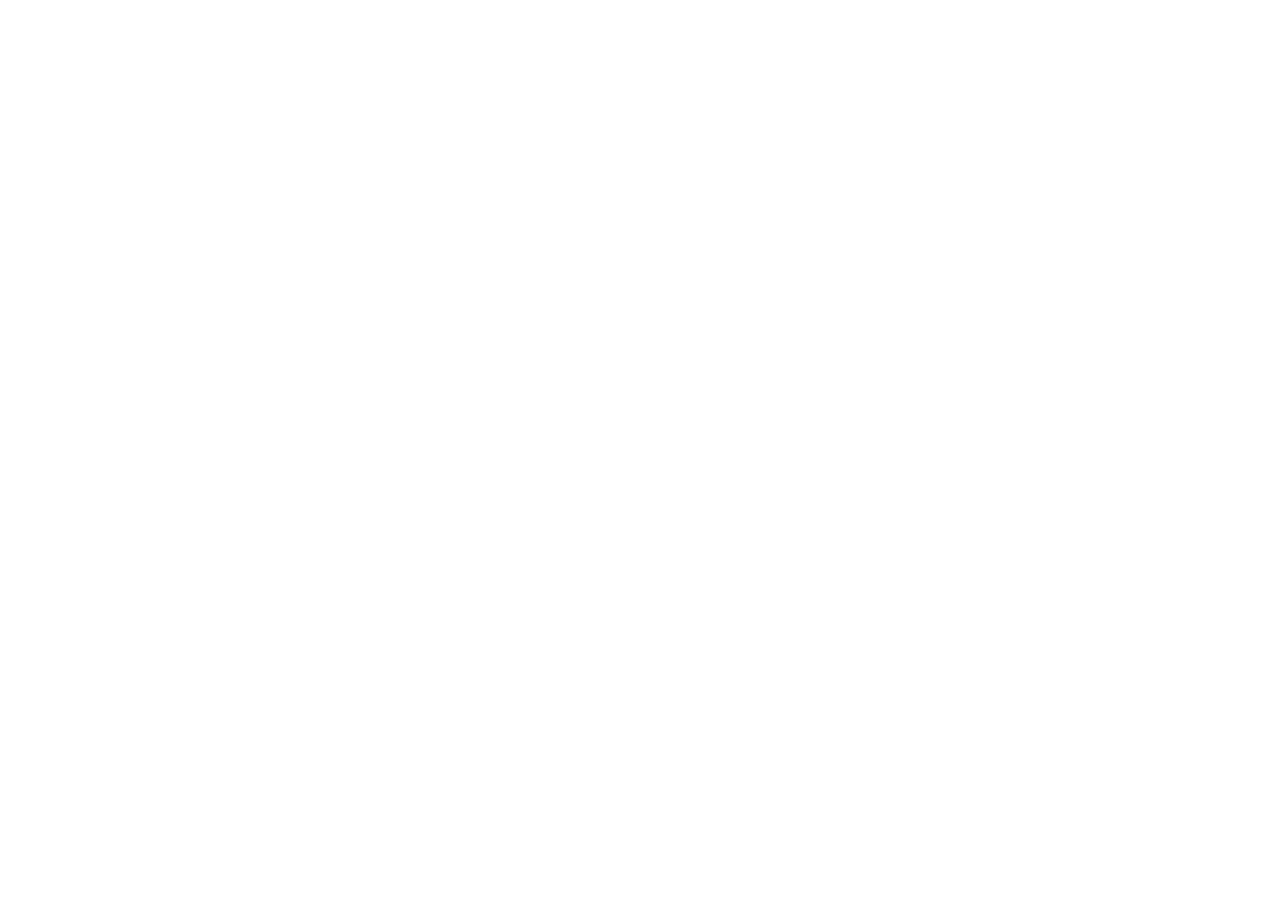
==== invoice_app.html @ fb54866a "Add files via upload" ====
<!-- MS請求書システム 基礎整理版 2026-08-27 -->
<!DOCTYPE html>

<html lang="ja">
<head>
<meta charset="utf-8"/>
<meta content="width=device-width,initial-scale=1" name="viewport"/>
<title>MS請求書作成システム</title>
<link href="invoice_style.css" rel="stylesheet"/>
<style>
#view-sites .grid{display:grid!important;grid-template-columns:minmax(320px,1fr) minmax(0,2fr)!important;gap:12px;max-width:1400px;margin:0 auto;align-items:start}
#view-sites .basic-grid,#view-sites .money-grid,#view-sites .condition-grid{grid-template-columns:1fr!important}
#view-sites .ms-band-field.span-2{grid-column:auto!important}
#view-sites .ms-calc-strip{grid-template-columns:1fr 1fr!important}
.ms-sites-list-card{min-width:0;border-radius:14px;overflow:hidden}
.ms-sites-list-card>h2{background:linear-gradient(180deg,#0e74b7,#075f9d);color:#fff;font-family:var(--fontNum);font-size:15px;font-weight:900;padding:10px 14px;margin:0}
.ms-sites-list-card .body{padding:10px 12px 12px}
.ms-sites-list-note{margin-bottom:8px;padding:7px 9px;border:1px solid #d6e3ec;border-radius:8px;background:#f5f9fc;color:#657a88;font-size:10px;font-family:var(--fontNum)}
.table-scroll{overflow-x:auto}
@media(max-width:980px){#view-sites .grid{grid-template-columns:1fr!important}}
</style>
<style>
/* ===== 工事情報：請求条件を提出先設定へ移行 ===== */
.ms-site-condition-note{
  margin:8px 0 10px;
  padding:7px 9px;
  background:#f5f8fa;
  border:1px solid #d7e2e9;
  border-radius:8px;
  color:#6a7c88;
  font-size:10px;
  line-height:1.5;
  font-family:var(--fontNum);
}

/* 右側：MS積算風 工事一覧 */
.ms-sites-toolbar{
  display:flex;
  align-items:center;
  justify-content:space-between;
  gap:12px;
  padding:8px 10px;
  margin-bottom:9px;
  background:#f6faff;
  border:1px solid #d4e5f4;
  border-radius:9px;
  font-family:var(--fontNum);
}
.ms-sites-toolbar-title{
  color:#245b80;
  font-size:12px;
  font-weight:900;
}
.ms-sites-toolbar-sub{
  margin-top:2px;
  color:#748695;
  font-size:9.5px;
}
.ms-sites-count{
  flex:0 0 auto;
  min-width:48px;
  padding:5px 9px;
  border-radius:999px;
  background:#e6f2fb;
  color:#17638f;
  text-align:center;
  font-size:11px;
  font-weight:900;
}

.ms-sites-card-list{
  display:grid;
  gap:8px;
  max-height:520px;
  overflow:auto;
  padding-right:2px;
}
.ms-site-card{
  display:grid;
  grid-template-columns:minmax(0,1fr) auto;
  gap:10px;
  align-items:center;
  border:1px solid #d3e4f1;
  border-radius:11px;
  background:#fff;
  padding:10px 11px;
  box-shadow:0 3px 10px rgba(20,80,120,.06);
}
.ms-site-card.selected{
  background:#eef7fd;
  border-color:#84b9da;
  box-shadow:inset 4px 0 0 #177bb5;
}
.ms-site-card-name{
  color:#1f5577;
  font-family:var(--fontNum);
  font-size:13px;
  font-weight:900;
  line-height:1.35;
}
.ms-site-card-meta{
  margin-top:4px;
  display:flex;
  flex-wrap:wrap;
  gap:5px 10px;
  color:#6a7d89;
  font-family:var(--fontNum);
  font-size:9.5px;
}
.ms-site-card-money{
  margin-top:5px;
  color:#405d70;
  font-family:var(--fontNum);
  font-size:10px;
}
.ms-site-card-money b{
  color:#174f73;
  font-size:12px;
}
.ms-site-card-actions{
  display:flex;
  gap:6px;
  align-items:center;
}
.ms-site-card-actions button{
  min-width:52px;
  height:29px;
  padding:0 9px;
  border-radius:7px;
  font-size:10px;
  font-weight:900;
  font-family:var(--fontNum);
}
.ms-site-edit{
  background:#eaf5fc;
  color:#17638f;
  border:1px solid #9cc7e0;
}
.ms-site-delete{
  background:#fff;
  color:#a44949;
  border:1px solid #d8aaaa;
}

.ms-sites-legacy{display:none !important;}
.ms-sites-bottom-actions{
  display:flex;
  justify-content:flex-end;
  gap:7px;
  margin-top:10px;
}
.ms-sites-bottom-actions button{
  width:auto;
  min-width:120px;
  height:32px;
  padding:0 10px;
  border-radius:7px;
  font-size:10px;
  font-family:var(--fontNum);
}
</style>
<style>
/* 工事情報・登録済み工事一覧のすぐ上に置くシンプルな帯 */
#view-sites .ms-simple-topband{
  display:flex;
  align-items:center;
  justify-content:space-between;
  width:100%;
  max-width:1400px;
  height:42px;
  box-sizing:border-box;
  margin:0 auto 8px;
  padding:0 12px;
  border-radius:10px;
  background:linear-gradient(180deg,#0e74b7,#075f9d);
  color:#fff;
  font-family:var(--fontNum);
}
.ms-simple-topband-title{
  font-size:14px;
  font-weight:900;
  letter-spacing:.02em;
}
.ms-simple-back{
  width:auto;
  min-width:125px;
  height:30px;
  padding:0 11px;
  border:1px solid rgba(255,255,255,.85);
  border-radius:7px;
  background:rgba(255,255,255,.12);
  color:#fff;
  font-size:10.5px;
  font-weight:900;
  font-family:var(--fontNum);
  cursor:pointer;
}
.ms-simple-back:hover{
  background:#fff;
  color:#075f9d;
}
</style>
<style>
/* ===== 工事情報：ご指定の行構成 ===== */

/* 基本情報は2列 */
#view-sites .basic-grid{
  grid-template-columns:1fr 1fr !important;
}
/* 工事名・請求先はそれぞれ1行全部 */
#view-sites .basic-grid .span-2{
  grid-column:1 / -1 !important;
}

/* 注文金額も2列 */
#view-sites .money-grid{
  grid-template-columns:1fr 1fr !important;
}
/* 当初金額と最終注文金額はそれぞれ1行全部 */
#view-sites .money-grid .span-2{
  grid-column:1 / -1 !important;
}
</style>
<style>
/* 一番上のブルー帯を少し厚く */
#view-sites .ms-simple-topband{
  height:54px !important;
  padding-left:14px !important;
  padding-right:14px !important;
}
.ms-simple-topband-title{
  font-size:15px !important;
}
.ms-simple-back{
  height:32px !important;
}
</style>
<style>
/* ===== MS積算と同じ、画面端から端までのブルー帯 ===== */
#view-sites .ms-simple-topband{
  width:calc(100vw - 0px) !important;
  max-width:none !important;
  margin-left:calc(50% - 50vw) !important;
  margin-right:calc(50% - 50vw) !important;
  border-radius:0 !important;
  padding-left:18px !important;
  padding-right:18px !important;
  box-sizing:border-box !important;
}

/* 工事場所は工事名・請求先と同じ1行全幅 */
#view-sites #p_workLocation{
  width:100%;
}
</style>
<style>
/* ===== L型擁壁アプリと同じ考え方の上部ヘッダー ===== */
#view-sites .invoice-lwall-header{
  position:relative;
  width:100vw;
  margin-left:calc(50% - 50vw);
  margin-right:calc(50% - 50vw);
  background:linear-gradient(135deg,#0070C0,#2b8ae2);
  color:#fff;
  padding:18px 4px;
  box-sizing:border-box;
  border-radius:0;
}

#view-sites .invoice-lwall-wrap{
  max-width:1500px;
  margin:0 auto;
  display:flex;
  gap:12px;
  align-items:center;
  justify-content:space-between;
  flex-wrap:wrap;
}

#view-sites .invoice-lwall-header h1{
  font-size:18px;
  margin:0;
  color:#fff;
  font-weight:900;
  font-family:system-ui,-apple-system,"Segoe UI",Roboto,"Noto Sans JP","Hiragino Kaku Gothic ProN","Meiryo",sans-serif;
}

#view-sites .invoice-lwall-header .sub{
  margin-top:3px;
  font-size:12px;
  opacity:.95;
  color:#fff;
  font-family:system-ui,-apple-system,"Segoe UI",Roboto,"Noto Sans JP","Hiragino Kaku Gothic ProN","Meiryo",sans-serif;
}

#view-sites .invoice-home-link{
  display:inline-flex;
  align-items:center;
  justify-content:center;
  gap:6px;
  min-width:150px;
  height:38px;
  padding:0 14px;
  border-radius:999px;
  background:rgba(255,255,255,.18);
  color:#fff;
  border:1px solid rgba(255,255,255,.55);
  text-decoration:none;
  font-size:13px;
  font-weight:900;
  box-shadow:0 6px 14px rgba(0,0,0,.12);
  white-space:nowrap;
  box-sizing:border-box;
  font-family:system-ui,-apple-system,"Segoe UI",Roboto,"Noto Sans JP","Hiragino Kaku Gothic ProN","Meiryo",sans-serif;
}

#view-sites .invoice-home-link:hover{
  background:rgba(255,255,255,.28);
}

/* ヘッダーと下の工事情報の間隔 */
#view-sites .invoice-lwall-header + .grid{
  margin-top:16px !important;
}

@media(max-width:700px){
  #view-sites .invoice-home-link{
    width:100%;
    margin-top:8px;
  }
}

@media print{
  #view-sites .invoice-lwall-header{
    display:none !important;
  }
}
</style>
<style id="invoice-header-position-final">
/* =========================================================
   上部ブルー帯：位置調整はここだけ変更してください
   ========================================================= */
#view-sites{
  --invoice-header-left: 830px;   /* ← MS請求書システムを右へ: 数字を大きく / 左へ: 小さく */
  --invoice-header-right: 830px;  /* ← 戻るボタンを左へ: 数字を大きく / 右へ: 小さく */
}

#view-sites .invoice-lwall-header{
  width:100vw !important;
  margin-left:calc(50% - 50vw) !important;
  margin-right:calc(50% - 50vw) !important;
  padding:18px 0 !important;
  box-sizing:border-box !important;
  background:linear-gradient(135deg,#0070C0,#2b8ae2) !important;
}

#view-sites .invoice-lwall-wrap{
  width:100% !important;
  max-width:none !important;
  margin:0 !important;
  padding-left:var(--invoice-header-left) !important;
  padding-right:var(--invoice-header-right) !important;
  box-sizing:border-box !important;
  display:flex !important;
  align-items:center !important;
  justify-content:space-between !important;
  gap:12px !important;
  flex-wrap:nowrap !important;
}

#view-sites .invoice-lwall-wrap > div:first-child{
  margin:0 !important;
  min-width:0 !important;
}

#view-sites .invoice-home-link{
  margin:0 !important;
  flex:0 0 auto !important;
}

@media(max-width:700px){
  #view-sites{
    --invoice-header-left: 16px;
    --invoice-header-right: 16px;
  }
  #view-sites .invoice-lwall-wrap{
    flex-wrap:wrap !important;
  }
}
</style>
<style id="client-master-link-style">
#view-sites #p_clientName,#view-sites #p_orderManager{width:100%;min-height:34px;border:1px solid #c9dce9;border-radius:7px;padding:7px 9px;background:#fff;color:#263f50;font:inherit}
.ms-client-condition-preview{grid-column:1/-1;padding:7px 9px;border:1px solid #d6e3ec;border-radius:8px;background:#f5f9fc;color:#657a88;font-size:9.5px;line-height:1.55}
</style>
<style id="ms-font-size-up-20260826">
/* ===== 全体文字サイズを少し大きくして見やすく ===== */
.ms-invoice-page{font-size:15px;}
.ms-invoice-page input,
.ms-invoice-page select,
.ms-invoice-page textarea,
.ms-invoice-page button{font-size:13px;}
.ms-invoice-page label{font-size:12px;}
.ms-invoice-page .hint,
.ms-invoice-page .ms-sites-toolbar-sub,
.ms-invoice-page .ms-site-card-meta,
.ms-invoice-page .ms-site-condition-note{font-size:11px;}
.ms-invoice-page .ms-sites-toolbar-title{font-size:13px;}
.ms-invoice-page .ms-site-card-name{font-size:14px;}
.ms-invoice-page .ms-site-card-money{font-size:11px;}
.ms-invoice-page .ms-site-card-money b{font-size:13px;}
.ms-invoice-page .ms-band-title,
.ms-invoice-page .card>h2,
.ms-invoice-page .ms-sites-list-card>h2{font-size:16px;}
.ms-invoice-page .ms-band-field>span{font-size:12px;}
.ms-invoice-page .ms-calc-strip span{font-size:11px;}
.ms-invoice-page .ms-calc-strip b{font-size:14px;}
.ms-invoice-page .ms-nav .tab,
.ms-invoice-page .ms-action{font-size:12px;}
.ms-invoice-page .ms-current-label{font-size:11px;}
.ms-invoice-page .ms-current-name{font-size:15px;}
.ms-invoice-page .ms-current-note,
.ms-invoice-page .ms-notice,
.ms-invoice-page .ms-work-guide{font-size:11px;}
</style>
<style id="invoice-app-edit-actions-one-row">
#view-sites .ms-threeband-actions{
  display:grid !important;
  grid-template-columns:repeat(3,minmax(0,1fr)) !important;
  align-items:center !important;
  gap:6px !important;
  width:100% !important;
  box-sizing:border-box !important;
}
#view-sites .ms-threeband-actions button{
  width:100% !important;
  min-width:0 !important;
  height:34px !important;
  padding:0 6px !important;
  margin:0 !important;
  white-space:nowrap !important;
  overflow:hidden !important;
  text-overflow:ellipsis !important;
  box-sizing:border-box !important;
  font-size:10px !important;
}
@media(max-width:700px){
  #view-sites .ms-threeband-actions{
    grid-template-columns:1fr !important;
  }
}
</style>
<style id="invoice-app-update-message-style">
#view-sites .ms-save-message{
  display:none;
  margin:9px 0 0;
  padding:10px 12px 10px 14px;
  border:1px solid #74ad82;
  border-left:6px solid #3f8b52;
  border-radius:9px;
  background:#e4f4e8;
  color:#245f35;
  box-shadow:0 3px 10px rgba(63,139,82,.14);
  box-sizing:border-box;
}
#view-sites .ms-save-message.show{
  display:block;
}
#view-sites .ms-save-message .ms-save-title{
  display:block;
  font-size:13px;
  font-weight:900;
  line-height:1.35;
}
#view-sites .ms-save-message .ms-save-amount{
  display:block;
  margin-top:3px;
  font-size:12px;
  font-weight:900;
  line-height:1.35;
  color:#1f5630;
}
</style>
<style id="vector-invoice-print-style">
#view-print .paper.vector-ready{
  width:210mm !important;
  min-height:297mm !important;
  padding:0 !important;
  margin:0 auto !important;
  box-sizing:border-box !important;
  background:#fff !important;
}
#view-print .paper.vector-ready #vectorInvoiceSheet{
  display:block;
  width:210mm;
  height:297mm;
}
@media print{
  #view-print .paper.vector-ready{
    width:210mm !important;
    height:297mm !important;
    min-height:297mm !important;
    margin:0 !important;
    padding:0 !important;
    box-shadow:none !important;
  }
  #view-print .paper.vector-ready #vectorInvoiceSheet{
    width:210mm !important;
    height:297mm !important;
  }
}
</style><style id="direct-print-clean-ui">
body.ms-direct-print .ms-topbar,
body.ms-direct-print .ms-nav,
body.ms-direct-print .ms-current,
body.ms-direct-print .ms-notice,
body.ms-direct-print .ms-work-guide{display:none !important;}

/* 直接印刷時：旧「印刷（現場別）」カードを完全に隠す */
body.ms-direct-print #view-print > .card{display:none !important;}
body.ms-direct-print #view-print #printControlCard{display:none !important;}



body.ms-direct-print .wrap.wrap-wide{padding-top:0 !important;}

@media print{
  #directPrintActions{display:none !important;}
}
</style>









<style id="vector-print-clone-style">
@page{
  size:A4 portrait;
  margin:0;
}

#msVectorPrintOnly{
  display:none;
}

@media print{
  html,body{
    margin:0 !important;
    padding:0 !important;
    width:210mm !important;
    height:297mm !important;
    background:#fff !important;
  }

  body > #appRoot{
    display:none !important;
  }

  body > #msVectorPrintOnly{
    display:block !important;
    position:absolute !important;
    left:0 !important;
    top:0 !important;
    width:210mm !important;
    height:297mm !important;
    margin:0 !important;
    padding:0 !important;
    overflow:hidden !important;
    background:#fff !important;
  }

  #msVectorPrintOnly svg{
    display:block !important;
    width:210mm !important;
    height:297mm !important;
    margin:0 !important;
    padding:0 !important;
  }
}
</style>


<style id="legacy-print-initial-hide-fix">
/* 旧印刷画面は現在の通常操作では使用しないため、初期描画から完全非表示 */
#view-print{display:none !important;}
body.ms-direct-print #view-print{display:block !important;}
</style>

<style id="invoice-own-preview-actions-style">
body.ms-direct-print #view-print #directPrintActions{
  display:flex !important;
  position:static !important;
  justify-content:flex-end !important;
  gap:8px !important;
  margin:10px 0 12px !important;
  padding:0 !important;
  border:none !important;
  background:transparent !important;
  box-shadow:none !important;
}
body.ms-direct-print #directPrintActions button{
  width:auto !important;
  min-width:100px !important;
  height:34px !important;
  padding:0 14px !important;
  border-radius:7px !important;
  font-size:12px !important;
  font-weight:800 !important;
}
body.ms-direct-print #directPrintActions .print-cancel{
  background:#eef3f7 !important;
  color:#40586a !important;
  border:1px solid #bdcbd6 !important;
}
body.ms-direct-print #directPrintActions .print-now{
  background:#177bb5 !important;
  color:#fff !important;
  border:1px solid #116b9f !important;
}
@media print{
  #directPrintActions{display:none !important;}
}
</style>


<!-- MS請求書システム 簡易パスワード保護（SHA-256 / セッション中のみ認証保持） -->
<style id="ms-password-gate-style">
html.ms-password-locked body{visibility:hidden!important;}
</style>
<script id="ms-password-gate">
(function(){
  'use strict';
  var KEY='ms_invoice_auth_v1';
  var HASH='60d523c99e38a30e4b889688cf2563ae6b745aa77b41c3d5b7a7fa9606aaa4cf';
  try{ if(sessionStorage.getItem(KEY)==='ok') return; }catch(e){}
  document.documentElement.classList.add('ms-password-locked');
  function hex(buf){return Array.from(new Uint8Array(buf)).map(function(b){return b.toString(16).padStart(2,'0');}).join('');}
  async function check(pw){
    if(!window.crypto || !window.crypto.subtle){ return false; }
    var data=new TextEncoder().encode(pw);
    return hex(await crypto.subtle.digest('SHA-256',data))===HASH;
  }
  async function ask(){
    while(true){
      var pw=window.prompt('MS請求書システム\nパスワードを入力してください。');
      if(pw===null){ document.body && (document.body.innerHTML=''); return; }
      try{
        if(await check(pw)){
          try{sessionStorage.setItem(KEY,'ok');}catch(e){}
          document.documentElement.classList.remove('ms-password-locked');
          return;
        }
      }catch(e){}
      window.alert('パスワードが違います。');
    }
  }
  if(document.readyState==='loading'){document.addEventListener('DOMContentLoaded',ask,{once:true});}else{ask();}
})();
</script>


<style id="ms-sites-filter-style">
/* ===== 登録済み工事一覧：発注先・工事名検索・完了工事表示 ===== */
#view-sites .ms-sites-filter-panel{
  display:grid;
  grid-template-columns:minmax(150px,.9fr) minmax(200px,1.2fr) auto auto;
  gap:8px;
  align-items:end;
  margin:0 0 10px;
  padding:9px 10px;
  border:1px solid #d4e5f4;
  border-radius:9px;
  background:#f8fbfe;
  box-sizing:border-box;
}
#view-sites .ms-sites-filter-field{
  display:grid;
  gap:4px;
  min-width:0;
}
#view-sites .ms-sites-filter-field>span{
  color:#405f73;
  font-size:10.5px;
  font-weight:900;
  font-family:var(--fontNum);
}
#view-sites .ms-sites-filter-panel select,
#view-sites .ms-sites-filter-panel input[type="search"]{
  width:100%;
  min-width:0;
  height:34px;
  padding:0 9px;
  border:1px solid #bfd3e1;
  border-radius:7px;
  background:#fff;
  color:#263f50;
  font:inherit;
  box-sizing:border-box;
}
#view-sites .ms-sites-complete-toggle{
  display:flex;
  align-items:center;
  gap:7px;
  height:34px;
  padding:0 10px;
  border:1px solid #bfd3e1;
  border-radius:7px;
  background:#fff;
  color:#405f73;
  font-size:10.5px;
  font-weight:900;
  white-space:nowrap;
  cursor:pointer;
  box-sizing:border-box;
}
#view-sites .ms-sites-complete-toggle input{
  width:17px;
  height:17px;
  margin:0;
}
#view-sites .ms-sites-new-button{
  width:auto;
  min-width:120px;
  height:34px;
  padding:0 11px;
  border:1px solid #78adce;
  border-radius:7px;
  background:#eaf5fc;
  color:#17638f;
  font-size:10.5px;
  font-weight:900;
  white-space:nowrap;
}
#view-sites .ms-sites-filter-status{
  grid-column:1/-1;
  min-height:16px;
  color:#657a88;
  font-size:10px;
  line-height:1.4;
}
#view-sites .ms-sites-filter-status.ok{color:#17638f;font-weight:800;}
#view-sites .ms-sites-filter-status.none{color:#a44949;font-weight:800;}
#view-sites .ms-site-card:focus{
  outline:none;
  border-color:#8A4653;
  box-shadow:0 0 0 3px rgba(138,70,83,.14), inset 4px 0 0 #8A4653;
}
#view-sites #msSiteListClientFilter.ms-kb-choice{
  border:2px solid #8A4653 !important;
  background:#fff8f9 !important;
  box-shadow:0 0 0 3px rgba(138,70,83,.14) !important;
}
.ms-sites-client-popup{
  position:fixed;
  z-index:10020;
  display:none;
  max-height:300px;
  overflow:auto;
  padding:4px;
  border:2px solid #8A4653;
  border-radius:8px;
  background:#fff;
  box-shadow:0 10px 28px rgba(0,0,0,.18);
  font-size:12px;
}
.ms-sites-client-popup.show{display:block;}
.ms-sites-client-popup button{
  display:block;
  width:100%;
  min-width:210px;
  padding:7px 9px;
  border:0;
  border-radius:5px;
  background:#fff;
  color:#263f50;
  text-align:left;
  cursor:pointer;
}
.ms-sites-client-popup button.active{
  background:#fff0f3;
  color:#6e3040;
  font-weight:900;
}
@media(max-width:900px){
  #view-sites .ms-sites-filter-panel{grid-template-columns:1fr 1fr;}
}
@media(max-width:620px){
  #view-sites .ms-sites-filter-panel{grid-template-columns:1fr;}
  #view-sites .ms-sites-filter-status{grid-column:auto;}
}
</style>


<style id="ms-data-management-style">
#view-data-management{max-width:980px;margin:0 auto;}
.ms-data-management-card{overflow:hidden;}
.ms-data-management-intro{
  padding:10px 12px;
  margin-bottom:12px;
  border:1px solid #d6e3ec;
  border-radius:9px;
  background:#f5f9fc;
  color:#4f697a;
  font-size:12px;
  font-weight:800;
}
.ms-data-management-grid{
  display:grid;
  grid-template-columns:1fr 1fr;
  gap:12px;
}
.ms-data-main-btn{
  display:grid;
  gap:6px;
  min-height:96px;
  padding:14px 16px;
  border:1px solid #8ebedb;
  border-radius:10px;
  background:#eaf5fc;
  color:#17638f;
  text-align:left;
  cursor:pointer;
}
.ms-data-main-btn.restore{
  border-color:#9fc7aa;
  background:#eef8f0;
  color:#356b42;
}
.ms-data-main-btn b{font-size:15px;}
.ms-data-main-btn span{font-size:10.5px;line-height:1.55;font-weight:700;color:#617785;}
.ms-data-main-btn.restore span{color:#667c6c;}
.ms-backup-last{
  margin-top:12px;
  padding:8px 10px;
  border-radius:8px;
  background:#f8fafb;
  color:#617785;
  font-size:11px;
  font-weight:800;
}
.ms-data-note{
  margin-top:8px;
  color:#758794;
  font-size:10px;
  line-height:1.6;
}
.ms-danger-zone{
  display:flex;
  justify-content:space-between;
  align-items:center;
  gap:14px;
  margin-top:24px;
  padding:12px;
  border:1px solid #e2c7c7;
  border-radius:9px;
  background:#fffafa;
}
.ms-danger-zone>div{display:grid;gap:3px;}
.ms-danger-zone b{color:#9a4545;font-size:12px;}
.ms-danger-zone span{color:#8a7474;font-size:10px;}
.ms-danger-zone button{width:auto;min-width:140px;height:34px;}
@media(max-width:700px){
  .ms-data-management-grid{grid-template-columns:1fr;}
  .ms-danger-zone{align-items:stretch;flex-direction:column;}
  .ms-danger-zone button{width:100%;}
}
</style>


<style id="ms-data-management-head-fix">
.ms-data-management-head{
  display:flex;
  align-items:center;
  justify-content:space-between;
  gap:12px;
  padding:0 0 10px;
}
.ms-data-management-head h2{margin:0;}
.ms-data-management-head button{
  width:auto;
  min-width:130px;
  height:34px;
  padding:0 12px;
  white-space:nowrap;
}
@media(max-width:560px){
  .ms-data-management-head{
    align-items:stretch;
    flex-direction:column;
  }
  .ms-data-management-head button{width:100%;}
}
</style>

</head>
<body class="ms-invoice-page">
<div id="appRoot">
<div class="ms-topbar">
<div class="ms-brand">
<div class="ms-logo">MS</div>
<div>
<div class="ms-title">MS 請求書作成システム</div>
<div class="ms-subtitle">工事別の請求・履歴・印刷を一元管理</div>
</div>
</div>
<div class="ms-actions">
<button class="ms-action" onclick="showMsNotice()">お知らせ</button>
<button class="ms-action" onclick="switchView('data-management')" type="button">データ管理</button>
<button class="ms-action" onclick="switchView('sites')">保存データ</button>
<button class="ms-action" onclick="switchView('settings')">設定</button>
</div>
</div>
<div class="ms-nav">
<button class="tab active" data-view="home" onclick="switchView('home')">ホーム</button>
<button class="tab" data-view="sites" onclick="switchView('sites')">工事情報</button>
<button class="tab" data-view="monthly" onclick="switchView('monthly')">開く</button>
<button class="tab" data-view="print" onclick="switchView('print')" style="display:none!important;">請求書印刷</button>
<button class="tab" data-view="summary" onclick="switchView('summary')">総括請求書</button>
</div>
<div class="ms-current">
<div class="ms-current-box">
<div>
<div class="ms-current-label">選択中の工事</div>
<div class="ms-current-name" id="msCurrentSite">工事を選択してください</div>
</div>
<div class="ms-current-note" id="msCurrentDetail">未請求工事一覧から「今月の請求」を選ぶと、対象工事へ直接移動します。</div>
</div>
</div>
<div class="ms-notice">
<div class="ms-notice-box">
<div class="ms-notice-mark">●</div>
<div><b>お知らせ</b>　工事は請求状況に応じて「未請求の工事」と「請求完了した工事」に自動整理されます。</div>
</div>
</div>
<div class="ms-work-guide">
<div class="ms-work-guide-inner">
<span>操作の流れ</span>
<span class="ms-guide-chip">① 工事情報</span>
<span>→</span>
<span class="ms-guide-chip">② 今月の請求</span>
<span>→</span>
<span class="ms-guide-chip">③ 請求書印刷</span>
<span>→</span>
<span class="ms-guide-chip">④ 総括請求書</span>
</div>
</div>
<div class="wrap wrap-wide">
<!-- ホーム：MS積算システム風 請求ダッシュボード -->
<!-- 設定 -->
<section class="hide" id="view-settings">
<div class="grid">
<div class="card">
<h2>自社情報（マスタ）</h2>
<div class="body">
<label>自社名</label>
<input id="s_myName" value="エムエス・ランドスケープ"/>
<label>住所</label>
<input id="s_myAddr" value="静岡県伊豆の国市田京1021-5"/>
<div class="row">
<div>
<label>TEL</label>
<input id="s_myTel" value="055-999-9999"/>
</div>
<div>
<label>署名（担当者）</label>
<input id="s_mySigner" value="菅尾基弘"/>
</div>
</div>
<div class="row">
<div>
<label>印表示</label>
<select id="s_useStamp">
<option selected="" value="1">表示する</option>
<option value="0">表示しない</option>
</select>
</div>
<div>
<label>税率（%）</label>
<input id="s_taxRate" step="0.1" type="number" value="10"/>
</div>
</div>
<label>振込先（表示文）</label>
<input id="s_bankText" value="【振込先】 静岡銀行　三島支店　普通　9999999　菅尾基弘"/>
<div class="btns">
<button onclick="saveAll()">保存</button>
<button class="secondary" onclick="loadAll(true)">読み込み</button>
</div>
<div class="hint">※ここで入力した内容は印刷レイアウトに自動反映します。</div>
</div>
</div>
<div class="card">
<h2>請求先（会社）</h2>
<div class="body">
<label>請求先名（例：○○株式会社 御中）</label>
<input id="s_clientName" value="鶴よし建設株式会社 御中"/>
<div class="hint">※現場ごとに請求先が違う場合は、次段階で「現場側」に持たせます（今は共通）。</div>
<div class="btns">
<button onclick="saveAll()">保存</button>
</div>
</div>
</div>
</div>
</section>

<!-- データ管理 -->
<section class="hide" id="view-data-management">
  <div class="card ms-data-management-card">
    <div class="ms-data-management-head">
      <h2>データ管理</h2>
      <button class="secondary" type="button" onclick="location.href='index.html'">メイン画面に戻る</button>
    </div>
    <div class="body">
      <div class="ms-data-management-intro">
        大切な請求データをバックアップ・復元します。
      </div>
      <div class="ms-data-management-grid">
        <button class="ms-data-main-btn" id="msBackupSaveBtn" type="button">
          <b>バックアップを保存</b>
          <span>工事情報・請求履歴・発注先マスター・設定などを1つのJSONファイルに保存します。</span>
        </button>
        <button class="ms-data-main-btn restore" id="msBackupRestoreBtn" type="button">
          <b>バックアップから復元</b>
          <span>保存したバックアップファイルを選び、内容を確認してから復元します。</span>
        </button>
      </div>
      <div class="ms-backup-last" id="msBackupLast">最終バックアップ：まだありません</div>
      <div class="ms-data-note">
        ※ 復元すると現在の保存データは、選択したバックアップの内容に置き換わります。<br/>
        ※ 心配な場合は、復元前に「バックアップを保存」を実行してください。<br/>
        ※ 復元後は画面を再読み込みして、復元したデータを反映します。
      </div>
      <input class="hide" id="msBackupRestoreFile" type="file" accept=".json,application/json"/>

      <div class="ms-danger-zone">
        <div>
          <b>危険な操作</b>
          <span>通常は使用しません。システム内の保存データをすべて削除します。</span>
        </div>
        <button class="danger" id="msAllDeleteBtn" type="button">全データを削除</button>
      </div>
    </div>
  </div>
</section>

<!-- 現場 -->
<section class="hide" id="view-sites">
<header class="invoice-lwall-header">
<div class="invoice-lwall-wrap">
<div>
<h1>MS請求書システム</h1>
<div class="sub">工事情報の登録・編集／登録済み工事の管理</div>
</div>
<div class="invoice-header-actions" style="display:flex;gap:8px;align-items:center;">
<button class="invoice-home-link hide" id="invoiceReturnMonthly" onclick="returnToMonthly()" style="cursor:pointer;" type="button">← 今月の請求に戻る</button>
<a class="invoice-home-link" href="index.html">🏠 メイン画面に戻る</a>
</div>
</div>
</header>
<div class="grid">
<div class="card ms-project-card ms-threeband-input">
<h2>工事情報</h2>
<div class="body">
<!-- ① 基本情報 -->
<section class="ms-band band-basic">
<div class="ms-band-title">
<span class="ms-band-no">①</span>
<b>基本情報</b>
</div>
<div class="ms-band-body">
<div class="ms-band-grid basic-grid">
<label class="ms-band-field span-2">
<span>工事名</span>
<input id="p_name" placeholder="工事名を入力"/>
</label>
<label class="ms-band-field span-2">
<span>請求先</span>
<select id="p_clientName" onchange="msApplyClientMaster()"><option value="">発注先マスターから選択してください</option></select>
</label>
<label class="ms-band-field span-2">
<span>工事場所</span>
<input id="p_workLocation" placeholder="工事場所を入力"/>
</label>
<label class="ms-band-field">
<span>注文番号</span>
<input id="p_orderNo" placeholder="注文番号"/>
</label>
<label class="ms-band-field">
<span>工事番号</span>
<input id="p_workNo" placeholder="工事番号"/>
</label>
<label class="ms-band-field">
<span>発注担当者</span>
<select id="p_orderManager"><option value="">担当者を選択してください</option></select>
</label>
<label class="ms-band-field">
<span>請求担当者</span>
<select id="p_billingManager"><option value="">請求担当者を選択してください</option></select>
</label>
<label class="ms-band-field">
<span>登録日</span>
<input id="p_regDate" type="date"/>
</label>
</div>
</div>
</section>
<!-- ② 注文金額 -->
<section class="ms-band band-money">
<div class="ms-band-title">
<span class="ms-band-no">②</span>
<b>注文金額</b>
</div>
<div class="ms-band-body">
<div class="ms-band-grid money-grid">
<label class="ms-band-field money-field span-2">
<span>当初金額（税抜）</span>
<input id="p_contractNet" inputmode="numeric" oninput="formatCommaInput(this)" placeholder="0"/>
</label>
<label class="ms-band-field money-field">
<span>増額（税抜）</span>
<input id="p_increaseNet" inputmode="numeric" oninput="formatCommaInput(this)" value="0"/>
</label>
<label class="ms-band-field money-field">
<span>減額（税抜）</span>
<input id="p_reductionNet" inputmode="numeric" oninput="formatCommaInput(this)" value="0"/>
</label>
<label class="ms-band-field auto-field span-2">
<span>最終注文金額（自動）</span>
<input class="readonly" disabled="" id="p_displayContract" value="—"/>
</label>
</div>
<div class="ms-calc-strip">
<div>
<span>最終注文金額</span>
<b id="p_autoFinal">—</b>
</div>
<div>
<span>請求済額</span>
<b id="p_autoReceived">—</b>
</div>
<div class="important">
<span>請求残金</span>
<b id="p_autoBalance">—</b>
</div>
<div>
<span>保留金残</span>
<b id="p_autoRetention">—</b>
</div>
</div>
</div>
</section>
<div class="ms-site-condition-note">
      ※ 保留金・安全管理費などの請求条件は、提出先（請求先）ごとの設定で管理します。
    </div>
<div class="hide" id="msClientTermsRefreshArea" style="margin:8px 0 10px;">
<button class="secondary" onclick="msRefreshSiteClientTerms()" style="width:100%;height:34px;" type="button">
        会社情報の最新請求条件をこの工事に反映
      </button>
<div style="font-size:10px;color:#667085;margin-top:4px;line-height:1.5;">
        ※ 請求履歴がある工事は、確認してから反映します。
      </div>
</div>
<div class="ms-threeband-actions">
<button id="btnSiteSave" onclick="msSaveSite()">工事を登録</button>
<button class="secondary" onclick="resetSiteForm()">新しい入力を開始</button>
<button class="secondary hide" id="btnSiteCancel" onclick="cancelEditSite()">編集キャンセル</button>
</div>
<div aria-live="polite" class="ms-save-message" id="msSiteSaveMessage" role="status"></div>
</div>
</div>
<div class="card ms-sites-list-card">
<h2>登録済み工事一覧</h2>
<div class="body">
<div class="ms-sites-toolbar">
<div>
<div class="ms-sites-toolbar-title">工事を選択して編集・削除できます</div>
<div class="ms-sites-toolbar-sub">MS積算システムの保存データ一覧と同じ考え方で表示します</div>
</div>
<div class="ms-sites-count" id="msSitesCount">0件</div>
</div>

<div class="ms-sites-filter-panel" id="msSitesFilterPanel">
  <label class="ms-sites-filter-field">
    <span>発注先で絞る</span>
    <select id="msSiteListClientFilter">
      <option value="">すべての発注先</option>
    </select>
  </label>
  <label class="ms-sites-filter-field">
    <span>工事名で検索</span>
    <input id="msSiteListNameSearch" type="search" placeholder="工事名の一部を入力"/>
  </label>
  <label class="ms-sites-complete-toggle">
    <input id="msSiteListShowCompleted" type="checkbox"/>
    <span>完了工事を表示</span>
  </label>
  <button class="ms-sites-new-button" id="msSiteListNewButton" type="button">新しい工事を入力</button>
  <div class="ms-sites-filter-status" id="msSitesFilterStatus">発注先または工事名で絞り込めます。</div>
</div>
<div class="ms-sites-card-list" id="msSitesCardList"></div>
<!-- 既存JS互換用：従来テーブルは非表示で残す -->
<div class="ms-sites-legacy">
<table class="list" id="sitesTable">
<thead>
<tr>
<th>現場</th>
<th class="nowrap col-order">注文/工事</th>
<th class="right col-money">最終注文金額（税抜）</th>
<th class="right col-money">既受領（税抜）</th>
<th class="right col-money">請求残金（税抜）</th>
<th class="right">操作</th>
</tr>
</thead>
<tbody></tbody>
</table>
</div>
<textarea class="hide" id="exportBox" spellcheck="false"></textarea>
</div>
</div>
</div>
</section>
<!-- 月次 -->
<section class="hide" id="view-monthly">
<div class="grid">
<div class="card">
<h2>月次入力（当月出来高）</h2>
<div class="body">
<div class="row">
<div>
<label>対象月（YYYY-MM）</label>
<input id="m_month" type="month"/>
</div>
<div>
<label>現場を選択</label>
<select id="m_site"></select>
</div>
</div>
<!-- 現場サマリー -->
<div class="kv" id="siteSummary">
<div class="item">
<div class="k">注文金額（当初金額・税抜）</div>
<div class="v mono" id="sum_contract">—</div>
<div class="s">現場マスタ</div>
</div>
<div class="item">
<div class="k">最終注文金額（税抜）</div>
<div class="v mono" id="sum_displayContract">—</div>
<div class="s">当初＋増額−減額</div>
</div>
<div class="item">
<div class="k">増額（税抜）</div>
<div class="v mono" id="sum_increase">—</div>
<div class="s">発注先マスター設定に従う</div>
</div>
<div class="item">
<div class="k">減額（税抜）</div>
<div class="v mono" id="sum_reduction">—</div>
<div class="s">発注先マスター設定に従う</div>
</div>
<div class="item">
<div class="k">保留金判定額（税抜）</div>
<div class="v mono" id="sum_effective">—</div>
<div class="s">当初＋対象増額−対象減額</div>
</div>
<div class="item">
<div class="k">保留金残（未請求・税抜）</div>
<div class="v mono" id="sum_retRemain">—</div>
<div class="s">95%到達後：上限−控除済み</div>
</div>
<div class="item">
<div class="k">保留上限（税抜）</div>
<div class="v mono" id="sum_retCap">—</div>
<div class="s">保留計算用×保留金率</div>
</div>
<div class="item">
<div class="k">発生ライン（税抜）</div>
<div class="v mono" id="sum_trigger">—</div>
<div class="s">保留計算用×発生ライン%</div>
</div>
<div class="item">
<div class="k">前月まで累計（税抜）＝既受領</div>
<div class="v mono" id="sum_prevCum">—</div>
<div class="s">月次履歴から自動</div>
</div>
<div class="item">
<div class="k">請求残金（税抜）</div>
<div class="v mono" id="sum_balance">—</div>
<div class="s">最終注文金額−累計出来高−保留金残</div>
</div>
</div>
<label>当月出来高（税抜）</label>
<input class="money" id="m_thisMonthNet" inputmode="numeric" oninput="formatCommaInput(this)" value="0"/>
<label>最終月（保留金を残り請求して完了）</label>
<select id="m_isFinal">
<option selected="" value="0">通常月</option>
<option value="1">最終月</option>
</select>
<!-- ★ 保留金アラート（3行コンパクト版：保存ボタン直前）★ -->
<div aria-live="polite" class="ret-alert hide" id="retAlert" role="alert">
<div class="title">⚠ 保留金が残っています</div>
<div>未請求の保留金残： <span class="amt" id="retAlertAmt">0</span> 円</div>
<div class="hint">※「保留金だけ請求（月次出来高0）」が可能です。</div>
</div>
<div class="btns">
<button onclick="saveMonthly()">月次を保存</button>
<button class="secondary" onclick="loadMonthlyToForm()">保存済みを読み込み</button>
</div>
<div class="hint">
            ※既受領額（税抜）は <b>前月までの累計出来高</b> として自動計算します。<br/>
            ※保留金は <b>当初＋対象増額−対象減額</b> の判定額と、発注先マスターの発生基準額で判定します。
          </div>
</div>
</div>
<div class="card">
<h2>月別履歴（この現場）</h2>
<div class="body">
<div class="hint" style="margin-bottom:8px;">
            下は現場ごとの月別出来高の履歴です。<br/>
            「この月へ」で月次入力にジャンプできます。
          </div>
<table class="list" id="siteHistoryTable">
<thead>
<tr>
<th>年月</th>
<th class="right">当月出来高（税抜）</th>
<th>状態</th>
<th class="right">操作</th>
</tr>
</thead>
<tbody></tbody>
</table>
<hr style="border:none;border-top:1px solid #eee;margin:12px 0;"/>
<h2 style="margin:0 0 6px;font-size:14px;">月次一覧（この月）</h2>
<table class="list" id="monthlyTable">
<thead>
<tr>
<th>現場</th>
<th class="right">既受領(税抜)</th>
<th class="right">当月出来高(税抜)</th>
<th>状態</th>
</tr>
</thead>
<tbody></tbody>
</table>
</div>
</div>
</div>
</section>
<!-- 印刷 -->
<section class="hide" id="view-print" style="display:none!important;">
<div class="card" id="printControlCard">
<h2>印刷（現場別）</h2>
<div class="body">
<div class="row">
<div>
<label>対象月（YYYY-MM）</label>
<input id="pr_month" type="month"/>
</div>
<div>
<label>現場を選択</label>
<select id="pr_site"></select>
</div>
</div>
<div class="row">
<div>
<label>請求日（表示用）</label>
<input id="pr_billDate" type="date"/>
</div>
<div>
<label>印刷</label>
<div class="btns" style="margin-top:6px;">
<button onclick="renderPrint()">プレビュー更新</button>
<button class="secondary" onclick="/* 自動印刷を停止：プレビューの［印刷］から実行 */">印刷 / PDF保存</button>
</div>
</div>
</div>
<div class="hint">※入力は「設定／現場／月次」で行い、ここは出力専用です。</div>
</div>
</div>
<div id="directPrintActions" style="display:none;"><button class="print-cancel" onclick="returnFromInvoicePrint()" type="button">戻る</button><button class="print-now" onclick="printCurrentInvoice()" type="button">印刷</button></div><div class="paperWrap">
<div class="vector-ready paper"><svg height="297mm" id="vectorInvoiceSheet" viewbox="0 0 210 297" width="210mm" xmlns="http://www.w3.org/2000/svg">
<title>工事別請求書 ベクトル枠 調整版</title>
<desc>A4実寸。左・上位置は維持し、右側と下側を拡張。外枠を太線化。</desc>
<rect fill="#fff" height="297" width="210" x="0" y="0"></rect>
<style>
    .thin   { fill:none; stroke:#000; stroke-width:0.22; vector-effect:non-scaling-stroke; }
    .normal { fill:none; stroke:#000; stroke-width:0.32; vector-effect:non-scaling-stroke; }
    .strong { fill:none; stroke:#000; stroke-width:0.60; vector-effect:non-scaling-stroke; }
    .detail-outer { fill:none; stroke:#000; stroke-width:1.20; vector-effect:non-scaling-stroke; }
    .invoice-title-main { font-family:"Yu Mincho","Hiragino Mincho ProN","MS PMincho",serif; font-size:8px; font-weight:700; fill:#000; text-anchor:middle; letter-spacing:1.1px; }
    .invoice-title-sub { font-family:"Yu Mincho","Hiragino Mincho ProN","MS PMincho",serif; font-size:4px; font-weight:700; fill:#000; text-anchor:start; }
    .invoice-guidance { font-family:"Yu Mincho","Hiragino Mincho ProN","MS PMincho",serif; font-size:4.0px; font-weight:400; fill:#000; }
    .project-label { font-family:"Yu Mincho","Hiragino Mincho ProN","MS PMincho",serif; font-size:3.5px; font-weight:400; fill:#000; }
    .approval-label { font-family:"Yu Mincho","Hiragino Mincho ProN","MS PMincho",serif; font-size:3px; font-weight:400; fill:#000; text-anchor:middle; }
    .approval-note { font-family:"Yu Mincho","Hiragino Mincho ProN","MS PMincho",serif; font-size:3px; font-weight:400; fill:#000; text-anchor:end; }
    .grand-total-label { font-family:"Yu Mincho","Hiragino Mincho ProN","MS PMincho",serif; font-size:5px; font-weight:700; fill:#000; text-anchor:middle; letter-spacing:1.2px; }
    .grand-total-tax { font-family:"Yu Mincho","Hiragino Mincho ProN","MS PMincho",serif; font-size:4px; font-weight:400; fill:#000; text-anchor:start; }
    .grand-total-staff { font-family:"Yu Mincho","Hiragino Mincho ProN","MS PMincho",serif; font-size:3.5px; font-weight:400; fill:#000; text-anchor:middle; }
    .detail-main { font-family:"Yu Mincho","Hiragino Mincho ProN","MS PMincho",serif; font-size:4.5px; font-weight:400; fill:#000; dominant-baseline:middle; }
    .detail-sub { font-family:"Yu Mincho","Hiragino Mincho ProN","MS PMincho",serif; font-size:3.5px; font-weight:400; fill:#000; dominant-baseline:middle; }
    .retention-label { font-family:"Yu Mincho","Hiragino Mincho ProN","MS PMincho",serif; font-size:4.5px; font-weight:400; fill:#000; text-anchor:middle; dominant-baseline:middle; }
    .detail-amount {
 font-family:"Yu Gothic","Meiryo","Hiragino Kaku Gothic ProN",sans-serif;
 font-size:4.5px; font-weight:600; fill:#000; text-anchor:end; dominant-baseline:middle;
}
.grand-total-amount {
 font-family:"Yu Gothic","Meiryo","Hiragino Kaku Gothic ProN",sans-serif;
 font-size:6px; font-weight:700; fill:#000; text-anchor:end; dominant-baseline:middle;
}


    .creation-note { font-family:"Yu Mincho","Hiragino Mincho ProN","MS PMincho",serif; font-size:3.5px; font-weight:400; fill:#000; }
  
    .data-client { font-family:"Yu Mincho","Hiragino Mincho ProN","MS PMincho",serif; font-size:5px; font-weight:400; fill:#000; }
    .data-project { font-family:"Yu Mincho","Hiragino Mincho ProN","MS PMincho",serif; font-size:4.5px; font-weight:400; fill:#000; }
    .data-meta { font-family:"Yu Mincho","Hiragino Mincho ProN","MS PMincho",serif; font-size:4px; font-weight:400; fill:#000; }
    .data-date { font-family:"Yu Mincho","Hiragino Mincho ProN","MS PMincho",serif; font-size:3.5px; font-weight:400; fill:#000; }
    .data-company-name { font-family:"Yu Mincho","Hiragino Mincho ProN","MS PMincho",serif; font-size:4.8px; font-weight:700; fill:#000; }
    .data-company { font-family:"Yu Mincho","Hiragino Mincho ProN","MS PMincho",serif; font-size:3.7px; font-weight:400; fill:#000; }

    .data-staff { font-family:"Yu Mincho","Hiragino Mincho ProN","MS PMincho",serif; font-size:3.8px; font-weight:400; fill:#000; text-anchor:middle; }

    
</style>
<!-- 請求書タイトル文字 -->
<text class="invoice-title-main" x="105.5" y="35.0">請 求 書</text>
<text class="invoice-title-sub" x="123.5" y="35.0">（現場別）</text>
<!-- タイトル下線 -->
<g id="title-rule">
<line class="detail-outer" x1="76.5" x2="146.3" y1="38.2" y2="38.2"></line>
</g>
<!-- 宛名下線 -->
<g id="recipient-rule">
<line class="detail-outer" x1="22.8" x2="112.8" y1="57.4" y2="57.4"></line>
</g>
<!-- 固定案内文 -->
<text class="invoice-guidance" x="22.8" y="68.5">工事代金を下記のとおり御請求いたします。</text>
<!-- 工事名ラベル -->
<text class="project-label" x="22.8" y="81.0">工事名</text>
<!-- 工事名下線 -->
<g id="project-rule">
<line class="detail-outer" x1="22.8" x2="111.8" y1="88.2" y2="88.2"></line>
</g>
<!-- 注文番号・工事番号ラベル -->
<text class="project-label" x="22.8" y="98.3">注文番号</text>
<text class="project-label" x="72.8" y="98.3">工事番号</text>
<!-- 注文番号・工事番号下線 -->
<g id="order-project-number-rules">
<line class="detail-outer" x1="22.8" x2="63.0" y1="105.5" y2="105.5"></line>
<line class="detail-outer" x1="72.8" x2="103.2" y1="105.5" y2="105.5"></line>
</g>
<!-- 自社代表者欄下線 -->
<g id="company-sign-rule" transform="translate(10 10)">
<line class="detail-outer" x1="123.0" x2="184.0" y1="72.5" y2="72.5"></line>
</g>
<!-- 社内承認欄：右端を広げ、外枠を太線化 -->
<g id="approval-table" transform="translate(12 10)">
<rect class="detail-outer" height="20.2" width="77.0" x="105.0" y="78.7"></rect>
<text class="approval-label" x="128.2" y="82.6">工事部長</text>
<text class="approval-label" x="143.75" y="82.6">現場担当</text>
<text class="approval-label" x="159.05" y="82.6">総 務</text>
<text class="approval-label" x="174.35" y="82.6">経 理</text>
<line class="thin" x1="105.0" x2="182.0" y1="84.2" y2="84.2"></line>
<line class="thin" x1="120.3" x2="120.3" y1="78.7" y2="98.9"></line>
<line class="thin" x1="136.1" x2="136.1" y1="78.7" y2="98.9"></line>
<line class="thin" x1="151.4" x2="151.4" y1="78.7" y2="98.9"></line>
<line class="thin" x1="166.7" x2="166.7" y1="78.7" y2="98.9"></line>
<text class="approval-note" x="180.8" y="102.4">※弊社使用欄</text>
</g>
<!-- 請求額合計枠：右端を184mmへ、外枠太線 -->
<g id="grand-total-box" transform="translate(0 14)">
<text class="grand-total-label" x="55.0" y="114.0">請 求 額 合 計</text>
<text class="grand-total-tax" x="77.5" y="114.0">（税込）</text>
<rect class="detail-outer" height="14.0" width="157.9" x="30.1" y="105.1"></rect>
<line class="thin" x1="95.0" x2="95.0" y1="105.1" y2="119.1"></line>
<line class="detail-outer" x1="153.0" x2="153.0" y1="105.1" y2="119.1"></line>
<text class="grand-total-staff" x="170.5" y="110.3">＜弊社担当者＞</text>
<text class="data-staff" id="pvStaff" x="170.5" y="116.7">—</text><text class="grand-total-amount" id="pvTotalGross" x="147.0" y="112.95">￥0-</text></g>
<!-- 明細表：右端184mm、下端228mmへ拡張 -->
<g id="detail-table" transform="translate(4 16)">
<rect class="detail-outer" height="109.7" width="157.9" x="26.1" y="122.8"></rect>
<!-- 明細項目文字 -->
<text dominant-baseline="middle" x="28.0" y="128.9"><tspan class="detail-main">①　注文金額</tspan><tspan class="detail-sub" dx="2.0">（税抜）</tspan></text>
<text id="pvRow2Label" dominant-baseline="middle" x="28.0" y="141.1"><tspan class="detail-main">②　追加工事</tspan></text>
<text class="detail-sub" dominant-baseline="middle" text-anchor="middle" x="72.0" y="139.3">（最終請求時）</text>
<text class="detail-sub" dominant-baseline="middle" text-anchor="middle" x="72.0" y="143.3">（税抜）</text>
<text id="pvRow3Label" dominant-baseline="middle" x="28.0" y="153.3"><tspan class="detail-main">③　減額工事</tspan></text>
<text class="detail-sub" dominant-baseline="middle" text-anchor="middle" x="72.0" y="151.5">（最終請求時）</text>
<text class="detail-sub" dominant-baseline="middle" text-anchor="middle" x="72.0" y="155.5">（税抜）</text>
<text id="pvRow4Label" dominant-baseline="middle" x="28.0" y="165.5"><tspan class="detail-main">④　最終注文金額</tspan></text>
<text class="detail-sub" dominant-baseline="middle" text-anchor="middle" x="76.0" y="163.7">②＋③</text>
<text class="detail-sub" dominant-baseline="middle" text-anchor="middle" x="76.0" y="167.7">（税抜）</text>
<text id="pvRow5Label" dominant-baseline="middle" x="28.0" y="177.7"><tspan class="detail-main">⑤　既受領額</tspan><tspan class="detail-sub" dx="2.0">（税抜）</tspan></text>
<text id="pvRow6Label" dominant-baseline="middle" x="28.0" y="189.9"><tspan class="detail-main">⑥　当月出来高</tspan><tspan class="detail-sub" dx="2.0">（税抜）</tspan></text>
<text id="pvRow7Label" dominant-baseline="middle" x="28.0" y="202.1"><tspan class="detail-main">⑦　累計出来高</tspan></text>
<text id="pvCumFormula" class="detail-sub" dominant-baseline="middle" text-anchor="middle" x="70.0" y="200.3">⑤＋⑥</text>
<text class="detail-sub" dominant-baseline="middle" text-anchor="middle" x="70.0" y="204.3">（税抜）</text>
<text id="pvRow8Label" dominant-baseline="middle" x="28.0" y="214.3"><tspan class="detail-main">⑧　当月合計金額</tspan></text>
<text class="detail-sub" dominant-baseline="middle" text-anchor="middle" x="76.0" y="212.5">10％対象</text>
<text class="detail-sub" dominant-baseline="middle" text-anchor="middle" x="76.0" y="216.5">（税抜）</text>
<text dominant-baseline="middle" x="37.0" y="226.45"><tspan class="detail-main">消費税</tspan><tspan class="detail-sub" dx="2.0">10％</tspan></text>
<text class="retention-label" id="pvRetentionLabel" x="166.5" y="128.9">＜保留金額＞</text>
<text class="detail-amount" id="pvRetentionAmount" x="181.0" y="141.1">　</text>
<text class="detail-amount" id="pvContractNet" x="146.5" y="128.9">0 円</text>
<text class="detail-amount" id="pvIncreaseNet" x="146.5" y="141.1">0 円</text>
<text class="detail-amount" id="pvReductionNet" x="146.5" y="153.3">0 円</text>
<text class="detail-amount" id="pvFinalOrderNet" x="146.5" y="165.5">0 円</text>
<text class="detail-amount" id="pvReceivedNet" x="146.5" y="177.7">0 円</text>
<text class="detail-amount" id="pvThisMonthNet" x="146.5" y="189.9">0 円</text>
<text class="detail-amount" id="pvCumNet" x="146.5" y="202.1">0 円</text>
<text class="detail-amount" id="pvBillNet" x="146.5" y="214.3">0 円</text>
<text class="detail-amount" id="pvTax" x="146.5" y="226.45">0 円</text>

<!-- 主縦線 -->
<line class="thin" x1="91.0" x2="91.0" y1="122.8" y2="232.5"></line>
<line class="thin" x1="100.0" x2="100.0" y1="122.8" y2="232.5"></line>
<line class="detail-outer" x1="149.0" x2="149.0" y1="122.8" y2="232.5"></line>
<!-- 横線：9段を均等化 -->
<line class="thin" x1="26.1" x2="184.0" y1="135.0" y2="135.0"></line>
<line class="thin" x1="26.1" x2="184.0" y1="147.2" y2="147.2"></line>
<line class="thin" x1="26.1" x2="184.0" y1="159.4" y2="159.4"></line>
<line class="thin" x1="26.1" x2="184.0" y1="171.6" y2="171.6"></line>
<line class="thin" x1="26.1" x2="184.0" y1="183.8" y2="183.8"></line>
<line class="thin" x1="26.1" x2="184.0" y1="196.0" y2="196.0"></line>
<line class="thin" x1="26.1" x2="184.0" y1="208.2" y2="208.2"></line>
<line class="thin" x1="26.1" x2="184.0" y1="220.4" y2="220.4"></line>
</g>
<!-- 作成上の注意 -->
<text class="creation-note" x="30.1" y="259.0">（作成上の注意）</text>
<text class="creation-note" x="30.1" y="264.0">１．注文書単位に請求書を作成してください。</text>
<text class="creation-note" x="30.1" y="269.0">２．①「注文金額」～⑦「当月合計金額」欄は消費税抜金額で記入してください。</text>
<text class="creation-note" x="30.1" y="274.0">３．注文№、工事番号の記入の無いものはお支払い出来ない場合があります。</text>
<text class="creation-note" x="30.1" y="279.0">４．追加工事、減額工事は最終請求時に内訳書を必ず添付してください。</text>
<text class="creation-note" id="pvRetentionThresholdNote" x="30.1" y="284.0">５．注文金額が30万円以上になる場合は保留金が発生します。</text>
<g id="dynamic-top-data">
<text class="data-client" id="pvClient" x="22.8" y="54.2">（請求先）</text>
<text class="data-project" id="pvSite" x="24.8" y="86.1">（工事名）</text>
<text class="data-meta" id="pvOrderNo" x="24.8" y="103.3">—</text>
<text class="data-meta" id="pvWorkNo" x="74.8" y="103.3">—</text>
<text class="data-date" id="pvDate" x="188.0" y="54.2" text-anchor="end">—</text>
<text class="data-company-name" id="pvMyName" x="133.0" y="63.0">—</text>
<text class="data-company" id="pvMyAddr" x="133.0" y="69.0">—</text>
<text class="data-company" x="133.0" y="75.0">TEL. <tspan id="pvMyTel">—</tspan></text>
<text class="data-company" x="133.0" y="86.5">登録番号 <tspan id="pvRegistrationNo">—</tspan></text>
<text class="data-company" id="pvSigner" x="194.0" y="80.5" text-anchor="end">—</text>
</g></svg><div id="legacyPrintLayout" style="display:none !important;">
<h2 class="title">請 求 書（現場別）</h2>
<div class="topGrid">
<div class="toBlock">
<div style="font-size:24px; font-weight:800; margin-bottom:0.5mm; line-height:1.2;">
<span id="legacy_pvClient">（請求先）</span> <span class="toLine"></span>
</div>
<div class="midInfo">工事代金を下記のとおり御請求いたします。</div>
<div class="midInfo" style="margin-top:4mm;">
<div class="metaLabel" style="font-size:13px; font-weight:800;">工事名</div>
<div class="metaValue"><span class="pv-uline" id="legacy_pvSite">（現場名）</span></div>
</div>
<div class="metaGrid">
<div class="metaBox">
<div class="metaLabel">注文番号</div>
<div class="metaValue" id="legacy_pvOrderNo">—</div>
</div>
<div class="metaBox">
<div class="metaLabel">工事番号</div>
<div class="metaValue" id="legacy_pvWorkNo">—</div>
</div>
</div>
</div>
<div class="rightBlock">


<div style="font-size:10px; margin-top:1mm;">※弊社使用欄</div>
<div class="apprBox" style="margin-top:0mm;   /* ← 上に8mm食い込ませる */
                         border:1px solid #000;height:22mm; /* ← 14mm + 8mm */
                         display:grid;
                         grid-template-columns:repeat(4,1fr);">
<div style="border-right:1px solid #000; padding:2mm; font-size:10px;"><div class="apprLabel">工事部長</div><div class="apprLine"></div></div>
<div style="border-right:1px solid #000; padding:2mm; font-size:10px;"><div class="apprLabel">現場担当</div><div class="apprLine"></div></div>
<div style="border-right:1px solid #000; padding:2mm; font-size:10px;"><div class="apprLabel">総務</div><div class="apprLine"></div></div>
<div style="padding:2mm; font-size:10px;"><div class="apprLabel">経理</div><div class="apprLine"></div></div>
</div>
</div>
</div>
<div class="bigTotal">
<div class="left">請求額合計　<small>（税込）</small></div>
<div class="right"><span id="legacy_pvTotalGross">¥0</span><small>.-</small></div>
<div style="border-left:1.3px solid #000; padding:5mm; font-size:12px; display:flex; flex-direction:column; justify-content:center; gap:4px;">
<div style="font-weight:800;">（（弊社担当者名））</div>
<div id="legacy_pvStaff" style="border-bottom:1px solid #000; padding-bottom:2px; font-size:16px; font-weight:900;">　</div>
</div>
</div>
<table class="sheet" id="pvTableDetailed">
<tr>
<th style="width:65mm;">① 注文金額（税抜）</th>
<td class="num" id="legacy_pvContractNet">0 円</td>
<th id="legacyPvRetentionLabel" style="width:42mm; text-align:center;">〈保留金額〉</th>
</tr>
<tr>
<th><span id="pvLblIncrease">② 追加工事（税抜）</span></th>
<td class="num" id="legacy_pvIncreaseNet">0 円</td>
<td class="num" id="pvRetentionBox" style="text-align:center; font-size:18px; font-weight:900;">　</td>
</tr>
<tr>
<th><span id="pvLblReduction">③ 減額工事（税抜）</span></th>
<td class="num" id="legacy_pvReductionNet">0 円</td>
<td rowspan="6"></td>
</tr>
<tr>
<th>④ 最終注文金額（税抜）</th>
<td class="num" id="legacy_pvFinalOrderNet">0 円</td>
</tr>
<tr>
<th>⑤ 既受領額（税抜）</th>
<td class="num" id="legacy_pvReceivedNet">0 円</td>
</tr>
<tr>
<th>⑥ 当月出来高（税抜）</th>
<td class="num" id="legacy_pvThisMonthNet">0 円</td>
</tr>
<tr>
<th>⑦ 累計出来高（税抜）</th>
<td class="num" id="legacy_pvCumNet">0 円</td>
</tr>
<tr>
<th>⑧ 当月合計金額（税抜）</th>
<td class="num" id="legacy_pvBillNet">0 円</td>
</tr>
<tr>
<th>消費税額</th>
<td class="num" id="legacy_pvTax">0 円</td>
<td></td>
</tr>
</table>
<table class="sheet hide" id="pvTableSimple">
<tr>
<th style="width:65mm;">① 注文金額（税抜）</th>
<td class="num"><span data-bind="pvContractNet">0 円</span></td>
</tr>
<tr>
<th>② 既受領額（税抜）</th>
<td class="num"><span data-bind="pvReceivedNet">0 円</span></td>
</tr>
<tr>
<th>③ 当月出来高（税抜）</th>
<td class="num"><span data-bind="pvThisMonthNet">0 円</span></td>
</tr>
<tr>
<th>④ 累計出来高（税抜）</th>
<td class="num"><span data-bind="pvCumNet">0 円</span></td>
</tr>
<tr>
<th>⑤ 当月合計金額（税抜）</th>
<td class="num"><span data-bind="pvBillNet">0 円</span></td>
</tr>
<tr>
<th>消費税額</th>
<td class="num"><span data-bind="pvTax">0 円</span></td>
</tr>
</table>
<div class="note">
          （作成上の注意）<br/>
          1．注文書単位に請求書を作成してください。<br/>
          2．金額欄は原則、消費税抜金額で記入してください。<br/>
          3．注文No、工事番号の記入の無いものはお支払い出来ない場合があります。<br/>
          4．追加工事、減額工事は最終請求時に内訳書を必ず添付してください。<br/>
          5．保留金の扱いは契約条件に従います（本アプリは設定により計算）。<br/>
          ※保留金は発注先マスターの「発生基準額」「増額・減額の取扱設定」に従います。
        </div>
<!--  <div class="bank" id="pvBank">—</div> -->
<!--<div class="foot">
          ※請求書は月末締めで翌月5日までに必着でお願いします。<br>
          ※尚、支払いは翌月末となります。
        </div>-->
</div></div>
</div>
</section>
<!-- 総括（一覧） -->
<section class="hide" id="view-summary">
<div class="card">
<h2>印刷（総括請求書）</h2>
<div class="body">
<div class="row">
<div>
<label>対象月（YYYY-MM）</label>
<input id="sr_month" type="month"/>
</div>
<div>
<label>請求日（表示用）</label>
<input id="sr_billDate" type="date"/>
</div>
</div>
<div class="row">
<div>
<label>安全管理費率（%）</label>
<input id="sr_safeRate" onfocus="this.blur();" readonly="" step="0.001" tabindex="-1" type="number" value="0.5"/>
<div class="hint">※見本どおり 0.5%（= 0.005）です。必要なら変更できます。</div>
</div>
<div>
<label>印刷</label>
<div class="btns" style="margin-top:6px;">
<button onclick="renderSummary()">プレビュー更新</button>
<button class="secondary" onclick="window.print()">印刷 / PDF保存</button>
</div>
</div>
</div>
<div class="hint">※指定月に請求がある現場を自動で集計します。</div>
<div class="hint" id="svDebug" style="margin-top:6px;">（データ確認中…）</div>
</div>
</div>
<div class="paperWrap">
<div class="paper" id="summaryPaper">
<h2 class="title">総 括 請 求 書</h2>
<div class="topGrid" style="grid-template-columns: 1.25fr .95fr;">
<div class="toBlock">
<div style="font-size:22px; font-weight:800; margin-bottom:0.5mm; line-height:1.2;">
<span class="pv-uline" id="svClient">（請求先）</span>
</div>
<div class="midInfo">下記のとおり御請求申し上げます。</div>
</div>
<div class="rightBlock">
<div id="svDate">—</div>
<div style="margin-top:3mm;">
<div class="issuerName" id="svMyName">—</div>
<div id="svMyAddr">—</div>
<div>TEL. <span id="svMyTel">—</span></div>
<div class="signRow">
<span class="nameLine">
<span id="svSigner">—</span>
</span>
</div>
</div>
</div>
</div>
<table class="sheet" id="svTable" style="margin-top:8mm;">
<thead>
<tr>
<th style="width:110mm; text-align:center;">工 事 名（現 場 名）</th>
<th style="width:30mm; text-align:center;">請求回数</th>
<th style="width:45mm; text-align:center;">請求金額（税込）</th>
</tr>
</thead>
<tbody id="svTbody">
<tr><td class="hint" colspan="3">対象月を選択してください。</td></tr>
</tbody>
<tfoot>
<tr>
<th colspan="2">① 請求金額合計</th>
<td class="num" id="svSum1">0 円</td>
</tr>
<tr>
<th colspan="1">② 安全管理費（①×0.005）</th>
<td style="text-align:center; font-weight:900;">△</td>
<td class="num" id="svSafe">0 円</td>
</tr>
<tr>
<th colspan="2">合　計（①−②）</th>
<td class="num" id="svSumNet">0 円</td>
</tr>
</tfoot>
</table>
<div class="bank" id="svBank" style="margin-top:8mm;">—</div>
<div class="foot" style="margin-top:4mm;">
          ※請求書は月末締めで翌月5日までに必着でお願いします。<br/>
          ※尚、支払いは翌月末となります。<br/>
          ※注文金額が30万円以上になる場合は保留金が発生します。
        </div>
</div>
</div>
</section>
</div>
<!-- === 月次：自動読み込み（確定・完全版） === -->
<!-- === 金額表示：3桁カンマ対応（完全版） === -->
</div>
<script id="invoice-print-route-prebootstrap">
(function(){
  try{
    const q=new URLSearchParams(location.search||"");
    if(q.get("print")==="1"){
      window.__msDirectPrintRoute=true;
      localStorage.setItem("ms_invoice_open_view","print");
      const site=q.get("site")||"";
      if(site) localStorage.setItem("ms_invoice_selected_site",site);
    }
  }catch(e){}
})();
</script>
<script src="invoice_storage.js"></script>
<script src="invoice_common.js"></script>
<script>
(function(){
  function yen2(n){
    try{return Math.round(Number(n||0)).toLocaleString("ja-JP");}
    catch(e){return "0";}
  }

  window.renderMsSitesCards = function(){
    const box = document.getElementById("msSitesCardList");
    const count = document.getElementById("msSitesCount");
    if(!box || typeof state==="undefined") return;

    const sites = Array.isArray(state.sites) ? state.sites : [];
    if(count) count.textContent = sites.length + "件";
    box.innerHTML = "";

    if(!sites.length){
      box.innerHTML = '<div style="padding:22px;text-align:center;color:#7a8c98;font-size:11px;">登録済み工事はありません。</div>';
      return;
    }

    sites.forEach(function(s){
      let finalOrder = 0, received = 0, balance = 0;
      try{ finalOrder = typeof displayContract==="function" ? displayContract(s) : Number(s.contractNet||0); }catch(e){}
      try{ received = typeof sumAllMonths==="function" ? sumAllMonths(s.id) : 0; }catch(e){}
      balance = Math.max(0, finalOrder - received);

      const card = document.createElement("div");
      card.className = "ms-site-card" + ((typeof editingSiteId!=="undefined" && editingSiteId===s.id) ? " selected" : "");

      const client = s.clientName || "";
      const location = s.workLocation || "";
      const order = s.orderNo || "—";
      const work = s.workNo || "—";

      card.innerHTML = `
        <div>
          <div class="ms-site-card-name">${typeof escapeHtml==="function" ? escapeHtml(s.name||"") : (s.name||"")}</div>
          <div class="ms-site-card-meta">
            ${client ? `<span>請求先：${typeof escapeHtml==="function" ? escapeHtml(client) : client}</span>` : ""}
            ${location ? `<span>工事場所：${typeof escapeHtml==="function" ? escapeHtml(location) : location}</span>` : ""}
            <span>注文：${typeof escapeHtml==="function" ? escapeHtml(order) : order}</span>
            <span>工事：${typeof escapeHtml==="function" ? escapeHtml(work) : work}</span>
          </div>
          <div class="ms-site-card-money">
            最終注文 <b>${yen2(finalOrder)}円</b>
            　請求済 ${yen2(received)}円
            　残 ${yen2(balance)}円
          </div>
        </div>
        <div class="ms-site-card-actions">
          <button class="ms-site-edit" type="button" onclick="msEditSite('${s.id}')">編集</button>
          <button class="ms-site-delete" type="button" onclick="msDeleteSite('${s.id}')">削除</button>
        </div>`;
      box.appendChild(card);
    });
  };

  document.addEventListener("DOMContentLoaded", function(){
    setTimeout(function(){
      try{ renderMsSitesCards(); }catch(e){}
      if(typeof refreshSiteTable==="function" && !refreshSiteTable.__msWrapped){
        const old = refreshSiteTable;
        const wrapped = function(){
          const r = old.apply(this, arguments);
          setTimeout(renderMsSitesCards,0);
          return r;
        };
        wrapped.__msWrapped = true;
        window.refreshSiteTable = wrapped;
      }
    },120);
  });
})();
</script>
<script>
/* ===== 登録済み工事一覧：操作完成版 ===== */
(function(){

  function setVal(id, value){
    const el = document.getElementById(id);
    if(el) el.value = value ?? "";
  }

  window.msEditSite = function(id){
    if(typeof state==="undefined") return;
    const s = state.sites.find(x=>x.id===id);
    if(!s) return;

    try{ editingSiteId = id; }catch(e){}

    setVal("p_name", s.name || "");
    if(typeof msRefreshClientMaster==="function"){
      let cid=s.clientId||"";
      if(!cid && s.clientName){try{const a=JSON.parse(localStorage.getItem("ms_invoice_client_master_v1")||"[]");const x=a.find(v=>v.name===s.clientName);if(x)cid=x.id}catch(e){}}
      msRefreshClientMaster(cid, s.orderManager || s.manager || "");
    }else setVal("p_clientName", s.clientId || "");
    setVal("p_workLocation", s.workLocation || "");
    setVal("p_orderNo", s.orderNo || "");
    setVal("p_workNo", s.workNo || "");
    if(typeof msRefreshClientMaster!=="function") setVal("p_orderManager", s.orderManager || s.manager || "");
    setVal("p_billingManager", s.billingManager || "");
    setVal("p_contractNet", Number(s.contractNet||0).toLocaleString("ja-JP"));
    setVal("p_increaseNet", Number(s.increaseNet||0).toLocaleString("ja-JP"));
    setVal("p_reductionNet", Number(s.reductionNet||0).toLocaleString("ja-JP"));
    setVal("p_regDate", s.regDate || "");

    const saveBtn = document.getElementById("btnSiteSave");
    if(saveBtn) saveBtn.textContent = "工事を更新";

    const cancelBtn = document.getElementById("btnSiteCancel");
    if(cancelBtn) cancelBtn.classList.remove("hide");
    const refreshArea = document.getElementById("msClientTermsRefreshArea");
    if(refreshArea) refreshArea.classList.remove("hide");

    try{
      if(typeof updateDisplayContractPreview==="function") updateDisplayContractPreview();
      if(typeof updateProjectAutoSummary==="function") updateProjectAutoSummary(s);
    }catch(e){}

    if(typeof renderMsSitesCards==="function") renderMsSitesCards();

    const inputCard = document.querySelector("#view-sites .ms-project-card");
    if(inputCard) inputCard.scrollIntoView({behavior:"smooth", block:"start"});
  };

  window.msDeleteSite = function(id){
    if(typeof state==="undefined") return;
    const s = state.sites.find(x=>x.id===id);
    if(!s) return;

    const name = s.name || "この工事";
    if(!confirm(`「${name}」を削除しますか？\n関連する月次請求データも削除されます。`)) return;

    state.sites = state.sites.filter(x=>x.id!==id);

    if(state.monthly){
      Object.keys(state.monthly).forEach(month=>{
        if(state.monthly[month] && state.monthly[month][id]){
          delete state.monthly[month][id];
        }
        if(state.monthly[month] && Object.keys(state.monthly[month]).length===0){
          delete state.monthly[month];
        }
      });
    }

    try{
      if(typeof editingSiteId!=="undefined" && editingSiteId===id){
        resetSiteForm();
      }
    }catch(e){}

    try{ saveAll(); }catch(e){}
    try{ refreshSiteTable(); }catch(e){}
    try{ refreshSiteSelects(); }catch(e){}
    try{ refreshMonthlyTable(); }catch(e){}
    try{ refreshSiteSummaryAndHistory(); }catch(e){}
    try{ renderMsSitesCards(); }catch(e){}
  };

  window.msExportData = function(){
    if(typeof state==="undefined") return;

    try{ saveAll(); }catch(e){}

    const data = JSON.stringify(state, null, 2);
    const blob = new Blob([data], {type:"application/json;charset=utf-8"});
    const url = URL.createObjectURL(blob);
    const a = document.createElement("a");

    const d = new Date();
    const ymd = `${d.getFullYear()}${String(d.getMonth()+1).padStart(2,"0")}${String(d.getDate()).padStart(2,"0")}`;

    a.href = url;
    a.download = `MS請求書データ_${ymd}.json`;
    document.body.appendChild(a);
    a.click();
    a.remove();
    setTimeout(()=>URL.revokeObjectURL(url),1000);
  };

  window.msClearAll = function(){
    if(!confirm("登録済み工事と月次請求データをすべて削除します。\nよろしいですか？")) return;
    if(!confirm("この操作は元に戻せません。\n本当に全削除しますか？")) return;

    try{
      state.sites = [];
      state.monthly = {};
      saveAll();
      resetSiteForm();
      refreshSiteTable();
      refreshSiteSelects();
      if(typeof refreshMonthlyTable==="function") refreshMonthlyTable();
      if(typeof refreshSiteSummaryAndHistory==="function") refreshSiteSummaryAndHistory();
      renderMsSitesCards();
    }catch(e){
      console.error(e);
      alert("全削除の処理中にエラーが発生しました。");
    }
  };

  /* 共通JSの保存・リセット後にもカード一覧を必ず同期 */
  document.addEventListener("DOMContentLoaded", function(){
    setTimeout(function(){
      try{
        const saveBtn = document.getElementById("btnSiteSave");
        if(saveBtn && !saveBtn.dataset.msSync){
          saveBtn.dataset.msSync = "1";
          saveBtn.addEventListener("click", function(){
            setTimeout(function(){
              try{ renderMsSitesCards(); }catch(e){}
            }, 30);
          });
        }

        const resetButtons = document.querySelectorAll(".ms-threeband-actions button");
        resetButtons.forEach(btn=>{
          if(btn.textContent.includes("新しい入力") && !btn.dataset.msSync){
            btn.dataset.msSync = "1";
            btn.addEventListener("click", function(){
              setTimeout(function(){
                try{ renderMsSitesCards(); }catch(e){}
              }, 30);
            });
          }
        });
      }catch(e){}
    },150);
  });

})();
</script>
<script id="site-client-terms-refresh-script">
(function(){
  "use strict";

  function monthlyCount(siteId){
    try{
      if(typeof state==="undefined" || !state.monthly) return 0;
      let n=0;
      Object.keys(state.monthly).forEach(month=>{
        if(state.monthly[month] && state.monthly[month][siteId]) n++;
      });
      return n;
    }catch(e){ return 0; }
  }

  window.msRefreshSiteClientTerms=function(){
    if(typeof state==="undefined" || typeof editingSiteId==="undefined" || !editingSiteId){
      alert("先に登録済み工事から編集する工事を選択してください。");
      return;
    }

    const i=state.sites.findIndex(s=>s.id===editingSiteId);
    if(i<0) return;

    const site=state.sites[i];
    const master=(typeof msGetSelectedClientMaster==="function") ? msGetSelectedClientMaster() : null;
    if(!master){
      alert("発注先マスターを選択してください。");
      return;
    }

    const count=monthlyCount(editingSiteId);
    if(count>0){
      const ok=confirm(
        "この工事には保存済みの請求履歴が "+count+" 件あります。\n\n"+
        "会社情報の最新請求条件を反映すると、今後表示される保留金・通常請求上限が新しい条件で再計算されます。\n"+
        "保存済みの各月の請求額そのものは変更しません。\n\n反映しますか？"
      );
      if(!ok) return;
    }else{
      const ok=confirm("会社情報の最新請求条件をこの工事に反映しますか？");
      if(!ok) return;
    }

    const terms={
      closingDay:master.closingDay||"",
      paymentTerms:master.paymentTerms||"",
      retention:master.retention||"",
      retentionMinAmount:Math.max(0,Number(master.retentionMinAmount||0)),
      adjustmentTiming:master.adjustmentTiming==="final"?"final":"anytime",
      retentionIncludeIncrease:master.retentionIncludeIncrease!==false,
      retentionIncludeReduction:master.retentionIncludeReduction!==false,
      safetyFee:master.safetyFee||""
    };

    state.sites[i]={
      ...site,
      clientId:master.id||site.clientId||"",
      clientName:master.name||site.clientName||"",
      clientTerms:terms,
      retentionMinAmount:terms.retentionMinAmount,
      adjustmentTiming:terms.adjustmentTiming||"anytime",
      retentionIncludeIncrease:terms.retentionIncludeIncrease,
      retentionIncludeReduction:terms.retentionIncludeReduction
    };

    try{ if(typeof saveAll==="function") saveAll(); }catch(e){}
    try{ if(typeof refreshSiteTable==="function") refreshSiteTable(); }catch(e){}
    try{ if(typeof refreshSiteSelects==="function") refreshSiteSelects(); }catch(e){}
    try{ if(typeof renderMsSitesCards==="function") renderMsSitesCards(); }catch(e){}
    try{ if(typeof updateProjectAutoSummary==="function") updateProjectAutoSummary(state.sites[i]); }catch(e){}

    const msg=document.getElementById("msSiteSaveMessage");
    if(msg){
      const inc=terms.retentionIncludeIncrease ? "含める" : "含めない";
      const dec=terms.retentionIncludeReduction ? "含める" : "含めない";
      const min=Number(terms.retentionMinAmount||0);
      msg.innerHTML=
        '<span class="ms-save-title">✓ 会社情報の最新請求条件を反映しました</span>'+
        '<span class="ms-save-amount">発生基準額：'+(min>0?min.toLocaleString("ja-JP")+'円':'基準なし')+'　増額：'+inc+'　減額：'+dec+'</span>';
      msg.classList.add("show");
      clearTimeout(window.__msSiteSaveMessageTimer);
      window.__msSiteSaveMessageTimer=setTimeout(()=>msg.classList.remove("show"),5000);
    }
  };
})();
</script>
<script>
/* ===== 工事情報保存：工事場所対応版 ===== */
window.msSaveSite = function(){
  if(typeof state==="undefined") return;

  const nameEl = document.getElementById("p_name");
  if(!nameEl || !nameEl.value.trim()){
    alert("工事名を入力してください。");
    if(nameEl) nameEl.focus();
    return;
  }

  const val = id => {
    const el=document.getElementById(id);
    return el ? el.value.trim() : "";
  };
  const num = id => {
    const el=document.getElementById(id);
    if(!el) return 0;
    return Number(String(el.value||"").replace(/,/g,"")) || 0;
  };

  const data = {
    name: val("p_name"),
    clientId: val("p_clientName"),
    clientName: (typeof msGetSelectedClientMaster==="function" && msGetSelectedClientMaster()) ? msGetSelectedClientMaster().name : "",
    workLocation: val("p_workLocation"),
    orderNo: val("p_orderNo"),
    workNo: val("p_workNo"),
    orderManager: val("p_orderManager"),
    billingManager: val("p_billingManager"),
    contractNet: num("p_contractNet"),
    increaseNet: num("p_increaseNet"),
    reductionNet: num("p_reductionNet"),
    regDate: val("p_regDate"),
    clientTerms: (function(){const x=typeof msGetSelectedClientMaster==="function"?msGetSelectedClientMaster():null;return x?{closingDay:x.closingDay||"",paymentTerms:x.paymentTerms||"",retention:x.retention||"",retentionMinAmount:Math.max(0,Number(x.retentionMinAmount||0)),adjustmentTiming:x.adjustmentTiming==="final"?"final":"anytime",retentionIncludeIncrease:x.retentionIncludeIncrease!==false,retentionIncludeReduction:x.retentionIncludeReduction!==false,safetyFee:x.safetyFee||""}:{};})()
  };

  /* ===== 入力ミス防止：増額・減額にマイナス値は保存しない ===== */
  if(data.increaseNet < 0){
    alert("保存できません。\n\n増額金額にマイナス値は入力できません。\n減額の場合は「減額工事」に入力してください。");
    document.getElementById("p_increaseNet")?.focus();
    return;
  }
  if(data.reductionNet < 0){
    alert("保存できません。\n\n減額金額にマイナス値は入力できません。\n増額の場合は「増額工事」に入力してください。");
    document.getElementById("p_reductionNet")?.focus();
    return;
  }

  /* ===== 入力ミス防止：最終注文金額がマイナスになる工事は保存しない ===== */
  const finalContractNet = data.contractNet + data.increaseNet - data.reductionNet;
  if(finalContractNet < 0){
    alert(
      "減額金額が注文金額を超えています。\n" +
      "最終注文金額がマイナスになるため登録できません。\n" +
      "減額金額を確認してください。"
    );
    const reductionEl = document.getElementById("p_reductionNet");
    if(reductionEl) reductionEl.focus();
    return;
  }

  try{
    if(typeof editingSiteId!=="undefined" && editingSiteId){
      const i=state.sites.findIndex(s=>s.id===editingSiteId);
      if(i>=0){
        state.sites[i]={...state.sites[i], ...data};
      }
    }else{
      const id=(typeof uid==="function") ? uid() : ("S"+Date.now());
      state.sites.push({id, ...data});
    }

    if(typeof saveAll==="function") saveAll();
    if(typeof refreshSiteTable==="function") refreshSiteTable();
    if(typeof refreshSiteSelects==="function") refreshSiteSelects();
    if(typeof renderMsSitesCards==="function") renderMsSitesCards();

    // 今月の請求から工事情報を変更している場合は、
    // 更新後もフォームを残して保存内容を確認できるようにする。
    const fromMonthly = new URLSearchParams(location.search).get("from")==="monthly";
    const isEditing = (typeof editingSiteId!=="undefined" && !!editingSiteId);

    if(fromMonthly && isEditing){
      const updated = state.sites.find(s=>s.id===editingSiteId);
      if(updated){
        // 編集状態を維持。表示値は現在入力した保存済み内容をそのまま残す。
        const saveBtn=document.getElementById("btnSiteSave");
        if(saveBtn) saveBtn.textContent="工事を更新";
        const cancelBtn=document.getElementById("btnSiteCancel");
        if(cancelBtn) cancelBtn.classList.remove("hide");
        try{
          if(typeof updateDisplayContractPreview==="function") updateDisplayContractPreview();
          if(typeof updateProjectAutoSummary==="function") updateProjectAutoSummary(updated);
        }catch(e){}

        // 更新完了を明確に表示
        const msg=document.getElementById("msSiteSaveMessage");
        if(msg){
          const finalAmount =
            Number(updated.contractNet||0) +
            Number(updated.increaseNet||0) -
            Number(updated.reductionNet||0);
          msg.innerHTML=
            '<span class="ms-save-title">✓ 工事情報を更新しました</span>'+
            '<span class="ms-save-amount">最終注文金額　'+finalAmount.toLocaleString("ja-JP")+'円</span>';
          msg.classList.add("show");
          clearTimeout(window.__msSiteSaveMessageTimer);
          window.__msSiteSaveMessageTimer=setTimeout(()=>{
            msg.classList.remove("show");
          },5000);
        }
      }
    }else{
      if(typeof resetSiteForm==="function") resetSiteForm();
      const loc=document.getElementById("p_workLocation");
      if(loc) loc.value="";
    }
  }catch(e){
    console.error(e);
    alert("工事情報の保存中にエラーが発生しました。");
  }
};

/* 新しい入力開始時も工事場所をクリア */
document.addEventListener("DOMContentLoaded", ()=>{
  setTimeout(()=>{
    const buttons=document.querySelectorAll(".ms-threeband-actions button");
    buttons.forEach(btn=>{
      if(btn.textContent.includes("新しい入力") && !btn.dataset.msLocationClear){
        btn.dataset.msLocationClear="1";
        btn.addEventListener("click", ()=>{
          const el=document.getElementById("p_workLocation");
          if(el) el.value="";
        });
      }
    });
  },100);
});
</script>
<script id="client-master-link-script">
/* ===== 発注先マスター → 工事情報 連携 ===== */
(function(){
 const KEY="ms_invoice_client_master_v1";
 function clients(){try{const v=JSON.parse(localStorage.getItem(KEY)||"[]");return Array.isArray(v)?v:[]}catch(e){return[]}}
 function esc(s){return String(s??"").replace(/[&<>"']/g,c=>({"&":"&amp;","<":"&lt;",">":"&gt;",'"':"&quot;","'":"&#39;"}[c]))}
 function selected(){const el=document.getElementById("p_clientName");return clients().find(x=>x.id===el?.value)||null}
 function normalizeManagers(x){
   const raw=Array.isArray(x?.managers)?x.managers:[];
   const out=[];
   raw.forEach(v=>{
     String(v||"").split(/[、,\n\r]+|　+| {2,}/).map(s=>s.trim()).filter(Boolean).forEach(n=>{
       if(!out.includes(n))out.push(n);
     });
   });
   return out;
 }
 function fillManagers(x,selectedName){
   const el=document.getElementById("p_orderManager"); if(!el)return;
   const a=normalizeManagers(x);
   el.innerHTML='<option value="">担当者を選択してください</option>'+a.map(n=>`<option value="${esc(n)}">${esc(n)}</option>`).join("");
   if(selectedName && a.includes(selectedName))el.value=selectedName;
   else if(a.length===1)el.value=a[0];
   else el.value="";
 }
 function preview(x){
   let box=document.getElementById("msClientConditionPreview");
   if(!box){box=document.createElement("div");box.id="msClientConditionPreview";box.className="ms-client-condition-preview";document.getElementById("p_clientName")?.closest("label")?.insertAdjacentElement("afterend",box)}
   if(!x){box.textContent="請求条件：発注先を選択するとマスターの設定を表示します。";return}
   const parts=[]; if(x.closingDay)parts.push("締日："+x.closingDay); if(x.paymentTerms)parts.push("支払："+x.paymentTerms); if(x.retention)parts.push("保留金："+x.retention); if(x.safetyFee)parts.push("安全管理費："+x.safetyFee);
   box.textContent=parts.length?"請求条件　"+parts.join("　"):"請求条件：未設定";
 }
 window.msRefreshClientMaster=function(selectedId,manager){
   const el=document.getElementById("p_clientName");if(!el)return;const a=clients().sort((a,b)=>String(a.name||"").localeCompare(String(b.name||""),"ja"));
   el.innerHTML='<option value="">発注先マスターから選択してください</option>'+a.map(x=>`<option value="${x.id}">${esc(x.name||"")}</option>`).join("");
   if(selectedId && a.some(x=>x.id===selectedId))el.value=selectedId;
   const x=selected();fillManagers(x,manager);preview(x);
 };
 window.msApplyClientMaster=function(){const x=selected();fillManagers(x,"");preview(x)};
 window.msGetSelectedClientMaster=function(){return selected()};
 document.addEventListener("DOMContentLoaded",()=>setTimeout(()=>window.msRefreshClientMaster(),100));
})();
</script>
<script id="client-master-reset-hook">
document.addEventListener("DOMContentLoaded",()=>setTimeout(()=>{
 if(typeof resetSiteForm==="function" && !resetSiteForm.__clientMasterWrapped){const old=resetSiteForm;window.resetSiteForm=function(){const r=old.apply(this,arguments);setTimeout(()=>{if(typeof msRefreshClientMaster==="function")msRefreshClientMaster();},0);return r};window.resetSiteForm.__clientMasterWrapped=true;}
},180));
</script>
<!-- ===== MS請求書システム：工事情報キーボード操作 最終統一版 ===== -->
<style id="ms-screen-gothic-final">
/* 操作画面はゴシック体で見やすく。印刷帳票は既存フォントを維持 */
@media screen {
  :root{
    --fontNum:"Noto Sans JP","Yu Gothic","YuGothic","Meiryo",sans-serif !important;
  }
  body.ms-invoice-page,
  body.ms-invoice-page button,
  body.ms-invoice-page input,
  body.ms-invoice-page select,
  body.ms-invoice-page textarea,
  body.ms-invoice-page label,
  body.ms-invoice-page .card,
  body.ms-invoice-page .ms-topbar,
  body.ms-invoice-page .ms-nav,
  body.ms-invoice-page .ms-current,
  body.ms-invoice-page .ms-notice,
  body.ms-invoice-page .ms-work-guide,
  #view-sites,
  #view-sites * {
    font-family:"Noto Sans JP","Yu Gothic","YuGothic","Meiryo",sans-serif !important;
  }
}
</style>
<style id="project-master-select-style-final">
@media screen{
 #view-sites #p_clientName.ms-select-editing,
 #view-sites #p_orderManager.ms-select-editing{
   border:2px solid #8A4653 !important;
   background:#fff8f9 !important;
   box-shadow:0 0 0 3px rgba(138,70,83,.14) !important;
 }
}
</style>
<style id="ms-screen-font-clear-v2">
/* 操作画面：太くにじみにくい、くっきりしたゴシックへ */
@media screen {
  :root{
    --fontNum:"Meiryo UI","Meiryo","Yu Gothic UI","Yu Gothic",sans-serif !important;
  }
  body.ms-invoice-page,
  body.ms-invoice-page button,
  body.ms-invoice-page input,
  body.ms-invoice-page select,
  body.ms-invoice-page textarea,
  body.ms-invoice-page label,
  body.ms-invoice-page .card,
  body.ms-invoice-page .ms-topbar,
  body.ms-invoice-page .ms-nav,
  body.ms-invoice-page .ms-current,
  body.ms-invoice-page .ms-notice,
  body.ms-invoice-page .ms-work-guide,
  #view-sites,
  #view-sites * {
    font-family:"Meiryo UI","Meiryo","Yu Gothic UI","Yu Gothic",sans-serif !important;
    -webkit-font-smoothing:antialiased;
    text-rendering:optimizeLegibility;
  }

  /* 入力・説明文字は太すぎない標準ウェイト */
  body.ms-invoice-page input,
  body.ms-invoice-page select,
  body.ms-invoice-page textarea,
  body.ms-invoice-page label,
  #view-sites .ms-band-field,
  #view-sites .ms-site-card-meta,
  #view-sites .ms-site-card-money,
  #view-sites .ms-site-condition-note {
    font-weight:400 !important;
  }

  /* 見出し・主要ボタンだけ適度に強調 */
  body.ms-invoice-page button,
  #view-sites h1,
  #view-sites h2,
  #view-sites .ms-band-title,
  #view-sites .ms-site-card-name,
  #view-sites .ms-sites-toolbar-title,
  #view-sites .ms-sites-count {
    font-weight:700 !important;
  }

  /* Space選択モード：一目で分かる強調表示 */
  #view-sites select.ms-select-editing,
  #view-sites #p_clientName.ms-select-editing,
  #view-sites #p_orderManager.ms-select-editing,
  #view-sites #p_billingManager.ms-select-editing {
    border:3px solid #a23b4a !important;
    background:#fff0b8 !important;
    color:#5b1f28 !important;
    box-shadow:0 0 0 4px rgba(162,59,74,.20) !important;
    font-weight:700 !important;
  }
}
</style>
<style id="ms-manager-link-keyboard-v4">
@media screen{
  #view-sites #p_billingManager{width:100%;min-height:34px;border:1px solid #c9dce9;border-radius:7px;padding:7px 9px;background:#fff;color:#263f50;font:inherit}
  #view-sites select.ms-select-editing,
  #view-sites #p_clientName.ms-select-editing,
  #view-sites #p_orderManager.ms-select-editing,
  #view-sites #p_billingManager.ms-select-editing{
    border:3px solid #8A4653 !important;
    background:#fff8f9 !important;
    color:#5b2630 !important;
    box-shadow:0 0 0 4px rgba(138,70,83,.18) !important;
    font-weight:700 !important;
  }
  .ms-select-choice-panel{
    margin-top:5px;padding:5px;border:2px solid #8A4653;border-radius:8px;
    background:#fff;box-shadow:0 8px 18px rgba(70,30,40,.14);display:grid;gap:3px;
    max-height:190px;overflow:auto;position:relative;z-index:30;
  }
  .ms-select-choice-panel.hide{display:none!important}
  .ms-select-choice-item{
    width:100%;text-align:left;padding:7px 9px;border:1px solid #e2d1d5;border-radius:6px;
    background:#fff;color:#3f3034;font-size:12px;font-weight:400;cursor:pointer;
  }
  .ms-select-choice-item.current{background:#f6e8eb;border-color:#8A4653;color:#6e2f3c;font-weight:700}
  .ms-select-choice-item:hover{background:#fbf2f4}
}
</style>
<script id="company-billing-manager-link-v4">
/* ===== 自社マスター → 工事情報「請求担当者」連携 ===== */
(function(){
  const KEY="ms_invoice_company_master_v1";
  function load(){try{const v=JSON.parse(localStorage.getItem(KEY)||"null");return v&&typeof v==="object"?v:null}catch(e){return null}}
  function esc(s){return String(s??"").replace(/[&<>\"']/g,c=>({"&":"&amp;","<":"&lt;",">":"&gt;",'\"':"&quot;","'":"&#39;"}[c]))}
  function staff(x){
    const raw=Array.isArray(x?.staff)?x.staff:[]; const out=[];
    raw.forEach(v=>String(v||"").split(/[、,\n\r]+|　+| {2,}/).map(t=>t.trim()).filter(Boolean).forEach(n=>{if(!out.includes(n))out.push(n)}));
    return out;
  }
  window.msRefreshBillingManagers=function(selectedName, useDefault=true){
    const el=document.getElementById("p_billingManager"); if(!el)return;
    const x=load(), a=staff(x);
    el.innerHTML='<option value="">請求担当者を選択してください</option>'+a.map(n=>`<option value="${esc(n)}">${esc(n)}</option>`).join("");
    if(selectedName && a.includes(selectedName)) el.value=selectedName;
    else if(useDefault && x?.defaultStaff && a.includes(x.defaultStaff)) el.value=x.defaultStaff;
    else if(a.length===1) el.value=a[0];
    else el.value="";
  };
  document.addEventListener("DOMContentLoaded",()=>setTimeout(()=>msRefreshBillingManagers("",true),120));
})();
</script>
<style id="ms-project-input-controller-style">
@media screen{
  #view-sites select.ms-project-choice-active{
    border:3px solid #8A4653 !important;
    background:#fff8f9 !important;
    color:#5b2630 !important;
    box-shadow:0 0 0 4px rgba(138,70,83,.18) !important;
    font-weight:700 !important;
  }

  #view-sites .ms-project-choice-list{
    margin-top:5px;
    padding:5px;
    border:2px solid #8A4653;
    border-radius:8px;
    background:#fff;
    box-shadow:0 8px 18px rgba(70,30,40,.14);
    display:grid;
    gap:3px;
    max-height:190px;
    overflow:auto;
    position:relative;
    z-index:50;
  }
  #view-sites .ms-project-choice-list.hide{display:none !important;}

  #view-sites .ms-project-choice-item{
    width:100%;
    text-align:left;
    padding:7px 9px;
    border:1px solid #e2d1d5;
    border-radius:6px;
    background:#fff;
    color:#3f3034;
    font-size:12px;
    font-weight:400;
    cursor:pointer;
  }
  #view-sites .ms-project-choice-item.current{
    background:#f6e8eb;
    border-color:#8A4653;
    color:#6e2f3c;
    font-weight:700;
  }
}
</style>
<script id="ms-project-input-controller">
(function(){
  "use strict";

  const ORDER = [
    "p_name",
    "p_clientName",
    "p_workLocation",
    "p_orderNo",
    "p_workNo",
    "p_orderManager",
    "p_billingManager",
    "p_regDate",
    "p_contractNet",
    "p_increaseNet",
    "p_reductionNet"
  ];

  const CHOICE_IDS = new Set([
    "p_clientName",
    "p_orderManager",
    "p_billingManager"
  ]);

  function field(id){ return document.getElementById(id); }

  function visibleFields(){
    return ORDER.map(field).filter(el =>
      el && !el.disabled && el.offsetParent !== null
    );
  }

  function selectInputText(el){
    if(!el || el.tagName !== "INPUT" || el.type === "date") return;
    setTimeout(()=>{ try{ el.select(); }catch(e){} },0);
  }

  function move(el, step){
    const list = visibleFields();
    const i = list.indexOf(el);
    if(i < 0) return;
    const j = i + step;
    if(j < 0 || j >= list.length) return;
    list[j].focus();
    selectInputText(list[j]);
  }

  function listFor(el){
    let box = document.getElementById("msProjectChoices_" + el.id);
    if(!box){
      box = document.createElement("div");
      box.id = "msProjectChoices_" + el.id;
      box.className = "ms-project-choice-list hide";
      box.setAttribute("data-for", el.id);
      el.insertAdjacentElement("afterend", box);
    }
    return box;
  }

  function selectableOptions(el){
    if(!el || el.tagName !== "SELECT") return [];
    return [...el.options].filter(o => !o.disabled && o.value !== "");
  }

  function renderList(el){
    const box = listFor(el);
    const opts = selectableOptions(el);
    box.innerHTML = "";

    if(!opts.length){
      const d = document.createElement("div");
      d.style.cssText = "padding:7px;color:#7a8c98;font-size:11px;";
      d.textContent = "選択できる候補がありません。";
      box.appendChild(d);
      return;
    }

    opts.forEach(opt=>{
      const b = document.createElement("button");
      b.type = "button";
      b.className = "ms-project-choice-item" + (opt.value === el.value ? " current" : "");
      b.textContent = opt.textContent;
      b.dataset.value = opt.value;

      b.addEventListener("mousedown",e=>{
        e.preventDefault();
        el.value = b.dataset.value;
        fireChange(el);
        finishChoiceAndMove(el);
      });

      box.appendChild(b);
    });

    const cur = box.querySelector(".current");
    if(cur) setTimeout(()=>cur.scrollIntoView({block:"nearest"}),0);
  }

  function fireChange(el){
    try{
      el.dispatchEvent(new Event("change",{bubbles:true}));
    }catch(e){}
  }

  function setChoiceMode(el,on){
    el.dataset.msProjectChoiceMode = on ? "1" : "0";
    el.classList.toggle("ms-project-choice-active",on);
    const box = listFor(el);
    if(on){
      renderList(el);
      box.classList.remove("hide");
    }else{
      box.classList.add("hide");
    }
  }

  function inChoiceMode(el){
    return el.dataset.msProjectChoiceMode === "1";
  }

  function stepChoice(el,dir){
    const opts = selectableOptions(el);
    if(!opts.length) return;

    let i = opts.findIndex(o => o.value === el.value);
    if(i < 0) i = dir > 0 ? -1 : 0;
    i = Math.max(0, Math.min(i + dir, opts.length - 1));
    el.value = opts[i].value;

    // 発注先を矢印で動かした時も担当者候補を即時更新
    fireChange(el);
    renderList(el);
  }

  function finishChoiceAndMove(el){
    fireChange(el);
    setChoiceMode(el,false);
    move(el,1);
  }

  function bindField(el){
    if(!el || el.dataset.msProjectControllerBound === "1") return;
    el.dataset.msProjectControllerBound = "1";

    el.addEventListener("keydown",function(e){
      if(e.altKey || e.ctrlKey || e.metaKey) return;

      const choice = CHOICE_IDS.has(el.id);
      const active = choice && inChoiceMode(el);

      // Space = 選択モード開始/解除
      if(choice && (e.key === " " || e.code === "Space")){
        e.preventDefault();
        e.stopImmediatePropagation();
        setChoiceMode(el,!active);
        return;
      }

      if(active){
        // 選択中：上下矢印で一覧内を移動
        if(e.key === "ArrowDown" || e.key === "ArrowUp"){
          e.preventDefault();
          e.stopImmediatePropagation();
          stepChoice(el,e.key === "ArrowDown" ? 1 : -1);
          return;
        }

        // Enter = 決定して次の項目へ
        if(e.key === "Enter"){
          e.preventDefault();
          e.stopImmediatePropagation();
          finishChoiceAndMove(el);
          return;
        }

        // Tab = 現在値を確定し、ブラウザ標準で次へ
        if(e.key === "Tab"){
          fireChange(el);
          setChoiceMode(el,false);
          return;
        }

        if(e.key === "Escape"){
          e.preventDefault();
          e.stopImmediatePropagation();
          setChoiceMode(el,false);
          return;
        }

        return;
      }

      // 通常入力：Enter/↓ 次へ、↑ 前へ、Tabは標準
      if(e.key === "Enter" || e.key === "ArrowDown"){
        e.preventDefault();
        e.stopImmediatePropagation();
        move(el,1);
        return;
      }

      if(e.key === "ArrowUp"){
        e.preventDefault();
        e.stopImmediatePropagation();
        move(el,-1);
        return;
      }
    }, true);

    el.addEventListener("blur",function(){
      if(CHOICE_IDS.has(el.id) && inChoiceMode(el)){
        setChoiceMode(el,false);
      }
    });
  }

  function refreshMasterChoices(){
    // 発注先マスター
    if(typeof window.msRefreshClientMaster === "function"){
      const client = field("p_clientName");
      const manager = field("p_orderManager");
      const keepClient = client ? client.value : "";
      const keepManager = manager ? manager.value : "";
      window.msRefreshClientMaster(keepClient,keepManager);
    }

    // 自社マスターの請求担当者
    if(typeof window.msRefreshBillingManagers === "function"){
      const billing = field("p_billingManager");
      window.msRefreshBillingManagers(billing ? billing.value : "", true);
    }
  }

  function focusProjectName(){
    const view = document.getElementById("view-sites");
    const name = field("p_name");
    if(!view || !name || view.classList.contains("hide")) return;

    const apply = ()=>{
      if(view.classList.contains("hide")) return;
      name.focus({preventScroll:true});
      selectInputText(name);
    };

    // 他の初期化・画面切替処理の後でも工事名を最終フォーカスにする
    apply();
    setTimeout(apply,60);
    setTimeout(apply,180);
    setTimeout(apply,320);
  }

  function init(){
    ORDER.forEach(id=>bindField(field(id)));

    // マスター読込後に候補を再同期
    setTimeout(refreshMasterChoices,80);
    setTimeout(refreshMasterChoices,220);

    // 起動時、工事情報が表示されていれば最初のフォーカスは必ず工事名
    focusProjectName();

    // 画面切替そのものと連動させる。
    // onclick側の別処理より後で確実に工事名へ戻すため、switchView本体を1回だけ包む。
    if(typeof window.switchView === "function" && !window.switchView.__msProjectFocusWrapped){
      const originalSwitchView = window.switchView;
      const wrappedSwitchView = function(viewName){
        const result = originalSwitchView.apply(this, arguments);
        if(viewName === "sites"){
          setTimeout(refreshMasterChoices, 20);
          setTimeout(focusProjectName, 40);
          setTimeout(focusProjectName, 160);
        }
        return result;
      };
      wrappedSwitchView.__msProjectFocusWrapped = true;
      window.switchView = wrappedSwitchView;
    }

    // 念のため工事情報タブからの遷移時にも同期。
    document.querySelectorAll('[data-view="sites"]').forEach(btn=>{
      if(btn.dataset.msProjectFocusBound === "1") return;
      btn.dataset.msProjectFocusBound = "1";
      btn.addEventListener("click",()=>{
        setTimeout(refreshMasterChoices,30);
        setTimeout(focusProjectName,60);
      });
    });

    // 新しい入力開始後もマスター候補を戻し、工事名へ
    document.querySelectorAll(".ms-threeband-actions button").forEach(btn=>{
      if(!btn.textContent.includes("新しい入力") || btn.dataset.msProjectNewBound === "1") return;
      btn.dataset.msProjectNewBound = "1";
      btn.addEventListener("click",()=>{
        setTimeout(refreshMasterChoices,30);
        setTimeout(focusProjectName,50);
      });
    });
  }

  if(document.readyState === "loading"){
    document.addEventListener("DOMContentLoaded",init,{once:true});
  }else{
    init();
  }
})();
</script>
<script id="invoice-return-monthly-link">
(function(){
  function monthlyParams(){
    try{ return new URLSearchParams(location.search||""); }catch(e){ return null; }
  }

  window.returnToMonthly=function(){
    // 今月の請求から来た場合は履歴で戻す。
    // これにより選択中の工事・対象月・入力位置をそのまま保持する。
    if(history.length>1){
      history.back();
      return;
    }
    location.href="invoice_monthly.html";
  };

  function setupReturnButton(){
    const q=monthlyParams();
    if(!q || q.get("from")!=="monthly") return;

    // 印刷ルートでは、工事情報の編集画面を開かない。
    // invoice-direct-print-route が印刷画面へ直接切り替える。
    if(q.get("print")==="1") return;

    const btn=document.getElementById("invoiceReturnMonthly");
    if(btn) btn.style.display="inline-flex";

    const siteId=q.get("site")||"";
    if(!siteId) return;

    // 通常の「工事情報を編集」遷移だけ、選択していた工事を編集状態で開く
    let tries=0;
    const openSelected=()=>{
      tries++;
      try{
        if(typeof window.msEditSite==="function" && typeof state!=="undefined" && Array.isArray(state.sites) && state.sites.some(s=>s.id===siteId)){
          window.msEditSite(siteId);
          return;
        }
      }catch(e){}
      if(tries<20) setTimeout(openSelected,100);
    };
    setTimeout(openSelected,80);
  }

  if(document.readyState==="loading") document.addEventListener("DOMContentLoaded",setupReturnButton,{once:true});
  else setupReturnButton();
})();
</script>
<script id="invoice-return-monthly-visibility-fix">
document.addEventListener("DOMContentLoaded",()=>{
  const q=new URLSearchParams(location.search);
  const btn=document.getElementById("invoiceReturnMonthly");
  if(!btn) return;
  if(q.get("from")==="monthly" && q.get("print")!=="1"){
    btn.classList.remove("hide");
    btn.style.display="";
  }else{
    btn.classList.add("hide");
    btn.style.display="none";
  }
});
</script>
<script id="site-client-terms-refresh-reset-hook">
document.addEventListener("DOMContentLoaded",()=>setTimeout(()=>{
  if(typeof resetSiteForm==="function" && !resetSiteForm.__termsRefreshAreaWrapped){
    const old=resetSiteForm;
    window.resetSiteForm=function(){
      const r=old.apply(this,arguments);
      const area=document.getElementById("msClientTermsRefreshArea");
      if(area) area.classList.add("hide");
      return r;
    };
    window.resetSiteForm.__termsRefreshAreaWrapped=true;
  }
},260));
</script>
<script id="invoice-direct-print-route">
(function(){
  "use strict";
  let msInvoicePrintStarted=false;
  let msInvoiceReturning=false;

  window.returnFromInvoicePrint=function(){
    if(msInvoiceReturning) return;
    msInvoiceReturning=true;
    if(history.length>1){ history.back(); return; }
    location.href="invoice_monthly.html";
  };

  // MS積算と同じ流れ：プレビュー右下の「印刷」からブラウザ印刷を開く。
  // 印刷完了／印刷ダイアログを閉じた後は、元の月次画面へ戻る。
  window.printCurrentInvoice=function(){
    msInvoicePrintStarted=true;
    try{ if(typeof renderPrint==="function") renderPrint(); }catch(e){}
    setTimeout(()=>window.print(),80);
  };

  window.addEventListener("afterprint",()=>{
    if(!msInvoicePrintStarted) return;
    msInvoicePrintStarted=false;
    setTimeout(()=>window.returnFromInvoicePrint(),40);
  });

  if(window.matchMedia){
    try{
      const media=window.matchMedia("print");
      const onChange=(e)=>{
        if(!e.matches && msInvoicePrintStarted){
          msInvoicePrintStarted=false;
          setTimeout(()=>window.returnFromInvoicePrint(),40);
        }
      };
      if(media.addEventListener) media.addEventListener("change",onChange);
      else if(media.addListener) media.addListener(onChange);
    }catch(e){}
  }

  function openFromQuery(){
    const q=new URLSearchParams(location.search||"");
    if(q.get("print")!=="1") return;
    const siteId=q.get("site")||"";
    const month=q.get("month")||"";
    const from=q.get("from")||"";

    try{ if(typeof switchView==="function") switchView("print"); }catch(e){}
    const back=document.getElementById("printReturnMonthly");
    if(back && (from==="monthly" || from==="history")) back.style.display="inline-flex";

    let tries=0;
    const apply=()=>{
      tries++;
      try{
        if(typeof refreshSiteSelects==="function") refreshSiteSelects();
        const m=document.getElementById("pr_month");
        const site=document.getElementById("pr_site");
        const date=document.getElementById("pr_billDate");
        if(m && month) m.value=month;
        if(site && siteId){
          const exists=[...site.options].some(o=>String(o.value)===String(siteId));
          if(exists) site.value=siteId;
        }
        if(date && !date.value){
          const d=new Date();
          date.value=d.getFullYear()+"-"+String(d.getMonth()+1).padStart(2,"0")+"-"+String(d.getDate()).padStart(2,"0");
        }
        if(m && site && site.value===siteId && typeof renderPrint==="function"){
          renderPrint();
          return;
        }
      }catch(e){}
      if(tries<25) setTimeout(apply,100);
    };
    setTimeout(apply,80);
  }

  if(document.readyState==="loading") document.addEventListener("DOMContentLoaded",openFromQuery,{once:true});
  else openFromQuery();
})();
</script>
<script id="invoice-print-display-fix">
(function(){
  "use strict";

  function params(){
    try{return new URLSearchParams(location.search || "");}
    catch(e){return new URLSearchParams();}
  }

  function formatClientName(name){
    const s=String(name || "").trim();
    if(!s) return "—";
    return /(御中|様)$/.test(s) ? s : s + " 御中";
  }

  function selectedSite(){
    try{
      const p=params();
      const select=document.getElementById("pr_site");
      const siteId=(select && select.value) || p.get("site") || "";
      if(typeof state==="undefined" || !Array.isArray(state.sites)) return null;
      return state.sites.find(s=>String(s.id)===String(siteId)) || null;
    }catch(e){
      return null;
    }
  }

  function applySelectedSitePrintData(){
    const site=selectedSite();
    if(!site) return;

    const client=document.getElementById("pvClient");
    if(client) client.textContent=formatClientName(site.clientName || "");

    const staff=document.getElementById("pvStaff");
    if(staff) staff.textContent=site.billingManager || site.manager || "—";
  }

  function applyDirectPresentation(){
    const p=params();
    if(p.get("print")!=="1") return;
    document.body.classList.add("ms-direct-print");
    const printView=document.getElementById("view-print");
    if(printView) printView.style.removeProperty("display");
    const card=document.getElementById("printControlCard");
    if(card){
      card.style.setProperty("display","none","important");
      card.setAttribute("hidden","");
    }
  }

  function install(){
    applyDirectPresentation();

    if(typeof window.renderPrint==="function" && !window.renderPrint.__msVectorClientFixed){
      const original=window.renderPrint;
      window.renderPrint=function(){
        const result=original.apply(this,arguments);
        applySelectedSitePrintData();
        setTimeout(applySelectedSitePrintData,0);
        return result;
      };
      window.renderPrint.__msVectorClientFixed=true;
    }

    // すでに初回描画が終わっている場合にも補正
    applySelectedSitePrintData();
    setTimeout(applySelectedSitePrintData,100);
    setTimeout(applySelectedSitePrintData,300);
  }

  if(document.readyState==="loading"){
    document.addEventListener("DOMContentLoaded",install,{once:true});
  }else{
    install();
  }
})();
</script>
<script id="direct-print-hide-control-card">
(function(){
  function hide(){
    try{
      const q=new URLSearchParams(location.search||"");
      if(q.get("print")!=="1") return;
      const card=document.getElementById("printControlCard");
      if(card){
        card.style.setProperty("display","none","important");
        card.setAttribute("hidden","");
      }
    }catch(e){}
  }
  if(document.readyState==="loading"){
    document.addEventListener("DOMContentLoaded",hide,{once:true});
  }else{
    hide();
  }
  setTimeout(hide,50);
  setTimeout(hide,200);
})();
</script>


<script id="company-master-print-link-final">
(function(){
  "use strict";
  const KEY="ms_invoice_company_master_v1";

  function loadCompany(){
    try{
      const v=JSON.parse(localStorage.getItem(KEY)||"null");
      return v && typeof v==="object" ? v : null;
    }catch(e){ return null; }
  }

  function setText(id,value){
    const el=document.getElementById(id);
    if(el) el.textContent = value || "—";
  }

  function applyCompanyMaster(){
    const x=loadCompany();
    if(!x) return;

    setText("pvMyName", x.name);
    setText("pvMyAddr", x.address);
    setText("pvMyTel", x.tel);
    setText("pvSigner", x.representative);
    setText("pvRegistrationNo", x.registrationNo);
  }

  function wrapRender(){
    if(typeof window.renderPrint!=="function" || window.renderPrint.__companyMasterLinked) return false;
    const old=window.renderPrint;
    window.renderPrint=function(){
      const r=old.apply(this,arguments);
      applyCompanyMaster();
      setTimeout(applyCompanyMaster,0);
      return r;
    };
    window.renderPrint.__companyMasterLinked=true;
    return true;
  }

  function init(){
    applyCompanyMaster();
    let tries=0;
    const timer=setInterval(function(){
      tries++;
      if(wrapRender()){
        applyCompanyMaster();
        clearInterval(timer);
      }else if(tries>40){
        clearInterval(timer);
      }
    },50);
    setTimeout(applyCompanyMaster,100);
    setTimeout(applyCompanyMaster,300);
  }

  if(document.readyState==="loading"){
    document.addEventListener("DOMContentLoaded",init,{once:true});
  }else{
    init();
  }
})();
</script>

<script id="grand-total-yen-format">
(function(){
 function fmt(){
  const el=document.getElementById("pvTotalGross"); if(!el)return;
  const n=Number(String(el.textContent||"").replace(/[^0-9-]/g,""));
  if(Number.isFinite(n)) el.textContent="￥"+Math.round(n).toLocaleString("ja-JP")+"-";
 }
 function init(){
  if(typeof window.renderPrint==="function"&&!window.renderPrint.__yenFmt){
   const old=window.renderPrint;
   window.renderPrint=function(){const r=old.apply(this,arguments);fmt();setTimeout(fmt,0);return r;};
   window.renderPrint.__yenFmt=true;
  }
  fmt();setTimeout(fmt,100);setTimeout(fmt,300);
 }
 if(document.readyState==="loading")document.addEventListener("DOMContentLoaded",init,{once:true});else init();
})();
</script>

<script id="vector-print-clone-controller">
(function(){
  "use strict";

  function removePrintClone(){
    const old=document.getElementById("msVectorPrintOnly");
    if(old) old.remove();
  }

  function makePrintClone(){
    removePrintClone();

    const svg=document.getElementById("vectorInvoiceSheet");
    if(!svg) return;

    const box=document.createElement("div");
    box.id="msVectorPrintOnly";

    const clone=svg.cloneNode(true);
    clone.removeAttribute("id");
    clone.setAttribute("width","210mm");
    clone.setAttribute("height","297mm");
    clone.setAttribute("viewBox","0 0 210 297");

    box.appendChild(clone);
    document.body.appendChild(box);
  }

  window.addEventListener("beforeprint", makePrintClone);
  window.addEventListener("afterprint", removePrintClone);

  // Chromium系で beforeprint が遅い場合に備える
  document.addEventListener("click",function(e){
    const b=e.target && e.target.closest ? e.target.closest("button") : null;
    if(!b) return;
    const t=(b.textContent||"").replace(/\s+/g,"");
    if(t.includes("印刷/PDF保存") || t.includes("印刷／PDF保存")){
      makePrintClone();
    }
  },true);
})();
</script>


<script id="invoice-normal-final-print-layout">
(function(){
  "use strict";
  function rec(){
    try{
      const month=document.getElementById("pr_month")?.value||new URLSearchParams(location.search).get("month")||"";
      const siteId=document.getElementById("pr_site")?.value||new URLSearchParams(location.search).get("site")||"";
      return (typeof state!=="undefined" && state.monthly && state.monthly[month]) ? state.monthly[month][siteId] : null;
    }catch(e){return null;}
  }
  function setMain(id,text){const el=document.getElementById(id);if(!el)return;const t=el.querySelector("tspan.detail-main");if(t)t.textContent=text;else el.textContent=text;}
  function show(id,on){const el=document.getElementById(id);if(el)el.style.visibility=on?"visible":"hidden";}
  function apply(){
    const r=rec(); const isFinal=!!(r && r.isFinal);
    ["pvRow2Label","pvRow3Label","pvRow4Label","pvIncreaseNet","pvReductionNet","pvFinalOrderNet"].forEach(id=>show(id,isFinal));
    // 行内の補助文字も通常月は隠す（y位置で限定）
    const svg=document.getElementById("vectorInvoiceSheet");
    if(svg){
      [...svg.querySelectorAll("text")].forEach(el=>{
        const y=Number(el.getAttribute("y")||0);
        if([139.3,143.3,151.5,155.5,163.7,167.7].some(v=>Math.abs(y-v)<0.05)) el.style.visibility=isFinal?"visible":"hidden";
      });
    }
    if(isFinal){
      setMain("pvRow5Label","⑤　既受領額（税抜）"); setMain("pvRow6Label","⑥　当月出来高（税抜）");
      setMain("pvRow7Label","⑦　累計出来高"); setMain("pvCumFormula","⑤＋⑥"); setMain("pvRow8Label","⑧　当月合計金額");
    }else{
      setMain("pvRow5Label","②　既受領額（税抜）"); setMain("pvRow6Label","③　当月出来高（税抜）");
      setMain("pvRow7Label","④　累計出来高"); setMain("pvCumFormula","②＋③"); setMain("pvRow8Label","⑤　当月合計金額");
    }
  }
  function wrap(){
    if(typeof window.renderPrint==="function" && !window.renderPrint.__msNormalFinalWrapped){
      const old=window.renderPrint; const f=function(){const v=old.apply(this,arguments);setTimeout(apply,0);return v;};
      f.__msNormalFinalWrapped=true; window.renderPrint=f;
    }
    apply();
  }
  document.addEventListener("DOMContentLoaded",()=>setTimeout(wrap,250));
  window.addEventListener("beforeprint",apply);
  setTimeout(wrap,700);
})();
</script>

<script id="invoice-print-retention-amount-final">
(function(){
  "use strict";

  function params(){
    try{return new URLSearchParams(location.search||"");}
    catch(e){return new URLSearchParams();}
  }
  function currentMonth(){
    return document.getElementById("pr_month")?.value || params().get("month") || "";
  }
  function currentSiteId(){
    return document.getElementById("pr_site")?.value || params().get("site") || "";
  }
  function monthKeysUntil(month){
    try{
      return Object.keys(state?.monthly||{}).filter(m=>!month || m<=month).sort();
    }catch(e){return [];}
  }
  function rec(month,siteId){
    try{return state?.monthly?.[month]?.[siteId]||null;}catch(e){return null;}
  }
  function completedByMonth(siteId,month){
    return monthKeysUntil(month).some(m=>!!rec(m,siteId)?.isFinal);
  }
  function workCumUntil(siteId,month){
    let n=0;
    monthKeysUntil(month).forEach(m=>{ const r=rec(m,siteId); if(r)n+=Number(r.thisMonthNet||0); });
    return n;
  }
  function billedCumUntil(site,month){
    let n=0;
    monthKeysUntil(month).forEach(m=>{
      if(!rec(m,site.id)) return;
      try{
        if(typeof calcBillForSite==="function") n+=Number(calcBillForSite(m,site)?.billNet||0);
      }catch(e){}
    });
    return n;
  }
  function retentionRemain(){
    try{
      const month=currentMonth(), siteId=currentSiteId();
      const site=Array.isArray(state?.sites) ? state.sites.find(s=>String(s.id)===String(siteId)) : null;
      if(!site || !month) return 0;
      if(typeof triggerLine!=="function" || typeof retentionCap!=="function" || typeof displayContract!=="function") return 0;

      const trigger=Number(triggerLine(site));
      const cap=Math.max(0,Number(retentionCap(site)||0));
      if(!Number.isFinite(trigger) || cap<=0) return 0;

      const reached=workCumUntil(site.id,month)>=trigger;
      const completed=completedByMonth(site.id,month);
      if(!reached && !completed) return 0;

      const finalOrder=Math.max(0,Number(displayContract(site)||0));
      const billed=billedCumUntil(site,month);
      const unpaid=Math.max(0,finalOrder-billed);
      return Math.max(0,Math.min(cap,unpaid));
    }catch(e){return 0;}
  }
  function currentPrintSite(){
    try{
      const siteId=currentSiteId();
      return Array.isArray(state?.sites) ? state.sites.find(s=>String(s.id)===String(siteId)) : null;
    }catch(e){return null;}
  }
  function currentBill(){
    try{
      const month=currentMonth(), site=currentPrintSite();
      if(!month || !site || typeof calcBillForSite!=="function") return null;
      return calcBillForSite(month,site)||null;
    }catch(e){return null;}
  }
  function formatThresholdAmount(v){
    const n=Math.max(0,Number(v)||0);
    if(n<=0) return "";
    if(n%10000===0) return (n/10000).toLocaleString("ja-JP")+"万円";
    return Math.round(n).toLocaleString("ja-JP")+"円";
  }
  function thresholdNoteText(){
    const site=currentPrintSite();
    if(!site) return "５．保留金の発生基準額は発注先の請求条件に従います。";
    const terms=site.clientTerms||{};
    const min=Math.max(0,Number(terms.retentionMinAmount ?? site.retentionMinAmount ?? 0)||0);
    if(min>0){
      return "５．注文金額が"+formatThresholdAmount(min)+"以上になる場合は保留金が発生します。";
    }
    return "５．保留金の発生基準額は発注先の請求条件に従います。";
  }
  function apply(){
    const amount=retentionRemain();
    const bill=currentBill();
    const retentionOnly=!!bill?.retentionOnly;
    const showRetention=retentionOnly || amount>0;

    const svgLabel=document.getElementById("pvRetentionLabel");
    if(svgLabel){
      svgLabel.style.visibility=showRetention ? "visible" : "hidden";
      svgLabel.textContent=retentionOnly ? "＜保留金請求＞" : "＜保留金額＞";
    }

    const svg=document.getElementById("pvRetentionAmount");
    if(svg) svg.textContent=(!retentionOnly && amount>0) ? Math.round(amount).toLocaleString("ja-JP")+" 円" : "　";

    // 旧HTML帳票側にも同じ表示ルールを適用
    const legacyLabel=document.getElementById("legacyPvRetentionLabel");
    if(legacyLabel){
      legacyLabel.style.visibility=showRetention ? "visible" : "hidden";
      legacyLabel.textContent=retentionOnly ? "〈保留金請求〉" : "〈保留金額〉";
    }

    const legacy=document.getElementById("pvRetentionBox");
    if(legacy) legacy.textContent=(!retentionOnly && amount>0) ? Math.round(amount).toLocaleString("ja-JP")+" 円" : "　";

    // 作成上の注意5は、工事に保存された発注先マスターの保留金発生基準額に合わせる。
    const note=document.getElementById("pvRetentionThresholdNote");
    if(note) note.textContent=thresholdNoteText();
  }
  function wrap(){
    if(typeof window.renderPrint==="function" && !window.renderPrint.__retentionAmountPrinted){
      const old=window.renderPrint;
      const f=function(){
        const v=old.apply(this,arguments);
        setTimeout(apply,0);
        return v;
      };
      f.__retentionAmountPrinted=true;
      window.renderPrint=f;
    }
    apply();
  }
  if(document.readyState==="loading") document.addEventListener("DOMContentLoaded",()=>setTimeout(wrap,300),{once:true});
  else setTimeout(wrap,100);
  window.addEventListener("beforeprint",apply);
  setTimeout(wrap,800);
})();
</script>


<script id="ms-negative-adjustment-input-guard">
/* 増額・減額欄：マイナス記号は入力段階で拒否する。
   負数を正数へ自動変換はしない。保存時にも別途チェックする。 */
(function(){
  const ids=["p_increaseNet","p_reductionNet"];
  function warn(el){
    if(el.dataset.msNegativeWarn==="1") return;
    el.dataset.msNegativeWarn="1";
    alert(el.id.includes("increase")
      ? "増額金額にマイナス値は入力できません。\n減額の場合は「減額工事」に入力してください。"
      : "減額金額にマイナス値は入力できません。\n増額の場合は「増額工事」に入力してください。");
    setTimeout(()=>{ el.dataset.msNegativeWarn=""; },0);
  }
  function setup(){
    ids.forEach(id=>{
      const el=document.getElementById(id);
      if(!el || el.dataset.msNegativeGuard==="1") return;
      el.dataset.msNegativeGuard="1";

      el.addEventListener("keydown",e=>{
        if(e.key==="-" || e.key==="Subtract" || e.key==="−" || e.key==="－"){
          e.preventDefault();
          warn(el);
        }
      });

      el.addEventListener("paste",e=>{
        const s=(e.clipboardData?.getData("text")||"");
        if(/[-−－]/.test(s)){
          e.preventDefault();
          warn(el);
        }
      });

      el.addEventListener("input",()=>{
        const s=String(el.value||"");
        if(/[-−－]/.test(s)){
          el.value="";
          warn(el);
          try{ if(typeof formatCommaInput==="function") formatCommaInput(el); }catch(_){}
          try{ if(typeof refreshSiteSummaryAndHistory==="function") refreshSiteSummaryAndHistory(); }catch(_){}
        }
      });
    });
  }
  if(document.readyState==="loading") document.addEventListener("DOMContentLoaded",setup);
  else setup();
})();
</script>


<script id="ms-sites-filter-and-keyboard">
/* ===== 登録済み工事一覧：検索・完了表示切替・キー操作 =====
   既存の登録／更新／削除／請求計算には触れず、右側一覧の表示だけを絞り込む。 */
(function(){
  "use strict";

  function el(id){ return document.getElementById(id); }
  function esc(v){
    try{ return typeof escapeHtml==="function" ? escapeHtml(String(v??"")) : String(v??"").replace(/[&<>"']/g,function(c){return({"&":"&amp;","<":"&lt;",">":"&gt;",'"':"&quot;","'":"&#39;"}[c]);}); }
    catch(_){ return String(v??""); }
  }
  function yen(n){
    try{return Math.round(Number(n||0)).toLocaleString("ja-JP");}catch(_){return "0";}
  }
  function allSites(){
    try{return (typeof state!=="undefined" && Array.isArray(state.sites)) ? state.sites : [];}catch(_){return [];}
  }
  function allMonths(){
    try{return Object.keys(state?.monthly||{}).sort();}catch(_){return [];}
  }
  function monthlyRec(month,siteId){
    try{return state?.monthly?.[month]?.[siteId]||null;}catch(_){return null;}
  }

  /* 「完了」は実請求額が最終注文金額まで到達した工事を優先して判定。
     calcBillForSite が使えない場合だけ、最終月＋出来高累計で安全側に判定する。 */
  function siteCompleted(site){
    if(!site) return false;
    let finalOrder=0;
    try{ finalOrder = typeof displayContract==="function" ? Number(displayContract(site)||0) : Number(site.contractNet||0); }catch(_){}
    if(!(finalOrder>0)) return false;

    let billed=0, usedBillCalc=false, work=0, hasFinal=false;
    allMonths().forEach(function(month){
      const r=monthlyRec(month,site.id);
      if(!r) return;
      if(r.isFinal) hasFinal=true;
      work += Number(r.thisMonthNet||0);
      if(typeof calcBillForSite==="function"){
        try{
          const b=calcBillForSite(month,site);
          if(b && Number.isFinite(Number(b.billNet))){
            billed += Number(b.billNet||0);
            usedBillCalc=true;
          }
        }catch(_){}
      }
    });
    if(usedBillCalc) return billed >= finalOrder-0.5;
    return hasFinal && work >= finalOrder-0.5;
  }

  function populateClientFilter(){
    const sel=el("msSiteListClientFilter");
    if(!sel) return;
    const keep=sel.value||"";
    const names=[...new Set(allSites().map(function(s){return String(s.clientName||"").trim();}).filter(Boolean))]
      .sort(function(a,b){return a.localeCompare(b,"ja");});
    sel.innerHTML='<option value="">すべての発注先</option>';
    names.forEach(function(name){
      const o=document.createElement("option");
      o.value=name; o.textContent=name; sel.appendChild(o);
    });
    if(names.includes(keep)) sel.value=keep;
    else sel.value="";
  }

  function filteredSites(){
    const client=String(el("msSiteListClientFilter")?.value||"");
    const q=String(el("msSiteListNameSearch")?.value||"").trim().toLocaleLowerCase("ja");
    const showCompleted=!!el("msSiteListShowCompleted")?.checked;
    return allSites().filter(function(s){
      if(client && String(s.clientName||"")!==client) return false;
      if(q && !String(s.name||"").toLocaleLowerCase("ja").includes(q)) return false;
      if(!showCompleted && siteCompleted(s)) return false;
      return true;
    });
  }

  function updateStatus(shown,total){
    const st=el("msSitesFilterStatus");
    if(!st) return;
    const client=String(el("msSiteListClientFilter")?.value||"");
    const q=String(el("msSiteListNameSearch")?.value||"").trim();
    const showCompleted=!!el("msSiteListShowCompleted")?.checked;
    st.className="ms-sites-filter-status";
    if(shown===0){
      st.classList.add("none");
      st.textContent="条件に該当する工事はありません。";
    }else if(client || q || showCompleted){
      st.classList.add("ok");
      st.textContent=shown+"件を表示しています（登録済み "+total+"件）。";
    }else{
      st.textContent="進行中の工事 "+shown+"件を表示しています。完了工事は「完了工事を表示」で確認できます。";
    }
  }

  window.renderMsSitesCards=function(){
    const box=el("msSitesCardList");
    const count=el("msSitesCount");
    if(!box || typeof state==="undefined") return;

    populateClientFilter();
    const sites=filteredSites();
    const total=allSites().length;
    if(count) count.textContent=sites.length+"件";
    updateStatus(sites.length,total);
    box.innerHTML="";

    if(!sites.length){
      box.innerHTML='<div style="padding:22px;text-align:center;color:#7a8c98;font-size:11px;">条件に該当する工事はありません。</div>';
      return;
    }

    sites.forEach(function(s){
      let finalOrder=0,received=0,balance=0;
      try{finalOrder=typeof displayContract==="function"?displayContract(s):Number(s.contractNet||0);}catch(_){}
      try{received=typeof sumAllMonths==="function"?sumAllMonths(s.id):0;}catch(_){}
      balance=Math.max(0,Number(finalOrder||0)-Number(received||0));

      const completed=siteCompleted(s);
      const card=document.createElement("div");
      card.className="ms-site-card"+((typeof editingSiteId!=="undefined"&&editingSiteId===s.id)?" selected":"");
      card.tabIndex=0;
      card.dataset.siteId=s.id;
      card.setAttribute("aria-label",(s.name||"工事")+" を選択");

      const client=s.clientName||"";
      const location=s.workLocation||"";
      const order=s.orderNo||"—";
      const work=s.workNo||"—";

      card.innerHTML=`
        <div>
          <div class="ms-site-card-name">${completed?'<span style="color:#6f7f89;font-size:10px;margin-right:5px;">【完了】</span>':""}${esc(s.name||"")}</div>
          <div class="ms-site-card-meta">
            ${client?`<span>請求先：${esc(client)}</span>`:""}
            ${location?`<span>工事場所：${esc(location)}</span>`:""}
            <span>注文：${esc(order)}</span>
            <span>工事：${esc(work)}</span>
          </div>
          <div class="ms-site-card-money">
            最終注文 <b>${yen(finalOrder)}円</b>
            　請求済 ${yen(received)}円
            　残 ${yen(balance)}円
          </div>
        </div>
        <div class="ms-site-card-actions">
          <button class="ms-site-edit" type="button" data-ms-no-card-enter="1" onclick="msEditSite('${esc(s.id)}')">編集</button>
          <button class="ms-site-delete" type="button" data-ms-no-card-enter="1" onclick="msDeleteSite('${esc(s.id)}')">削除</button>
        </div>`;
      box.appendChild(card);
    });
  };

  function rerender(keepFocusId){
    window.renderMsSitesCards();
    if(keepFocusId){
      setTimeout(function(){ try{el(keepFocusId)?.focus();}catch(_){} },0);
    }
  }

  function startNew(){
    try{ if(typeof resetSiteForm==="function") resetSiteForm(); }catch(_){}
    setTimeout(function(){
      const p=el("p_name");
      if(p){ p.focus(); try{p.select();}catch(_){} }
    },50);
  }

  function visibleCards(){
    return [...document.querySelectorAll("#msSitesCardList .ms-site-card")];
  }
  function focusFirstCard(){
    const cards=visibleCards();
    if(cards.length) cards[0].focus();
  }

  /* 発注先フィルタ用の、月次請求と同じ考え方の一覧ポップアップ */
  function popup(){
    let box=el("msSitesClientPopup");
    if(box) return box;
    box=document.createElement("div");
    box.id="msSitesClientPopup";
    box.className="ms-sites-client-popup";
    document.body.appendChild(box);
    box.addEventListener("mousedown",function(e){
      const b=e.target.closest("button[data-index]");
      if(!b) return;
      e.preventDefault();
      const sel=el("msSiteListClientFilter");
      const i=Number(b.dataset.index);
      if(!sel || !sel.options[i]) return;
      sel.selectedIndex=i;
      sel.dispatchEvent(new Event("change",{bubbles:true}));
      setClientChoice(false);
      el("msSiteListNameSearch")?.focus();
    });
    return box;
  }
  function renderPopup(){
    const sel=el("msSiteListClientFilter"),box=popup();
    if(!sel || !box) return;
    const r=sel.getBoundingClientRect();
    box.style.left=Math.round(r.left)+"px";
    box.style.top=Math.round(r.bottom+4)+"px";
    box.style.minWidth=Math.max(210,Math.round(r.width))+"px";
    box.innerHTML=[...sel.options].map(function(o,i){
      return `<button type="button" data-index="${i}" class="${i===sel.selectedIndex?"active":""}">${esc(o.textContent||"")}</button>`;
    }).join("");
    box.classList.add("show");
    const a=box.querySelector(".active");
    if(a) try{a.scrollIntoView({block:"nearest"});}catch(_){}
  }
  function setClientChoice(on){
    const sel=el("msSiteListClientFilter");
    if(!sel) return;
    sel.dataset.msKbChoice=on?"1":"0";
    sel.classList.toggle("ms-kb-choice",!!on);
    if(on) renderPopup(); else popup().classList.remove("show");
  }
  function stepClient(step){
    const sel=el("msSiteListClientFilter");
    if(!sel || !sel.options.length) return;
    let i=sel.selectedIndex;
    i=Math.max(0,Math.min(sel.options.length-1,i+step));
    sel.selectedIndex=i;
    renderPopup();
  }

  function bind(){
    const client=el("msSiteListClientFilter");
    const search=el("msSiteListNameSearch");
    const complete=el("msSiteListShowCompleted");
    const newBtn=el("msSiteListNewButton");
    if(!client || client.dataset.msFilterReady==="1") return;
    client.dataset.msFilterReady="1";

    populateClientFilter();
    window.renderMsSitesCards();

    client.addEventListener("change",function(){ rerender(); });
    search?.addEventListener("input",function(){ rerender(); });
    complete?.addEventListener("change",function(){ rerender(); });
    newBtn?.addEventListener("click",startNew);

    client.addEventListener("keydown",function(e){
      if(e.altKey||e.ctrlKey||e.metaKey) return;
      const active=client.dataset.msKbChoice==="1";
      if(e.key===" "||e.code==="Space"){
        e.preventDefault(); e.stopImmediatePropagation();
        setClientChoice(!active);
      }else if(active && (e.key==="ArrowDown"||e.key==="ArrowUp")){
        e.preventDefault(); e.stopImmediatePropagation();
        stepClient(e.key==="ArrowDown"?1:-1);
      }else if(active && e.key==="Enter"){
        e.preventDefault(); e.stopImmediatePropagation();
        client.dispatchEvent(new Event("change",{bubbles:true}));
        setClientChoice(false);
        search?.focus();
      }else if(active && e.key==="Escape"){
        e.preventDefault(); setClientChoice(false);
      }else if(!active && (e.key==="Enter"||e.key==="ArrowDown")){
        e.preventDefault(); search?.focus();
      }
    },true);

    search?.addEventListener("keydown",function(e){
      if(e.altKey||e.ctrlKey||e.metaKey) return;
      if(e.key==="Enter"||e.key==="ArrowDown"){
        e.preventDefault(); complete?.focus();
      }else if(e.key==="ArrowUp"){
        e.preventDefault(); client.focus();
      }else if(e.key==="Escape"){
        if(search.value){e.preventDefault();search.value="";rerender("msSiteListNameSearch");}
      }
    },true);

    complete?.addEventListener("keydown",function(e){
      if(e.altKey||e.ctrlKey||e.metaKey) return;
      if(e.key===" "||e.code==="Space"){
        e.preventDefault(); e.stopImmediatePropagation();
        complete.checked=!complete.checked;
        complete.dispatchEvent(new Event("change",{bubbles:true}));
      }else if(e.key==="Enter"||e.key==="ArrowDown"){
        e.preventDefault(); focusFirstCard();
      }else if(e.key==="ArrowUp"){
        e.preventDefault(); search?.focus();
      }
    },true);

    newBtn?.addEventListener("keydown",function(e){
      if(e.key==="Enter"||e.key===" "||e.code==="Space"){
        e.preventDefault(); startNew();
      }
    },true);

    el("msSitesCardList")?.addEventListener("keydown",function(e){
      const card=e.target.closest(".ms-site-card");
      if(!card || e.target.closest("button")) return;
      const cards=visibleCards();
      const i=cards.indexOf(card);
      if(e.key==="ArrowDown" && i>=0 && i<cards.length-1){
        e.preventDefault(); cards[i+1].focus();
      }else if(e.key==="ArrowUp" && i>0){
        e.preventDefault(); cards[i-1].focus();
      }else if(e.key==="ArrowUp" && i===0){
        e.preventDefault(); complete?.focus();
      }else if(e.key==="Enter"){
        e.preventDefault();
        const id=card.dataset.siteId;
        if(id && typeof msEditSite==="function") msEditSite(id);
      }
    },true);

    document.addEventListener("mousedown",function(e){
      if(!e.target.closest("#msSiteListClientFilter") && !e.target.closest("#msSitesClientPopup")) setClientChoice(false);
    },true);
  }

  if(document.readyState==="loading") document.addEventListener("DOMContentLoaded",function(){setTimeout(bind,180);},{once:true});
  else setTimeout(bind,80);

  /* 工事登録・更新・削除後に発注先候補と絞り込み一覧も同期 */
  setTimeout(function(){
    ["msSaveSite","msDeleteSite","resetSiteForm"].forEach(function(name){
      const old=window[name];
      if(typeof old!=="function" || old.__msSiteFilterWrapped) return;
      const wrapped=function(){
        const r=old.apply(this,arguments);
        setTimeout(function(){try{populateClientFilter();window.renderMsSitesCards();}catch(_){}},80);
        return r;
      };
      wrapped.__msSiteFilterWrapped=true;
      window[name]=wrapped;
    });
  },500);
})();
</script>


<script id="ms-data-management-script">
(function(){
  "use strict";

  const BACKUP_TYPE="MS_INVOICE_BACKUP";
  const BACKUP_VERSION=1;
  const LAST_KEY="ms_invoice_last_backup_at";

  function el(id){return document.getElementById(id);}
  function pad(n){return String(n).padStart(2,"0");}
  function stamp(d){
    return d.getFullYear()+"-"+pad(d.getMonth()+1)+"-"+pad(d.getDate())+"_"+pad(d.getHours())+pad(d.getMinutes())+pad(d.getSeconds());
  }
  function displayStamp(d){
    return d.getFullYear()+"/"+pad(d.getMonth()+1)+"/"+pad(d.getDate())+" "+pad(d.getHours())+":"+pad(d.getMinutes());
  }
  function downloadText(name,text){
    const blob=new Blob([text],{type:"application/json;charset=utf-8"});
    const url=URL.createObjectURL(blob);
    const a=document.createElement("a");
    a.href=url;a.download=name;
    document.body.appendChild(a);a.click();a.remove();
    setTimeout(()=>URL.revokeObjectURL(url),1000);
  }

  function collectStorage(storage){
    const obj={};
    for(let i=0;i<storage.length;i++){
      const k=storage.key(i);
      if(k==null) continue;
      /* password session token is authentication state, not invoice data */
      if(k==="ms_invoice_auth_v1") continue;
      obj[k]=storage.getItem(k);
    }
    return obj;
  }

  function makeBackup(reason){
    const now=new Date();
    return {
      backupType:BACKUP_TYPE,
      backupVersion:BACKUP_VERSION,
      createdAt:now.toISOString(),
      reason:reason||"manual",
      app:"MS請求書システム",
      localStorage:collectStorage(localStorage)
    };
  }

  function saveBackup(reason,markLast){
    const data=makeBackup(reason);
    const suffix=reason==="before_restore"?"_復元前退避":"";
    downloadText("MS請求書バックアップ_"+stamp(new Date())+suffix+".json",JSON.stringify(data,null,2));
    if(markLast){
      try{localStorage.setItem(LAST_KEY,data.createdAt);}catch(_){}
      updateLast();
    }
    return data;
  }

  function updateLast(){
    const box=el("msBackupLast");
    if(!box)return;
    let v="";
    try{v=localStorage.getItem(LAST_KEY)||"";}catch(_){}
    if(!v){box.textContent="最終バックアップ：まだありません";return;}
    const d=new Date(v);
    box.textContent="最終バックアップ："+(Number.isNaN(d.getTime())?v:displayStamp(d));
  }

  function validateBackup(data){
    if(!data || typeof data!=="object") return "バックアップファイルの形式が正しくありません。";
    if(data.backupType!==BACKUP_TYPE) return "MS請求書システムのバックアップファイルではありません。";
    if(Number(data.backupVersion)!==BACKUP_VERSION) return "このバックアップのバージョンには対応していません。";
    if(!data.localStorage || typeof data.localStorage!=="object" || Array.isArray(data.localStorage)) return "保存データが見つかりません。";
    return "";
  }

  function restoreData(data){
    /* 復元対象はバックアップに含まれる請求書システムのlocalStorage全体。
       認証用sessionStorageは変更しない。 */
    localStorage.clear();
    Object.keys(data.localStorage).forEach(function(k){
      if(k==="ms_invoice_auth_v1") return;
      localStorage.setItem(k,String(data.localStorage[k]??""));
    });
  }

  async function handleRestoreFile(file){
    if(!file)return;
    let data;
    try{data=JSON.parse(await file.text());}
    catch(_){alert("JSONファイルを読み込めませんでした。ファイルが壊れていないか確認してください。");return;}
    const err=validateBackup(data);
    if(err){alert(err);return;}

    const created=data.createdAt?new Date(data.createdAt):null;
    const when=created && !Number.isNaN(created.getTime()) ? displayStamp(created) : "日時不明";
    if(!confirm("バックアップを復元します。\n\nバックアップ日時："+when+"\n現在のデータは置き換わります。\n\n復元しますか？")) return;

    try{
      restoreData(data);
      alert("バックアップを復元しました。\n画面を再読み込みします。");
      location.reload();
    }catch(e){
      alert("復元中にエラーが発生しました。\n現在のデータを確認してください。");
    }
  }

  function bind(){
    el("msBackupSaveBtn")?.addEventListener("click",function(){
      try{
        saveBackup("manual",true);
      }catch(e){
        alert("バックアップを保存できませんでした。");
      }
    });

    el("msBackupRestoreBtn")?.addEventListener("click",function(){
      const f=el("msBackupRestoreFile");
      if(f){f.value="";f.click();}
    });
    el("msBackupRestoreFile")?.addEventListener("change",function(){
      const file=this.files&&this.files[0];
      handleRestoreFile(file);
    });

    el("msAllDeleteBtn")?.addEventListener("click",function(){
      if(!confirm("全データを削除します。\n\nバックアップは保存しましたか？")) return;
      if(!confirm("最終確認です。\n工事情報・請求履歴・マスター・設定などの保存データを削除します。\n\n本当に全削除しますか？")) return;
      try{
        saveBackup("before_delete",false);
        if(typeof msClearAll==="function"){
          msClearAll();
        }else{
          localStorage.clear();
          alert("全データを削除しました。");
          location.reload();
        }
      }catch(e){
        alert("全削除を実行できませんでした。");
      }
    });
    updateLast();
  }

  if(document.readyState==="loading")document.addEventListener("DOMContentLoaded",bind,{once:true});
  else bind();
})();
</script>

</body>
</html>
---- invoice_style.css ----
/* MS請求書システム 基礎整理版 2026-08-27 */
/* MS請求書作成システム 共通CSS */

  :root{
    --blue:#0070C0;
    --bg:#f6f6f6; --card:#fff; --line:#ddd; --ink:#111; --muted:#666;
    --r:12px; --pad:12px;
    --font:"Yu Mincho","Hiragino Mincho ProN","MS PMincho","MS Mincho",serif;
    --fontNum:"Yu Gothic","Hiragino Kaku Gothic ProN","Meiryo",system-ui,sans-serif;
  }
  body{ margin:0; font-family:var(--font); background:var(--bg); color:var(--ink); }
  header{
    position:sticky; top:0; z-index:20;
    background:var(--blue); color:#fff;
    border-bottom:1px solid rgba(255,255,255,.25);
    padding:10px 14px;
    display:flex; gap:12px; align-items:center; justify-content:space-between;
  }
  header h1{ margin:0; font-size:15px; letter-spacing:.5px; }
  .tabs{ display:flex; gap:8px; flex-wrap:wrap; align-items:center; }
  .tab{
    border:1px solid rgba(255,255,255,.9);
    background:rgba(255,255,255,.12);
    color:#fff;
    padding:8px 12px; border-radius:999px; cursor:pointer;
    font-size:13px; line-height:1.15;
    text-align:center;
  }
  .tab small{
    display:block;
    font-size:10px;
    opacity:.85;
    margin-top:2px;
    white-space:nowrap;
  }
  .tab.active{
    background:#fff;
    color:var(--blue);
    border-color:#fff;
    font-weight:800;
  }

  .wrap{ padding:14px; max-width:1100px; margin:0 auto; }
  .grid{ display:grid; grid-template-columns: 1fr 1fr; gap:14px; }
  .card{
    background:var(--card); border:1px solid var(--line); border-radius:var(--r);
    overflow:hidden;
  }
  .card h2{ margin:0; padding:10px 12px; font-size:14px; background:#fafafa; border-bottom:1px solid var(--line); }
  .card .body{ padding:12px; }
  label{ display:block; font-size:12px; color:#333; margin:10px 0 4px; }
  input, select, textarea{
    width:100%; box-sizing:border-box; padding:9px 10px;
    border:1px solid #bbb; border-radius:10px; background:#fff; font-size:14px;
  }
  textarea{ min-height:60px; resize:vertical; }
  input.readonly, select.readonly{
    background:#f3f3f3;
    color:#888;
    border-color:#d0d0d0;
  }
  input.readonly::placeholder{ color:#aaa; }

  .row{ display:grid; grid-template-columns:1fr 1fr; gap:10px; }
  .btns{ display:flex; gap:10px; flex-wrap:wrap; margin-top:12px; }
  button{
    border:1px solid #222; background:#222; color:#fff;
    padding:9px 12px; border-radius:10px; font-size:14px; cursor:pointer;
  }
  button.secondary{ background:#fff; color:#222; }
  button.danger{ background:#b00020; border-color:#b00020; }
  .hint{ font-size:12px; color:var(--muted); line-height:1.6; }
  .list{
    width:100%; border-collapse:collapse; font-size:13px;
  }
  .list th,.list td{ border-top:1px solid #eee; padding:8px 6px; text-align:left; vertical-align:top; }
  .list th{ color:#333; font-weight:700; background:#fcfcfc; }
  .pill{ display:inline-block; padding:2px 8px; border-radius:999px; border:1px solid #bbb; font-size:12px; color:#333; }
  .right{ text-align:right; }
  .mono{ font-variant-numeric: tabular-nums; }
  .nowrap{ white-space:nowrap; }
  .col-order{ min-width:140px; }
  .col-money{ min-width:150px; }
  .hide{ display:none !important; }
  .kv{
    display:grid; grid-template-columns: 1fr 1fr; gap:8px;
    background:#fbfbfb; border:1px solid #eee; border-radius:12px; padding:10px;
    margin-top:10px;
  }
  .kv .item{ border:1px solid #eee; border-radius:10px; padding:8px 10px; background:#fff; }
  .kv .k{ font-size:10px; color:#444; }
  .kv .v{ font-size:14px; font-weight:800; margin-top:2px; }
  .kv .s{ font-size:10px; color:#666; margin-top:2px; }

  /* ---- 印刷ページ（A4） ---- */
  .paperWrap{ padding:14px; }
  .paper{
    width:210mm; min-height:297mm; margin:0 auto;
    background:#fff; border:1px solid #bbb; box-sizing:border-box;
    padding:10mm 8mm 8mm 12mm;
  }
  .paper{
  padding-right:5mm !important;
}
  .title{
    text-align:center;
    font-size:30px;
    letter-spacing:8px;
    margin:0 0 5mm;
    padding-bottom:2mm;
    position:relative;
  }
  .title::after{
    content:"";
    display:block;
    width:95mm;
    margin:2mm auto 0;
    border-bottom:1px solid #000;
  }
  .topGrid{ display:grid; grid-template-columns: 1.25fr .95fr; gap:4mm; }
  .toBlock{ font-size:20px; }
  .toLine{ display:none; }
  .rightBlock{ text-align:right; font-size:15px; line-height:1.55; padding-right:2mm; margin-top:10mm;  }
  .signRow{display:flex; justify-content:flex-end; align-items:flex-end; gap:6px;}
  .nameLine{
  display:flex;
  justify-content:flex-end;   /* ← 右寄せの決定版 */
  align-items:flex-end;
  border-bottom:1px solid #000;
  flex:0 0 55mm;              /* ← 線の長さ（調整可） */
  height:7mm;                 /* ← 文字を線の上に乗せる高さ */
  padding-right:2mm;          /* ← 右端との余白 */
}

  .midInfo{ margin-top:6mm; font-size:13px; line-height:1.65; }
  .midInfo .uline{
  border-bottom:1px solid #000;
  display:inline-block;
  min-width:150mm;
  vertical-align:baseline;
  margin-left:0.5mm;
}

  .metaGrid{ display:grid; grid-template-columns:1fr 1fr 1fr; gap:6mm; margin-top:4mm; }
  .metaBox{ border-bottom:1px solid #000; padding-bottom:0.5mm; }
  .metaLabel{ font-size:16px; }
  .metaValue{ font-size:18px; font-weight:850; }
  .bigTotal{ margin-top:6mm; border:1.3px solid #000; display:grid; grid-template-columns: 1fr 1fr .55fr; }
  .bigTotal .left{ padding:6mm; font-size:18px; border-right:1.3px solid #000; display:flex; align-items:center; }
  .bigTotal .right{ padding:5mm; font-size:28px; font-weight:900; text-align:right; font-family:var(--fontNum); }
  .bigTotal .right small{ font-size:14px; font-weight:600; }
  table.sheet{ width:100%; border-collapse:collapse; margin-top:6mm; font-size:14px; }
  table.sheet th, table.sheet td{ border:1px solid #000; padding:3mm 2.5mm; }
  table.sheet th{ font-weight:800; text-align:left; font-size:15px; }
  .num{ text-align:right; font-variant-numeric: tabular-nums; font-size:18px; font-weight:800; font-family:var(--fontNum); }
  .note{ margin-top:5mm; font-size:12px; line-height:1.55; }
  .apprBox div{white-space:nowrap;}
  .apprLine{border-bottom:1px solid #000; height:10mm; margin-top:2mm;}
  .bank{
  margin-top:2mm;
  border:1px solid #999;
  padding:3mm 3.5mm;
  font-size:16px;          /* ←★ ここ */
  line-height:1.6;         /* ←★ 読みやすく */
}

  .foot{ margin-top:4mm; font-size:10px; line-height:1.5; }

  @media print{
    @page{ size:A4; margin:0; }

    header{ display:none !important; }
    body{ background:#fff; margin:0 !important; }

    #view-settings, #view-sites, #view-monthly{ display:none !important; }
    #view-print .card{ display:none !important; }
    #view-summary .card{ display:none !important; }

    .wrap{ padding:0 !important; max-width:none !important; }

    /* 余白はここで作る（左・上） */
    .paperWrap{ padding:10mm 0 0 15mm !important; }

    /* 印刷時はレイアウトごと縮小（2ページ化しにくい） */
    .paper{
      border:none !important;
      margin:0 !important;
      zoom:0.85;
      transform:none !important;
      page-break-inside:avoid;
    }
  }

  /* ==== 保留金アラート compact 3行 完全版 ==== */
.ret-alert{
  margin-top:10px;
  border:1.5px solid #b00020;
  background:#fff5f5;
  color:#b00020;
  border-radius:8px;
  padding:6px 8px;
  font-family:var(--fontNum);
  font-size:11px;
  line-height:1.3;
}
.ret-alert .title{
  font-size:12px;
  font-weight:900;
  margin:0 0 2px;
  padding:0;
}
.ret-alert .amt{
  font-size:15px;
  font-weight:900;
}
.ret-alert .hint{
  font-size:10px;
  margin-top:2px !important;
  line-height:1.25;
}

/* ===== 現場登録画面：現場一覧 行・列調整 ===== */
  #sitesTable { width: 100%; table-layout: fixed; }
  #sitesTable th:nth-child(1), #sitesTable td:nth-child(1){ width:200px; word-break:break-all; }
  #sitesTable th:nth-child(2), #sitesTable td:nth-child(2){ width:100px; }
  #sitesTable td:nth-child(2), #sitesTable th:nth-child(2){ font-size:11px; }
  #sitesTable .pill{ border:none; background:none; padding:0; border-radius:0; font-weight:normal; font-size:inherit; }
  #sitesTable .pill::before{ content:"（"; }
  #sitesTable .pill::after{ content:"）"; }
  #sitesTable button{ padding:4px 8px; font-size:11px; border-radius:6px; }
  #sitesTable th:nth-child(3),#sitesTable td:nth-child(3),
  #sitesTable th:nth-child(4),#sitesTable td:nth-child(4),
  #sitesTable th:nth-child(5),#sitesTable td:nth-child(5){ width:90px; }
  #view-sites .grid{ grid-template-columns: 1fr 1.8fr; }
  #view-sites .wrap-wide{ max-width:1400px; }

  /* ===== 保留金アラート（小型・完全版） ===== */
.ret-alert{
    margin-top:8px;
    border:1.5px solid #b00020;
    background:#fff5f5;
    color:#b00020;
    border-radius:8px;
    padding:6px 8px;
    font-family:var(--fontNum);
    font-size:11px;        /* 全体を小さく */
    line-height:1.45;
}
.ret-alert .title{
    font-size:12px;        /* タイトル行 */
    font-weight:900;
    margin:0 0 2px;
    padding:0;
}
.ret-alert .amt{
    font-size:16px;        /* 金額の数字も小型化 */
    font-weight:900;
}

/* ===== 現場一覧で出る保留バッジ（小型版） ===== */
.ret-badge{
    display:inline-block;
    padding:2px 8px;
    border-radius:999px;
    border:1.5px solid #b00020;
    color:#b00020;
    background:#fff5f5;
    font-weight:900;
    font-size:10px;
    font-family:var(--fontNum);
    margin-left:6px;
    line-height:1.2;
}
#pvClient{
  display: block;
  padding-bottom: 1mm;   /* 文字と下線の間 */
  margin-bottom: 3mm;    /* ←★ ここを追加（下に空白） */
  border-bottom: 1px solid #000;
}

.pv-uline{
  display:inline-block;
  border-bottom:1px solid #000;
  padding-bottom:0.5mm;  /* ←ここを 0.2mm とかにすると「文字と線」がもっと詰まる */
  line-height:1.0;
}
#pvSigner{
  border:0 !important;        /* 余計な下線を消す */
  padding-bottom:0;
}
/* === Custom adjustments for approval lines === */
.apprLine{
  height:0;
  border-bottom:1px solid #000;
  margin-top:1mm;      /* 文字と線の間隔 */
  margin-bottom:2mm;   /* 枠線との二重を防ぐ */
  margin-left:-2mm;   /* ← 左に 2mm 伸ばす */
  margin-right:-2mm;  /* ← 右に 2mm 伸ばす */
}
.apprBox{
  border-bottom:1px solid #000 !important; /* 四角を閉じる */
}

/* === Move labels left by 5mm === */
.apprLabel{
  margin-left:-5mm !important;
}
.issuerName{
  font-size: 22px;
  font-weight: 900;
  line-height: 1.2;
  margin-bottom: 1mm;
}
#svDate{
  margin-top: -10mm;   /* ←★ 数値を調整 */
}
/* 総括請求書：請求先ブロックを下げる */
#view-summary .toBlock{
  margin-top: 8mm;   /* ←★ 数値を調整 */
}


/* ===== 安全管理比率：完全ロック ===== */
#sr_safeRate{
  background:#f2f2f2;
  border:1px solid #ccc;
  color:#555;
  pointer-events:none;
  font-weight:600;
}



/* ===== MS積算システム風 インターフェース試作 ===== */
:root{
  --ms-blue:#1667a8;
  --ms-blue2:#eaf4fc;
  --ms-green:#eef8ee;
  --ms-purple:#f2ecfb;
  --ms-burgundy:#8b4051;
}
header{
  background:linear-gradient(180deg,#176eaf,#125f98);
  padding:9px 14px;
  box-shadow:0 2px 8px rgba(0,0,0,.14);
}
header h1{font-size:17px;font-weight:800;white-space:nowrap;}
.tabs{gap:6px;}
.tab{
  border-radius:7px;
  padding:7px 11px;
  border:1px solid rgba(255,255,255,.7);
  background:rgba(255,255,255,.10);
}
.tab.active{font-weight:800;box-shadow:0 1px 4px rgba(0,0,0,.10);}

.ms-home{max-width:1400px;margin:0 auto;padding:14px;}
.ms-current{
  background:#fff;border:1px solid #c9d8e5;border-left:6px solid var(--ms-blue);
  border-radius:10px;padding:12px 14px;margin-bottom:12px;
  display:flex;justify-content:space-between;gap:12px;align-items:center;flex-wrap:wrap;
}
.ms-current .title{font-family:var(--fontNum);font-size:12px;letter-spacing:0;margin:0;padding:0;text-align:left;font-weight:700;color:#557;}
.ms-current .title::after{display:none;}
.ms-current .value{font-family:var(--fontNum);font-size:18px;font-weight:800;color:#123;margin-top:2px;}
.ms-summary-grid{display:grid;grid-template-columns:repeat(3,1fr);gap:10px;margin-bottom:12px;}
.ms-summary-card{background:#fff;border:1px solid #d8e1e8;border-radius:10px;padding:11px 13px;}
.ms-summary-card .k{font-size:11px;color:#677;}
.ms-summary-card .v{font-family:var(--fontNum);font-size:22px;font-weight:850;margin-top:2px;}
.ms-summary-card.pending{border-top:4px solid #d08a37;}
.ms-summary-card.amount{border-top:4px solid var(--ms-blue);}
.ms-summary-card.done{border-top:4px solid #5f9d69;}
.ms-section{background:#fff;border:1px solid #d7dfe6;border-radius:11px;overflow:hidden;margin-bottom:12px;}
.ms-section-head{padding:10px 13px;background:#edf5fb;border-bottom:1px solid #d7e5ef;display:flex;align-items:center;justify-content:space-between;gap:10px;}
.ms-section-head h2{margin:0;font-family:var(--fontNum);font-size:15px;color:#174e77;}
.ms-section-head .count{font-size:12px;color:#557;}
.ms-job-list{padding:8px 10px;}
.ms-job{
  display:grid;grid-template-columns:minmax(220px,1.7fr) repeat(3,minmax(120px,.8fr)) auto;
  gap:8px;align-items:center;padding:9px 8px;border-bottom:1px solid #edf0f2;
}
.ms-job:last-child{border-bottom:none;}
.ms-job-name{font-weight:800;font-family:var(--fontNum);font-size:14px;}
.ms-job-sub{font-size:10px;color:#778;margin-top:3px;}
.ms-money .k{font-size:10px;color:#778;}
.ms-money .v{font-family:var(--fontNum);font-size:14px;font-weight:750;margin-top:1px;}
.ms-money.remain .v{color:#a34a25;font-size:16px;}
.ms-action{display:flex;gap:6px;justify-content:flex-end;flex-wrap:wrap;}
.ms-action button{padding:7px 10px;border-radius:7px;font-size:12px;border:none;background:var(--ms-blue);}
.ms-action button.secondary{background:#fff;color:#245d85;border:1px solid #9db8cb;}
.ms-empty{padding:24px;text-align:center;color:#778;font-size:13px;}
details.ms-section > summary{list-style:none;cursor:pointer;}
details.ms-section > summary::-webkit-details-marker{display:none;}
details.ms-section .ms-section-head::after{content:'▼';font-size:10px;color:#678;}
details.ms-section:not([open]) .ms-section-head::after{content:'▶';}
.ms-complete .ms-section-head{background:#f3f7f3;border-bottom-color:#dce8dc;}
.ms-complete .ms-section-head h2{color:#47704d;}
.ms-complete .ms-job{opacity:.85;}
.ms-quick-menu{display:grid;grid-template-columns:repeat(4,1fr);gap:8px;margin-bottom:12px;}
.ms-quick-menu button{background:#fff;color:#245d85;border:1px solid #b7ccdb;border-radius:9px;padding:10px 8px;font-weight:700;font-size:12px;}
.ms-quick-menu button:hover{background:#f4f9fd;}
@media(max-width:900px){
  .ms-summary-grid{grid-template-columns:1fr;}
  .ms-job{grid-template-columns:1fr 1fr;}
  .ms-job-name{grid-column:1/-1;}
  .ms-action{grid-column:1/-1;justify-content:flex-start;}
  .ms-quick-menu{grid-template-columns:1fr 1fr;}
}
@media print{#view-home{display:none!important;}}


/* ===== MS請求書システム風 共通ヘッダー Ver.2 ===== */
.ms-topbar{
  background:linear-gradient(180deg,#1677bd,#0867aa);
  color:#fff; padding:10px 16px; display:flex; align-items:center;
  justify-content:space-between; gap:12px; box-shadow:0 2px 7px rgba(0,0,0,.18);
}
.ms-brand{display:flex;align-items:center;gap:10px;min-width:260px}
.ms-logo{
  width:38px;height:38px;border-radius:9px;background:#fff;color:#0867aa;
  display:grid;place-items:center;font-family:var(--fontNum);font-weight:900;font-size:17px;
  box-shadow:inset 0 0 0 1px rgba(0,0,0,.08);
}
.ms-title{font-family:var(--fontNum);font-size:17px;font-weight:800;letter-spacing:.04em}
.ms-subtitle{font-family:var(--fontNum);font-size:10px;opacity:.9;margin-top:1px}
.ms-actions{display:flex;gap:7px;align-items:center;flex-wrap:wrap;justify-content:flex-end}
.ms-action{
  border:1px solid rgba(255,255,255,.8); background:rgba(255,255,255,.12); color:#fff;
  padding:7px 12px;border-radius:8px;font-size:12px;font-weight:700;cursor:pointer;
}
.ms-action:hover{background:#fff;color:#0867aa}
.ms-nav{
  background:#fff;border-bottom:1px solid #ccd9e3;padding:7px 14px;
  display:flex;gap:7px;align-items:center;justify-content:center;flex-wrap:wrap;
  position:sticky;top:0;z-index:19;
}
.ms-nav .tab{
  border:1px solid #b8c9d7;background:#f5f9fc;color:#24465f;
  border-radius:8px;padding:7px 13px;font-size:12px;font-weight:700;
}
.ms-nav .tab small{display:none}
.ms-nav .tab.active{background:#dceefa;color:#075f9d;border-color:#7db7de;box-shadow:inset 0 -3px 0 #1880c2}
.ms-current{
  max-width:1100px;margin:12px auto 0;padding:0 14px;
}
.ms-current-box{
  background:#eef7fd;border:1px solid #a8d1ec;border-left:6px solid #1680c2;
  border-radius:9px;padding:9px 12px;font-family:var(--fontNum);
  display:flex;justify-content:space-between;gap:12px;align-items:center;flex-wrap:wrap;
}
.ms-current-label{font-size:10px;color:#557386;font-weight:700}
.ms-current-name{font-size:15px;font-weight:900;color:#174a69;margin-top:2px}
.ms-current-note{font-size:11px;color:#587180}
.ms-home-head{
  display:flex;justify-content:space-between;align-items:flex-end;gap:10px;
  margin:0 0 10px;font-family:var(--fontNum)
}
.ms-home-head h2{margin:0;font-size:18px;color:#174a69}
.ms-home-head p{margin:0;font-size:11px;color:#667}
.ms-summary-grid{display:grid;grid-template-columns:repeat(3,1fr);gap:10px;margin-bottom:12px}
.ms-summary-card{
  background:#fff;border:1px solid #d5dfe7;border-radius:10px;padding:11px 13px;
  box-shadow:0 1px 3px rgba(0,0,0,.04);font-family:var(--fontNum)
}
.ms-summary-card .k{font-size:11px;color:#647681}
.ms-summary-card .v{font-size:21px;font-weight:900;margin-top:3px;color:#183f59}
.ms-summary-card.attn{border-left:5px solid #d58a24;background:#fffaf2}
.ms-summary-card.done{border-left:5px solid #54a56b;background:#f7fcf8}
.ms-section{
  background:#fff;border:1px solid #d5dfe7;border-radius:10px;margin-top:10px;overflow:hidden;
}
.ms-section-title{
  padding:9px 12px;font-family:var(--fontNum);font-size:13px;font-weight:900;
  border-bottom:1px solid #dce4e9;background:#f5f8fa;color:#29495d;
  display:flex;justify-content:space-between;align-items:center;
}
.ms-section-title.pending{background:#fff6e8;border-left:5px solid #e39a32}
.ms-section-title.completed{background:#f0f8f2;border-left:5px solid #65a978}
.ms-section-body{padding:10px 12px}
.ms-notice{
  max-width:1100px;margin:10px auto 0;padding:0 14px;font-family:var(--fontNum)
}
.ms-notice-box{
  background:#fffbea;border:1px solid #eadb9d;border-radius:8px;padding:8px 11px;
  display:flex;gap:9px;align-items:flex-start;font-size:11px;color:#5d532a;
}
.ms-notice-mark{font-size:16px;line-height:1}
.ms-modal-bg{
  position:fixed;inset:0;background:rgba(0,0,0,.38);z-index:5000;
  display:flex;align-items:center;justify-content:center;padding:18px;
}
.ms-modal{
  width:min(620px,100%);background:#fff;border-radius:12px;border:1px solid #cbd5dc;
  box-shadow:0 14px 40px rgba(0,0,0,.25);overflow:hidden;font-family:var(--fontNum)
}
.ms-modal-h{background:#eaf5fc;border-bottom:1px solid #bdd8e9;padding:11px 14px;font-weight:900;color:#175578}
.ms-modal-b{padding:14px;font-size:12px;line-height:1.8;color:#344}
.ms-modal-f{padding:10px 14px;border-top:1px solid #e5e5e5;text-align:right}
.ms-modal-f button{background:#1479b8;border-color:#1479b8}
@media(max-width:720px){
  .ms-summary-grid{grid-template-columns:1fr}
  .ms-topbar{align-items:flex-start}
  .ms-brand{min-width:0}
}
@media print{
  .ms-topbar,.ms-nav,.ms-current,.ms-notice,#view-home{display:none!important}
}


/* ===== MS積算システム風 Ver.3：落ち着いたホーム画面 ===== */
#view-home .wrap{max-width:1100px}
.ms-home-head{
  margin-bottom:8px;
  padding:0 2px;
}
.ms-home-head h2{
  font-size:16px;
  color:#2e4e63;
  font-weight:800;
}
.ms-home-head p{font-size:10.5px;color:#77838b}

.ms-summary-grid{
  grid-template-columns:repeat(3,1fr);
  gap:8px;
  margin-bottom:10px;
}
.ms-summary-card,
.ms-summary-card.attn,
.ms-summary-card.done{
  background:#fff;
  border:1px solid #d5e0e7;
  border-left:4px solid #8fb8d3;
  border-radius:8px;
  padding:8px 11px;
  box-shadow:none;
}
.ms-summary-card.done{
  border-left-color:#a9bdb0;
  background:#fff;
}
.ms-summary-card .k{font-size:10px;color:#6c7c86}
.ms-summary-card .v{
  font-size:17px;
  color:#294d64;
  margin-top:1px;
}

.ms-section{
  border:1px solid #ccd9e2;
  border-radius:8px;
  margin-top:8px;
  box-shadow:none;
}
.ms-section-title,
.ms-section-title.pending,
.ms-section-title.completed{
  background:#eaf3f9;
  color:#31566e;
  border-left:0;
  border-bottom:1px solid #cadce8;
  padding:8px 11px;
  font-size:12.5px;
}
.ms-section-title.completed{
  background:#f1f5f3;
  color:#4c6255;
  border-bottom-color:#d9e2dc;
}
.ms-section-title span:last-child{
  font-size:10px;
  font-weight:700;
  color:#6f818c;
}
.ms-section-body{padding:6px 10px 10px}

#homePendingTable th,
#homeDoneTable th{
  background:#f8fafb;
  color:#4b5d68;
  font-size:11px;
  font-weight:700;
}
#homePendingTable td,
#homeDoneTable td{
  font-size:12px;
}
#homePendingTable td[style*="color:#a65d00"]{
  color:#314f62 !important;
  font-weight:800 !important;
}
#homePendingTable button,
#homeDoneTable button{
  background:#fff;
  color:#28658c;
  border:1px solid #8eb8d2;
  border-radius:6px;
  padding:5px 9px;
  font-size:11px;
  font-weight:700;
}
#homePendingTable button:hover,
#homeDoneTable button:hover{
  background:#edf6fb;
}

.ms-current-box{
  background:#f6fafc;
  border:1px solid #c7d9e4;
  border-left:4px solid #6ea3c5;
  padding:7px 10px;
}
.ms-current-label{font-size:9.5px}
.ms-current-name{font-size:13.5px}
.ms-current-note{font-size:10.5px}

.ms-notice-box{
  background:#f9fbfc;
  border:1px solid #d5e0e7;
  color:#586b77;
  padding:6px 9px;
}
.ms-notice-mark{color:#6d9dbb;font-size:12px}

.ms-topbar{
  background:#0d6ca8;
}
.ms-nav{
  background:#f7fafc;
}
.ms-nav .tab{
  background:#fff;
  border:1px solid #c5d6e1;
  color:#3c5d70;
  border-radius:7px;
  padding:6px 11px;
}
.ms-nav .tab.active{
  background:#e6f1f8;
  color:#155e8c;
  border-color:#8ebad4;
  box-shadow:inset 0 -2px 0 #4a98c5;
}

/* MS積算のカテゴリ見出しに近い小さめの補助帯 */
.ms-work-guide{
  max-width:1100px;
  margin:8px auto 0;
  padding:0 14px;
  font-family:var(--fontNum);
}
.ms-work-guide-inner{
  display:flex;
  gap:6px;
  align-items:center;
  flex-wrap:wrap;
  font-size:10.5px;
  color:#60727f;
}
.ms-guide-chip{
  background:#eef5f9;
  border:1px solid #d0e0e9;
  border-radius:999px;
  padding:3px 8px;
}
@media(max-width:720px){
  .ms-summary-grid{grid-template-columns:1fr}
}


/* =========================================================
   MS請求書作成システム Ver.4
   MS積算システム メイン画面準拠
   ========================================================= */
:root{
  --ms-blue:#0647a5;
  --ms-blue2:#075fbd;
  --ms-line:#cfe3f7;
  --ms-soft:#eef6ff;
  --ms-text:#122033;
  --ms-muted:#60758d;
  --ms-shadow:0 8px 20px rgba(0,70,140,.10);
}
body{background:linear-gradient(180deg,#fff 0%,#eef7ff 34%,#e9f5ff 100%) !important;color:var(--ms-text)}
.ms4-top{
  position:relative;overflow:hidden;
  background:linear-gradient(105deg,#fff 0%,#fff 58%,#d8efff 58%,#f7fbff 100%);
  border-bottom:1px solid #c7def2;padding:28px 34px;
}
.ms4-top:after{
  content:"";position:absolute;right:-120px;top:-160px;width:520px;height:340px;
  background:rgba(0,112,192,.12);border-radius:50%;
}
.ms4-top-inner{
  position:relative;z-index:1;max-width:1480px;margin:auto;
  display:grid;grid-template-columns:280px 1fr 430px;gap:26px;align-items:center;
}
.ms4-logo{width:245px;max-width:100%;display:block;margin:auto}
.ms4-title h1{
  margin:0;color:#0647a5;font-size:48px;line-height:1;font-weight:950;letter-spacing:.04em;
  font-family:var(--fontNum);
}
.ms4-en{
  display:flex;align-items:center;gap:16px;margin-top:14px;color:#68829f;
  font-weight:800;letter-spacing:.28em;font-size:15px;font-family:var(--fontNum)
}
.ms4-en:before,.ms4-en:after{content:"";height:2px;background:#abc4dd;flex:1;max-width:75px}
.ms4-catch{font-size:16px;letter-spacing:.06em;margin-top:12px;color:#22384d;font-family:var(--fontNum)}
.ms4-quick{display:grid;grid-template-columns:repeat(4,1fr);gap:10px}
.ms4-quick button{
  border:1px solid #d5e6f7;background:white;color:#0647a5;border-radius:14px;height:104px;
  font-weight:900;font-size:13px;box-shadow:0 8px 18px rgba(0,70,140,.12);cursor:pointer;
  display:flex;flex-direction:column;align-items:center;justify-content:center;gap:8px;
  font-family:var(--fontNum)
}
.ms4-quick button:hover{transform:translateY(-2px);box-shadow:0 12px 24px rgba(0,70,140,.16)}
.ms4-quick svg{width:36px;height:36px;stroke:#0647a5;fill:none;stroke-width:2.4}

.ms4-main{max-width:1480px;margin:auto;padding:18px 28px 24px}
.ms4-current{
  background:rgba(255,255,255,.96);border:1px solid #cfe3f7;border-radius:16px;
  box-shadow:var(--ms-shadow);padding:12px 14px;margin-bottom:14px;
}
.ms4-current-grid{display:grid;grid-template-columns:2fr 1fr 1fr;gap:10px}
.ms4-label{font-size:11px;color:#5f7188;font-weight:900;margin-bottom:4px;font-family:var(--fontNum)}
.ms4-value{
  min-height:36px;border:1px solid #d5e6f7;border-radius:9px;background:#fff;
  padding:7px 10px;font-size:14px;font-weight:850;color:#24445d;font-family:var(--fontNum)
}
.ms4-value.money{text-align:right;font-variant-numeric:tabular-nums}

.ms4-lower{display:grid;grid-template-columns:1fr 1fr;gap:16px;align-items:start}
.ms4-panel{
  background:rgba(255,255,255,.97);border:1px solid #cfe3f7;border-radius:16px;
  box-shadow:var(--ms-shadow);overflow:hidden;
}
.ms4-panel-head{
  padding:11px 14px;border-bottom:1px solid #d7e7f7;color:#0647a5;
  font-size:16px;font-weight:950;background:#fbfdff;font-family:var(--fontNum);
  display:flex;align-items:center;justify-content:space-between;gap:8px
}
.ms4-panel-sub{font-size:10px;color:#70849a;font-weight:700}
.ms4-panel-body{padding:12px 14px}

.ms4-list-tabs{display:flex;gap:7px;margin-bottom:10px}
.ms4-list-tabs button{
  width:auto;height:32px;border:none;border-radius:9px;padding:0 12px;
  font-size:11px;font-weight:900;cursor:pointer;font-family:var(--fontNum)
}
.ms4-list-tabs .active{background:#0647a5;color:#fff}
.ms4-list-tabs .plain{background:#eef6ff;color:#0647a5}
.ms4-site-list{display:grid;gap:8px;max-height:430px;overflow:auto}
.ms4-site-item{
  border:1px solid #d7e7f7;border-radius:12px;background:#fbfdff;padding:10px;
  display:grid;grid-template-columns:1fr auto;gap:10px;align-items:center;
}
.ms4-site-name{font-weight:950;color:#0647a5;font-size:14px;font-family:var(--fontNum)}
.ms4-site-meta{font-size:11px;color:#60758d;line-height:1.5;margin-top:3px;font-family:var(--fontNum)}
.ms4-site-amt{font-weight:900;color:#334f65}
.ms4-site-buttons{display:flex;gap:6px;align-items:center}
.ms4-site-buttons button{
  width:auto;min-width:62px;height:30px;border:none;border-radius:8px;
  font-size:11px;font-weight:900;cursor:pointer;padding:0 10px;font-family:var(--fontNum)
}
.ms4-open{background:#0647a5;color:#fff}
.ms4-subbtn{background:#eef6ff;color:#0647a5}
.ms4-empty{padding:18px;text-align:center;color:#60758d;font-size:12px}

.ms4-menu-grid{display:grid;grid-template-columns:1fr 1fr;gap:12px}
.ms4-menu{
  border:1px solid #d1e4f6;background:linear-gradient(180deg,#fff,#fbfdff);
  border-radius:16px;box-shadow:0 8px 18px rgba(0,70,140,.10);
  min-height:150px;padding:17px 16px;text-align:left;cursor:pointer;
  transition:.15s;position:relative;overflow:hidden;font-family:var(--fontNum)
}
.ms4-menu:hover{transform:translateY(-3px);box-shadow:0 14px 28px rgba(0,64,128,.16)}
.ms4-menu-head{display:flex;align-items:center;gap:12px}
.ms4-menu-badge{
  width:48px;height:48px;border-radius:50%;display:flex;align-items:center;justify-content:center;
  color:#fff;font-size:24px;font-weight:950;box-shadow:inset 0 2px 10px rgba(255,255,255,.35),0 5px 12px rgba(0,0,0,.12)
}
.ms4-menu h3{margin:0;font-size:19px;line-height:1.1;font-weight:950}
.ms4-menu p{margin:12px 0 0;font-size:11px;line-height:1.6;color:#60758d}
.ms4-menu .start{
  position:absolute;right:14px;bottom:12px;border-radius:999px;padding:5px 11px;
  color:#fff;font-size:10px;font-weight:900
}
.ms4-blue h3{color:#004fb6}.ms4-blue .ms4-menu-badge,.ms4-blue .start{background:linear-gradient(180deg,#0064d6,#0049af)}
.ms4-green h3{color:#138317}.ms4-green .ms4-menu-badge,.ms4-green .start{background:linear-gradient(180deg,#22a42a,#087d10)}
.ms4-orange h3{color:#e34800}.ms4-orange .ms4-menu-badge,.ms4-orange .start{background:linear-gradient(180deg,#ff7500,#e44700)}
.ms4-purple h3{color:#5a35a3}.ms4-purple .ms4-menu-badge,.ms4-purple .start{background:linear-gradient(180deg,#7c56c7,#573196)}

.ms4-footer-note{
  margin-top:10px;font-size:11px;color:#60758d;text-align:right;font-family:var(--fontNum)
}

/* Ver.4 homeでは旧ヘッダー類を非表示 */
.ms-topbar,.ms-nav,.ms-current,.ms-notice,.ms-work-guide{display:none !important}

@media(max-width:1100px){
  .ms4-top-inner{grid-template-columns:220px 1fr}
  .ms4-quick{grid-column:1/-1}
  .ms4-lower{grid-template-columns:1fr}
}
@media(max-width:700px){
  .ms4-top{padding:20px 16px}
  .ms4-top-inner{display:block}
  .ms4-logo{width:180px;margin-bottom:14px}
  .ms4-title{text-align:center}
  .ms4-title h1{font-size:34px}
  .ms4-en{justify-content:center;font-size:11px}
  .ms4-catch{text-align:center}
  .ms4-quick{margin-top:16px;grid-template-columns:1fr 1fr}
  .ms4-current-grid{grid-template-columns:1fr}
  .ms4-menu-grid{grid-template-columns:1fr}
  .ms4-main{padding:14px}
}
@media print{
  .ms4-top,.ms4-main{display:none!important}
}


/* ===== 帯幅統一修正 ===== */
.ms4-current,
.ms4-lower{
  width:100%;
  box-sizing:border-box;
}
.ms4-lower{
  grid-template-columns:minmax(0,1fr) minmax(0,1fr);
}
.ms4-panel{
  width:100%;
  min-width:0;
  box-sizing:border-box;
}




/* ===== 上下の外幅を完全統一 =====
   上：選択中の工事
   下：工事一覧＋請求メニュー
*/
.ms4-main{
  max-width:1480px !important;
  width:100% !important;
  margin-left:auto !important;
  margin-right:auto !important;
  box-sizing:border-box !important;
}

.ms4-current,
.ms4-lower{
  width:100% !important;
  max-width:none !important;
  margin-left:0 !important;
  margin-right:0 !important;
  box-sizing:border-box !important;
}

/* 下段2パネルの左右端を親幅いっぱいに固定 */
.ms4-lower{
  display:grid !important;
  grid-template-columns:calc(50% - 8px) calc(50% - 8px) !important;
  gap:16px !important;
}

.ms4-panel{
  width:100% !important;
  max-width:none !important;
  min-width:0 !important;
  margin:0 !important;
  box-sizing:border-box !important;
}

/* 上段の帯にブラウザ既定等の余分な横幅差が出ないよう固定 */
.ms4-current{
  padding-left:14px !important;
  padding-right:14px !important;
}



/* ===== 帯幅 完全統一修正2 =====
   上部ヘッダーの内幅 1480px と、
   下の「選択中の工事」「工事一覧＋請求メニュー」を同じ幅にする。
*/
.ms4-main{
  max-width:1480px !important;
  width:calc(100% - 56px) !important;
  margin:0 auto !important;
  padding:18px 0 24px !important;
  box-sizing:border-box !important;
}
.ms4-current,
.ms4-lower{
  width:100% !important;
  max-width:100% !important;
  margin-left:0 !important;
  margin-right:0 !important;
  box-sizing:border-box !important;
}
.ms4-lower{
  grid-template-columns:minmax(0,1fr) minmax(0,1fr) !important;
  gap:16px !important;
}
@media(max-width:700px){
  .ms4-main{
    width:calc(100% - 28px) !important;
    padding:14px 0 !important;
  }
  .ms4-lower{
    grid-template-columns:1fr !important;
  }
}



/* ===== 帯幅 最終修正 =====
   上部 .ms4-top-inner と下部 .ms4-main を
   完全に同じ外幅にする
*/
.ms4-top-inner,
.ms4-main{
  width:100% !important;
  max-width:1480px !important;
  margin-left:auto !important;
  margin-right:auto !important;
  box-sizing:border-box !important;
}

/* 下側にだけ入っていた左右余白を完全に除去 */
.ms4-main{
  padding:18px 0 24px 0 !important;
}

/* 上の帯と下の2パネル全体は親幅100% */
.ms4-current,
.ms4-lower{
  width:100% !important;
  max-width:none !important;
  margin-left:0 !important;
  margin-right:0 !important;
  box-sizing:border-box !important;
}

.ms4-lower{
  display:grid !important;
  grid-template-columns:minmax(0,1fr) minmax(0,1fr) !important;
  gap:16px !important;
}

.ms4-panel{
  width:100% !important;
  min-width:0 !important;
  max-width:none !important;
  margin:0 !important;
  box-sizing:border-box !important;
}

@media(max-width:700px){
  .ms4-main{
    width:100% !important;
    padding:14px 0 !important;
  }
  .ms4-lower{
    grid-template-columns:1fr !important;
  }
}



  html.pw-locked #appRoot{ display:none !important; }
  #pwOverlay{
    position:fixed; inset:0; z-index:99999;
    display:flex; align-items:center; justify-content:center;
    background:rgba(0,0,0,.55);
    font-family:var(--fontNum, system-ui, sans-serif);
  }
  #pwBox{
    width:min(520px, calc(100% - 28px));
    background:#fff;
    border-radius:14px;
    border:1px solid #ddd;
    box-shadow:0 10px 30px rgba(0,0,0,.25);
    padding:16px 16px 14px;
  }
  #pwBox h2{ margin:0 0 10px; font-size:18px; }
  #pwBox p{ margin:0 0 10px; font-size:13px; line-height:1.6; color:#333; }
  #pwRow{ display:flex; gap:10px; align-items:center; }
  #pwInput{
    flex:1;
    padding:10px 12px;
    border:1px solid #bbb;
    border-radius:10px;
    font-size:16px;
    letter-spacing:.15em;
  }
  #pwBtn{
    padding:10px 14px;
    border-radius:10px;
    border:1px solid #111;
    background:#111;
    color:#fff;
    font-size:14px;
    cursor:pointer;
  }
  #pwMsg{ margin-top:10px; font-size:12px; color:#b00020; min-height:1.2em; }
  @media print{ #pwOverlay{ display:none !important; } }


/* ===== 工事情報画面 Ver.2 ===== */
.ms-project-card .body{padding:12px}
.ms-project-section{
  border:1px solid #d6e5f2;
  border-radius:10px;
  background:#fbfdff;
  padding:10px 12px;
  margin-bottom:10px;
}
.ms-project-section-title{
  font-family:var(--fontNum);
  color:#075f9d;
  font-size:12px;
  font-weight:900;
  margin:-10px -12px 8px;
  padding:7px 10px;
  background:#edf6fc;
  border-bottom:1px solid #d6e5f2;
  border-radius:10px 10px 0 0;
}
.ms-auto-summary{
  display:grid;
  grid-template-columns:repeat(4,1fr);
  gap:8px;
  margin:10px 0;
}
.ms-auto-summary>div{
  border:1px solid #d7e4ee;
  border-radius:9px;
  background:#f7fafc;
  padding:8px 10px;
}
.ms-auto-summary span{
  display:block;
  font-size:10px;
  color:#6b7e8b;
  font-family:var(--fontNum);
}
.ms-auto-summary b{
  display:block;
  margin-top:3px;
  font-size:14px;
  color:#294d64;
  text-align:right;
  font-family:var(--fontNum);
}
@media(max-width:760px){
  .ms-auto-summary{grid-template-columns:1fr 1fr}
}


/* =========================================================
   工事情報入力画面 Ver.6
   MS積算システム入力画面準拠
   ========================================================= */
.ms-estimate-input{
  border-radius:14px;
  overflow:hidden;
}
.ms-estimate-input>h2{
  background:linear-gradient(180deg,#0d72b5,#075f9d);
  color:#fff;
  font-family:var(--fontNum);
  font-size:15px;
  font-weight:900;
  padding:10px 14px;
}
.ms-estimate-input>.body{
  background:#f7fbfe;
  padding:12px;
}

/* 上部案内 */
.ms-input-guide{
  display:flex;
  gap:10px;
  align-items:center;
  padding:8px 10px;
  margin-bottom:10px;
  background:#fff;
  border:1px solid #d5e3ee;
  border-radius:10px;
  font-family:var(--fontNum);
  font-size:11px;
  font-weight:800;
}
.ms-input-guide .guide-item{
  display:flex;
  align-items:center;
  gap:5px;
  color:#526b7b;
}
.ms-input-guide .guide-item span{
  display:inline-block;
  width:10px;height:10px;
  border-radius:3px;
}
.guide-basic span{background:#74b7df}
.guide-money span{background:#b8797f}
.guide-condition span{background:#79b985}

/* 左入力＋右結果 */
.ms-input-layout{
  display:grid;
  grid-template-columns:minmax(0,1fr) 280px;
  gap:12px;
  align-items:start;
}
.ms-input-main{
  display:grid;
  gap:10px;
}
.ms-input-section{
  background:#fff;
  border:1px solid #d6e4ef;
  border-radius:10px;
  overflow:hidden;
}
.ms-input-section-head{
  display:flex;
  align-items:center;
  gap:10px;
  padding:7px 10px;
  border-bottom:1px solid #dbe6ee;
  font-family:var(--fontNum);
}
.ms-input-section-head b{
  font-size:12px;
  color:#294e65;
}
.ms-input-section-head small{
  font-size:9.5px;
  color:#7a8b96;
}
.section-basic .ms-input-section-head{background:#edf7fd}
.section-money .ms-input-section-head{background:#fbf0f1}
.section-condition .ms-input-section-head{background:#eef8f0}

.ms-form-grid{
  display:grid;
  gap:9px 10px;
  padding:10px;
}
.ms-form-grid.cols-2{grid-template-columns:1fr 1fr}
.ms-form-grid.cols-3{grid-template-columns:repeat(3,1fr)}
.ms-field{
  display:block;
  margin:0;
  color:#334b5c;
}
.ms-field.span-2{grid-column:1 / -1}
.ms-field-label{
  display:block;
  font-family:var(--fontNum);
  font-size:10px;
  font-weight:800;
  margin:0 0 4px 2px;
}
.ms-field input,
.ms-field select{
  height:37px;
  border-radius:8px;
  border:1px solid #b8c9d5;
  background:#fff;
  font-family:var(--fontNum);
  font-size:13px;
  padding:7px 9px;
  box-shadow:inset 0 -3px 0 rgba(0,0,0,.035);
}

/* MS積算の入力色分け：左＋下の色帯 */
.ms-field.field-basic input,
.ms-field.field-basic select{
  border-left:5px solid #83c2e6;
  border-bottom:4px solid #c8e6f5;
}
.ms-field.field-money input,
.ms-field.field-money select{
  border-left:5px solid #a86169;
  border-bottom:4px solid #ead0d3;
  background:#fffafa;
}
.ms-field.field-condition input,
.ms-field.field-condition select{
  border-left:5px solid #68aa74;
  border-bottom:4px solid #cce6d1;
  background:#fbfffb;
}
.ms-field.field-auto input{
  border-left:5px solid #9aa9b3;
  border-bottom:4px solid #d8e0e5;
  background:#f1f4f6;
  color:#53636e;
  font-weight:800;
}

/* 右側計算結果 */
.ms-input-side{
  display:grid;
  gap:10px;
}
.ms-result-card{
  background:#fff;
  border:1px solid #cbdfea;
  border-radius:11px;
  overflow:hidden;
  box-shadow:0 5px 14px rgba(25,80,120,.08);
}
.ms-result-title{
  background:#eaf5fc;
  border-bottom:1px solid #cbdfea;
  padding:9px 11px;
  color:#17628f;
  font-size:12px;
  font-weight:900;
  font-family:var(--fontNum);
}
.ms-result-row{
  display:grid;
  grid-template-columns:1fr auto;
  gap:8px;
  align-items:center;
  padding:10px 11px;
  border-bottom:1px solid #edf1f4;
  font-family:var(--fontNum);
}
.ms-result-row span{
  font-size:10px;
  color:#687d89;
}
.ms-result-row b{
  font-size:14px;
  color:#294d64;
  font-variant-numeric:tabular-nums;
}
.ms-result-row.emphasis{
  background:#f2f8fc;
}
.ms-result-row.emphasis b{
  color:#075f9d;
  font-size:16px;
}
.ms-result-note{
  padding:8px 10px;
  color:#778894;
  font-size:9.5px;
  line-height:1.5;
  font-family:var(--fontNum);
}
.ms-side-actions{
  display:grid;
  gap:7px;
}
.ms-side-actions button{
  width:100%;
  min-height:38px;
  border-radius:8px;
  font-size:12px;
  font-weight:900;
  font-family:var(--fontNum);
}
.ms-side-actions button:first-child{
  background:#086ca9;
  border-color:#086ca9;
}
.ms-side-actions button.secondary{
  background:#fff;
  color:#31586e;
  border:1px solid #a9c2d2;
}

@media(max-width:900px){
  .ms-input-layout{grid-template-columns:1fr}
  .ms-input-side{grid-template-columns:1fr 1fr}
}
@media(max-width:680px){
  .ms-form-grid.cols-2,
  .ms-form-grid.cols-3{grid-template-columns:1fr}
  .ms-field.span-2{grid-column:auto}
  .ms-input-side{grid-template-columns:1fr}
}


/* =========================================================
   工事情報入力画面 Ver.7
   「基本情報 / 注文金額 / 請求条件」3帯構成
   ========================================================= */
.ms-threeband-input{
  border-radius:14px;
  overflow:hidden;
}
.ms-threeband-input>h2{
  background:linear-gradient(180deg,#0e74b7,#075f9d);
  color:#fff;
  font-family:var(--fontNum);
  font-size:15px;
  font-weight:900;
  padding:10px 14px;
}
.ms-threeband-input>.body{
  padding:12px;
  background:#f7fbfe;
}

.ms-band{
  background:#fff;
  border:1px solid #d4e3ee;
  border-radius:11px;
  overflow:hidden;
  margin-bottom:11px;
}
.ms-band-title{
  display:flex;
  align-items:center;
  gap:8px;
  height:36px;
  padding:0 12px;
  border-bottom:1px solid #d6e3ec;
  font-family:var(--fontNum);
}
.ms-band-title b{
  font-size:13px;
  font-weight:900;
  letter-spacing:.02em;
}
.ms-band-no{
  display:inline-grid;
  place-items:center;
  width:22px;height:22px;
  border-radius:50%;
  color:#fff;
  font-size:11px;
  font-weight:900;
}
.band-basic .ms-band-title{
  background:#eaf5fc;
  color:#17638f;
}
.band-basic .ms-band-no{background:#2787bd}

.band-money .ms-band-title{
  background:#f9eeee;
  color:#7b3f46;
}
.band-money .ms-band-no{background:#98515a}

.band-condition .ms-band-title{
  background:#edf7ef;
  color:#3f7048;
}
.band-condition .ms-band-no{background:#5f9c69}

.ms-band-body{
  padding:11px 12px 12px;
}
.ms-band-grid{
  display:grid;
  gap:9px 11px;
}
.basic-grid{grid-template-columns:1fr 1fr}
.money-grid{grid-template-columns:repeat(4,1fr)}
.condition-grid{grid-template-columns:repeat(5,1fr)}

.ms-band-field{
  display:block;
  margin:0;
  min-width:0;
}
.ms-band-field.span-2{grid-column:1 / -1}
.ms-band-field>span{
  display:block;
  margin:0 0 4px 2px;
  color:#3d5565;
  font-family:var(--fontNum);
  font-size:10px;
  font-weight:800;
}
.ms-band-field input,
.ms-band-field select{
  width:100%;
  height:37px;
  box-sizing:border-box;
  border:1px solid #b8c9d4;
  border-left:5px solid #83c2e6;
  border-bottom:4px solid #c8e6f5;
  border-radius:8px;
  background:#fff;
  padding:7px 9px;
  font-family:var(--fontNum);
  font-size:13px;
}

.ms-band-field.money-field input{
  border-left-color:#a76269;
  border-bottom-color:#ead0d3;
  background:#fffafa;
}
.ms-band-field.condition-field input,
.ms-band-field.condition-field select{
  border-left-color:#6aaa76;
  border-bottom-color:#cde6d2;
  background:#fbfffb;
}
.ms-band-field.auto-field input{
  border-left-color:#9eaab2;
  border-bottom-color:#d7e0e5;
  background:#f1f4f6;
  color:#566773;
  font-weight:800;
}

.ms-calc-strip{
  display:grid;
  grid-template-columns:repeat(4,1fr);
  gap:8px;
  margin-top:10px;
}
.ms-calc-strip>div{
  background:#f7fafc;
  border:1px solid #d7e3eb;
  border-radius:8px;
  padding:7px 9px;
}
.ms-calc-strip span{
  display:block;
  color:#70828e;
  font-size:9.5px;
  font-family:var(--fontNum);
}
.ms-calc-strip b{
  display:block;
  margin-top:2px;
  color:#2d5067;
  text-align:right;
  font-size:13px;
  font-family:var(--fontNum);
}
.ms-calc-strip .important{
  background:#eef7fd;
  border-color:#bddced;
}
.ms-calc-strip .important b{
  color:#075f9d;
  font-size:15px;
}

.ms-threeband-actions{
  display:flex;
  gap:8px;
  justify-content:flex-end;
  flex-wrap:wrap;
  padding-top:2px;
}
.ms-threeband-actions button{
  width:auto;
  min-width:130px;
  height:36px;
  border-radius:8px;
  font-size:12px;
  font-weight:900;
  font-family:var(--fontNum);
}
.ms-threeband-actions button:first-child{
  background:#086ca9;
  border-color:#086ca9;
}
.ms-threeband-actions .secondary{
  background:#fff;
  color:#31586e;
  border:1px solid #aac3d2;
}

@media(max-width:980px){
  .money-grid{grid-template-columns:1fr 1fr}
  .condition-grid{grid-template-columns:1fr 1fr}
  .ms-calc-strip{grid-template-columns:1fr 1fr}
}
@media(max-width:640px){
  .basic-grid,
  .money-grid,
  .condition-grid,
  .ms-calc-strip{grid-template-columns:1fr}
  .ms-band-field.span-2{grid-column:auto}
}
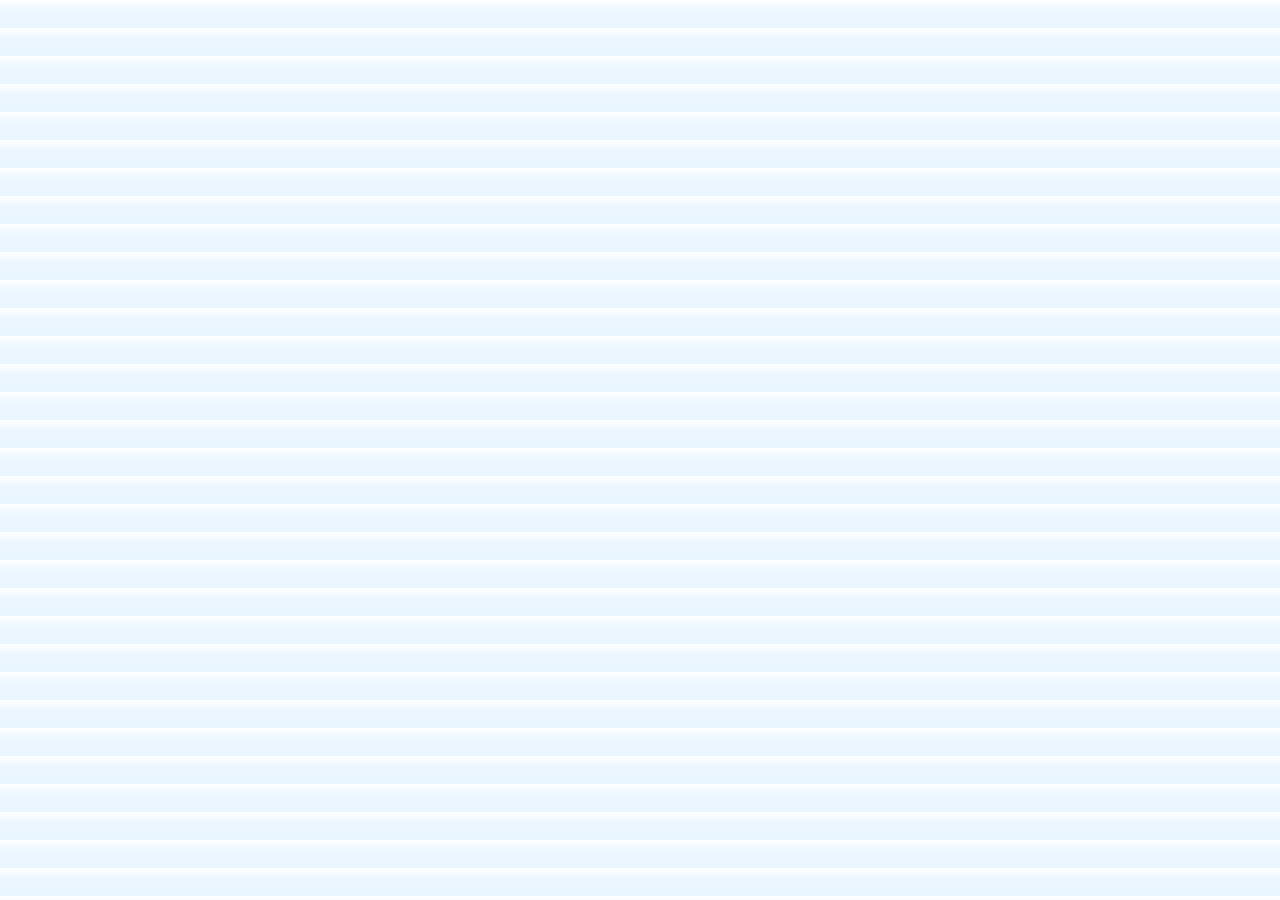
==== commit 32723de9: "Add files via upload" ====
--- a/invoice_app.html
+++ b/invoice_app.html
@@ -794,6 +794,82 @@
 </style>
 
 
+
+<style id="ms-data-management-header-unified">
+#view-data-management .invoice-lwall-header{
+  position:relative;
+  width:100vw;
+  margin-left:calc(50% - 50vw);
+  margin-right:calc(50% - 50vw);
+  background:linear-gradient(135deg,#0070C0,#2b8ae2);
+  color:#fff;
+  padding:18px 0;
+  box-sizing:border-box;
+  border-radius:0;
+}
+#view-data-management .invoice-lwall-wrap{
+  width:100%;
+  max-width:1400px;
+  margin:0 auto;
+  padding:0 14px;
+  box-sizing:border-box;
+  display:flex;
+  gap:12px;
+  align-items:center;
+  justify-content:space-between;
+  flex-wrap:wrap;
+}
+#view-data-management .invoice-lwall-header h1{
+  font-size:18px;
+  margin:0;
+  color:#fff;
+  font-weight:900;
+  font-family:system-ui,-apple-system,"Segoe UI",Roboto,"Noto Sans JP","Hiragino Kaku Gothic ProN","Meiryo",sans-serif;
+}
+#view-data-management .invoice-lwall-header .sub{
+  margin-top:3px;
+  font-size:12px;
+  opacity:.95;
+  color:#fff;
+  font-family:system-ui,-apple-system,"Segoe UI",Roboto,"Noto Sans JP","Hiragino Kaku Gothic ProN","Meiryo",sans-serif;
+}
+#view-data-management .invoice-home-link{
+  display:inline-flex;
+  align-items:center;
+  justify-content:center;
+  gap:6px;
+  min-width:150px;
+  height:38px;
+  padding:0 14px;
+  border-radius:999px;
+  background:rgba(255,255,255,.18);
+  color:#fff;
+  border:1px solid rgba(255,255,255,.55);
+  text-decoration:none;
+  font-size:13px;
+  font-weight:900;
+  box-shadow:0 6px 14px rgba(0,0,0,.12);
+  white-space:nowrap;
+  box-sizing:border-box;
+  font-family:system-ui,-apple-system,"Segoe UI",Roboto,"Noto Sans JP","Hiragino Kaku Gothic ProN","Meiryo",sans-serif;
+}
+#view-data-management .invoice-home-link:hover{
+  background:rgba(255,255,255,.28);
+}
+#view-data-management .invoice-lwall-header + .ms-data-management-card{
+  margin-top:16px;
+}
+@media(max-width:700px){
+  #view-data-management .invoice-home-link{
+    width:100%;
+    margin-top:8px;
+  }
+}
+@media print{
+  #view-data-management .invoice-lwall-header{display:none!important;}
+}
+</style>
+
 <style id="ms-data-management-style">
 #view-data-management{max-width:980px;margin:0 auto;}
 .ms-data-management-card{overflow:hidden;}
@@ -847,51 +923,8 @@
   font-size:10px;
   line-height:1.6;
 }
-.ms-danger-zone{
-  display:flex;
-  justify-content:space-between;
-  align-items:center;
-  gap:14px;
-  margin-top:24px;
-  padding:12px;
-  border:1px solid #e2c7c7;
-  border-radius:9px;
-  background:#fffafa;
-}
-.ms-danger-zone>div{display:grid;gap:3px;}
-.ms-danger-zone b{color:#9a4545;font-size:12px;}
-.ms-danger-zone span{color:#8a7474;font-size:10px;}
-.ms-danger-zone button{width:auto;min-width:140px;height:34px;}
 @media(max-width:700px){
   .ms-data-management-grid{grid-template-columns:1fr;}
-  .ms-danger-zone{align-items:stretch;flex-direction:column;}
-  .ms-danger-zone button{width:100%;}
-}
-</style>
-
-
-<style id="ms-data-management-head-fix">
-.ms-data-management-head{
-  display:flex;
-  align-items:center;
-  justify-content:space-between;
-  gap:12px;
-  padding:0 0 10px;
-}
-.ms-data-management-head h2{margin:0;}
-.ms-data-management-head button{
-  width:auto;
-  min-width:130px;
-  height:34px;
-  padding:0 12px;
-  white-space:nowrap;
-}
-@media(max-width:560px){
-  .ms-data-management-head{
-    align-items:stretch;
-    flex-direction:column;
-  }
-  .ms-data-management-head button{width:100%;}
 }
 </style>
 
@@ -1007,11 +1040,19 @@
 
 <!-- データ管理 -->
 <section class="hide" id="view-data-management">
+  <header class="invoice-lwall-header">
+    <div class="invoice-lwall-wrap">
+      <div>
+        <h1>MS請求書システム</h1>
+        <div class="sub">バックアップ・復元・データ管理</div>
+      </div>
+      <div class="invoice-header-actions" style="display:flex;gap:8px;align-items:center;">
+        <a class="invoice-home-link" href="index.html">🏠 メイン画面に戻る</a>
+      </div>
+    </div>
+  </header>
   <div class="card ms-data-management-card">
-    <div class="ms-data-management-head">
-      <h2>データ管理</h2>
-      <button class="secondary" type="button" onclick="location.href='index.html'">メイン画面に戻る</button>
-    </div>
+    <h2>データ管理</h2>
     <div class="body">
       <div class="ms-data-management-intro">
         大切な請求データをバックアップ・復元します。
@@ -1028,19 +1069,11 @@
       </div>
       <div class="ms-backup-last" id="msBackupLast">最終バックアップ：まだありません</div>
       <div class="ms-data-note">
-        ※ 復元すると現在の保存データは、選択したバックアップの内容に置き換わります。<br/>
-        ※ 心配な場合は、復元前に「バックアップを保存」を実行してください。<br/>
+        ※ 復元する前に、必要であれば「バックアップを保存」で現在のデータを保存してください。<br/>
         ※ 復元後は画面を再読み込みして、復元したデータを反映します。
       </div>
       <input class="hide" id="msBackupRestoreFile" type="file" accept=".json,application/json"/>
 
-      <div class="ms-danger-zone">
-        <div>
-          <b>危険な操作</b>
-          <span>通常は使用しません。システム内の保存データをすべて削除します。</span>
-        </div>
-        <button class="danger" id="msAllDeleteBtn" type="button">全データを削除</button>
-      </div>
     </div>
   </div>
 </section>
@@ -1970,25 +2003,6 @@
     setTimeout(()=>URL.revokeObjectURL(url),1000);
   };
 
-  window.msClearAll = function(){
-    if(!confirm("登録済み工事と月次請求データをすべて削除します。\nよろしいですか？")) return;
-    if(!confirm("この操作は元に戻せません。\n本当に全削除しますか？")) return;
-
-    try{
-      state.sites = [];
-      state.monthly = {};
-      saveAll();
-      resetSiteForm();
-      refreshSiteTable();
-      refreshSiteSelects();
-      if(typeof refreshMonthlyTable==="function") refreshMonthlyTable();
-      if(typeof refreshSiteSummaryAndHistory==="function") refreshSiteSummaryAndHistory();
-      renderMsSitesCards();
-    }catch(e){
-      console.error(e);
-      alert("全削除の処理中にエラーが発生しました。");
-    }
-  };
 
   /* 共通JSの保存・リセット後にもカード一覧を必ず同期 */
   document.addEventListener("DOMContentLoaded", function(){
@@ -3785,16 +3799,27 @@
     setTimeout(()=>URL.revokeObjectURL(url),1000);
   }
 
+  function isInvoiceStorageKey(k){
+    return k==="invoice_app_v3" || String(k||"").startsWith("ms_invoice_");
+  }
+
   function collectStorage(storage){
     const obj={};
     for(let i=0;i<storage.length;i++){
       const k=storage.key(i);
-      if(k==null) continue;
-      /* password session token is authentication state, not invoice data */
-      if(k==="ms_invoice_auth_v1") continue;
+      if(k==null || !isInvoiceStorageKey(k)) continue;
       obj[k]=storage.getItem(k);
     }
     return obj;
+  }
+
+  function clearInvoiceStorage(){
+    const keys=[];
+    for(let i=0;i<localStorage.length;i++){
+      const k=localStorage.key(i);
+      if(k!=null && isInvoiceStorageKey(k)) keys.push(k);
+    }
+    keys.forEach(function(k){ localStorage.removeItem(k); });
   }
 
   function makeBackup(reason){
@@ -3839,11 +3864,11 @@
   }
 
   function restoreData(data){
-    /* 復元対象はバックアップに含まれる請求書システムのlocalStorage全体。
-       認証用sessionStorageは変更しない。 */
-    localStorage.clear();
+    /* MS請求書システムの保存領域だけを置き換える。
+       同じoriginにある他アプリのlocalStorageは変更しない。 */
+    clearInvoiceStorage();
     Object.keys(data.localStorage).forEach(function(k){
-      if(k==="ms_invoice_auth_v1") return;
+      if(!isInvoiceStorageKey(k)) return;
       localStorage.setItem(k,String(data.localStorage[k]??""));
     });
   }
@@ -3858,7 +3883,7 @@
 
     const created=data.createdAt?new Date(data.createdAt):null;
     const when=created && !Number.isNaN(created.getTime()) ? displayStamp(created) : "日時不明";
-    if(!confirm("バックアップを復元します。\n\nバックアップ日時："+when+"\n現在のデータは置き換わります。\n\n復元しますか？")) return;
+    if(!confirm("バックアップを復元します。\n\nバックアップ日時："+when+"\n\n現在のデータは置き換わります。続けますか？")) return;
 
     try{
       restoreData(data);
@@ -3887,22 +3912,6 @@
       handleRestoreFile(file);
     });
 
-    el("msAllDeleteBtn")?.addEventListener("click",function(){
-      if(!confirm("全データを削除します。\n\nバックアップは保存しましたか？")) return;
-      if(!confirm("最終確認です。\n工事情報・請求履歴・マスター・設定などの保存データを削除します。\n\n本当に全削除しますか？")) return;
-      try{
-        saveBackup("before_delete",false);
-        if(typeof msClearAll==="function"){
-          msClearAll();
-        }else{
-          localStorage.clear();
-          alert("全データを削除しました。");
-          location.reload();
-        }
-      }catch(e){
-        alert("全削除を実行できませんでした。");
-      }
-    });
     updateLast();
   }
 
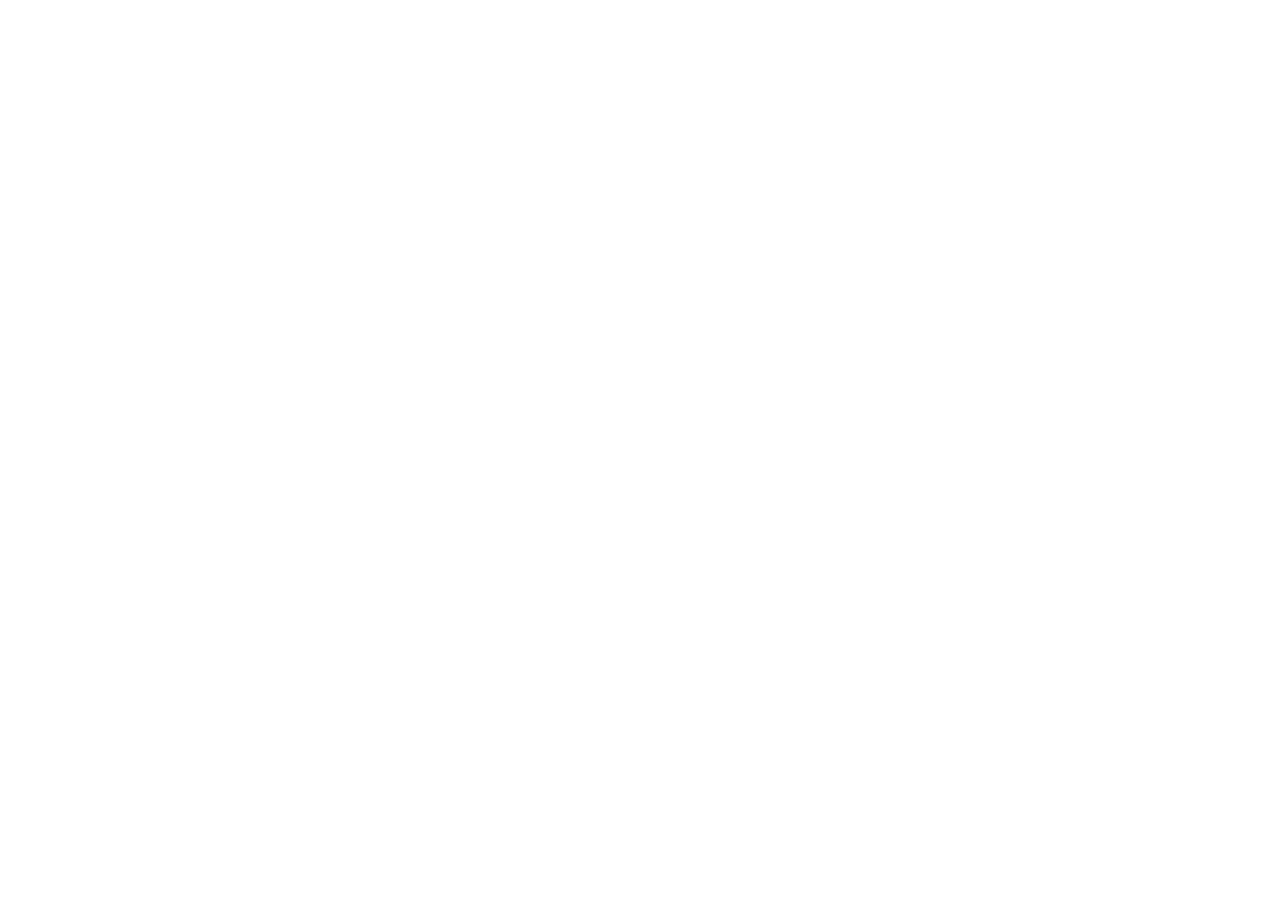
==== commit 44e24733: "Add files via upload" ====
--- a/invoice_app.html
+++ b/invoice_app.html
@@ -1216,6 +1216,12 @@
 
 <div class="ms-sites-filter-panel" id="msSitesFilterPanel">
   <label class="ms-sites-filter-field">
+    <span>年で絞る</span>
+    <select id="msSiteListYearFilter">
+      <option value="">すべての年</option>
+    </select>
+  </label>
+  <label class="ms-sites-filter-field">
     <span>発注先で絞る</span>
     <select id="msSiteListClientFilter">
       <option value="">すべての発注先</option>
@@ -1230,7 +1236,7 @@
     <span>完了工事を表示</span>
   </label>
   <button class="ms-sites-new-button" id="msSiteListNewButton" type="button">新しい工事を入力</button>
-  <div class="ms-sites-filter-status" id="msSitesFilterStatus">発注先または工事名で絞り込めます。</div>
+  <div class="ms-sites-filter-status" id="msSitesFilterStatus">年・発注先・工事名で絞り込めます。</div>
 </div>
 <div class="ms-sites-card-list" id="msSitesCardList"></div>
 <!-- 既存JS互換用：従来テーブルは非表示で残す -->
@@ -3485,6 +3491,31 @@
     return hasFinal && work >= finalOrder-0.5;
   }
 
+  function siteYear(site){
+    const reg=String(site?.regDate||"").trim();
+    if(/^\d{4}-\d{2}/.test(reg)) return reg.slice(0,4);
+
+    const months=allMonths().filter(function(m){return !!monthlyRec(m,site?.id);});
+    if(months.length && /^\d{4}-\d{2}$/.test(months[0])) return months[0].slice(0,4);
+
+    return "";
+  }
+
+  function populateYearFilter(){
+    const sel=el("msSiteListYearFilter");
+    if(!sel) return;
+    const keep=sel.value||"";
+    const years=[...new Set(allSites().map(siteYear).filter(Boolean))]
+      .sort(function(a,b){return Number(b)-Number(a);});
+    sel.innerHTML='<option value="">すべての年</option>';
+    years.forEach(function(y){
+      const o=document.createElement("option");
+      o.value=y; o.textContent=y+"年"; sel.appendChild(o);
+    });
+    if(years.includes(keep)) sel.value=keep;
+    else sel.value="";
+  }
+
   function populateClientFilter(){
     const sel=el("msSiteListClientFilter");
     if(!sel) return;
@@ -3501,10 +3532,12 @@
   }
 
   function filteredSites(){
+    const year=String(el("msSiteListYearFilter")?.value||"");
     const client=String(el("msSiteListClientFilter")?.value||"");
     const q=String(el("msSiteListNameSearch")?.value||"").trim().toLocaleLowerCase("ja");
     const showCompleted=!!el("msSiteListShowCompleted")?.checked;
     return allSites().filter(function(s){
+      if(year && siteYear(s)!==year) return false;
       if(client && String(s.clientName||"")!==client) return false;
       if(q && !String(s.name||"").toLocaleLowerCase("ja").includes(q)) return false;
       if(!showCompleted && siteCompleted(s)) return false;
@@ -3515,6 +3548,7 @@
   function updateStatus(shown,total){
     const st=el("msSitesFilterStatus");
     if(!st) return;
+    const year=String(el("msSiteListYearFilter")?.value||"");
     const client=String(el("msSiteListClientFilter")?.value||"");
     const q=String(el("msSiteListNameSearch")?.value||"").trim();
     const showCompleted=!!el("msSiteListShowCompleted")?.checked;
@@ -3522,7 +3556,7 @@
     if(shown===0){
       st.classList.add("none");
       st.textContent="条件に該当する工事はありません。";
-    }else if(client || q || showCompleted){
+    }else if(year || client || q || showCompleted){
       st.classList.add("ok");
       st.textContent=shown+"件を表示しています（登録済み "+total+"件）。";
     }else{
@@ -3535,6 +3569,7 @@
     const count=el("msSitesCount");
     if(!box || typeof state==="undefined") return;
 
+    populateYearFilter();
     populateClientFilter();
     const sites=filteredSites();
     const total=allSites().length;
